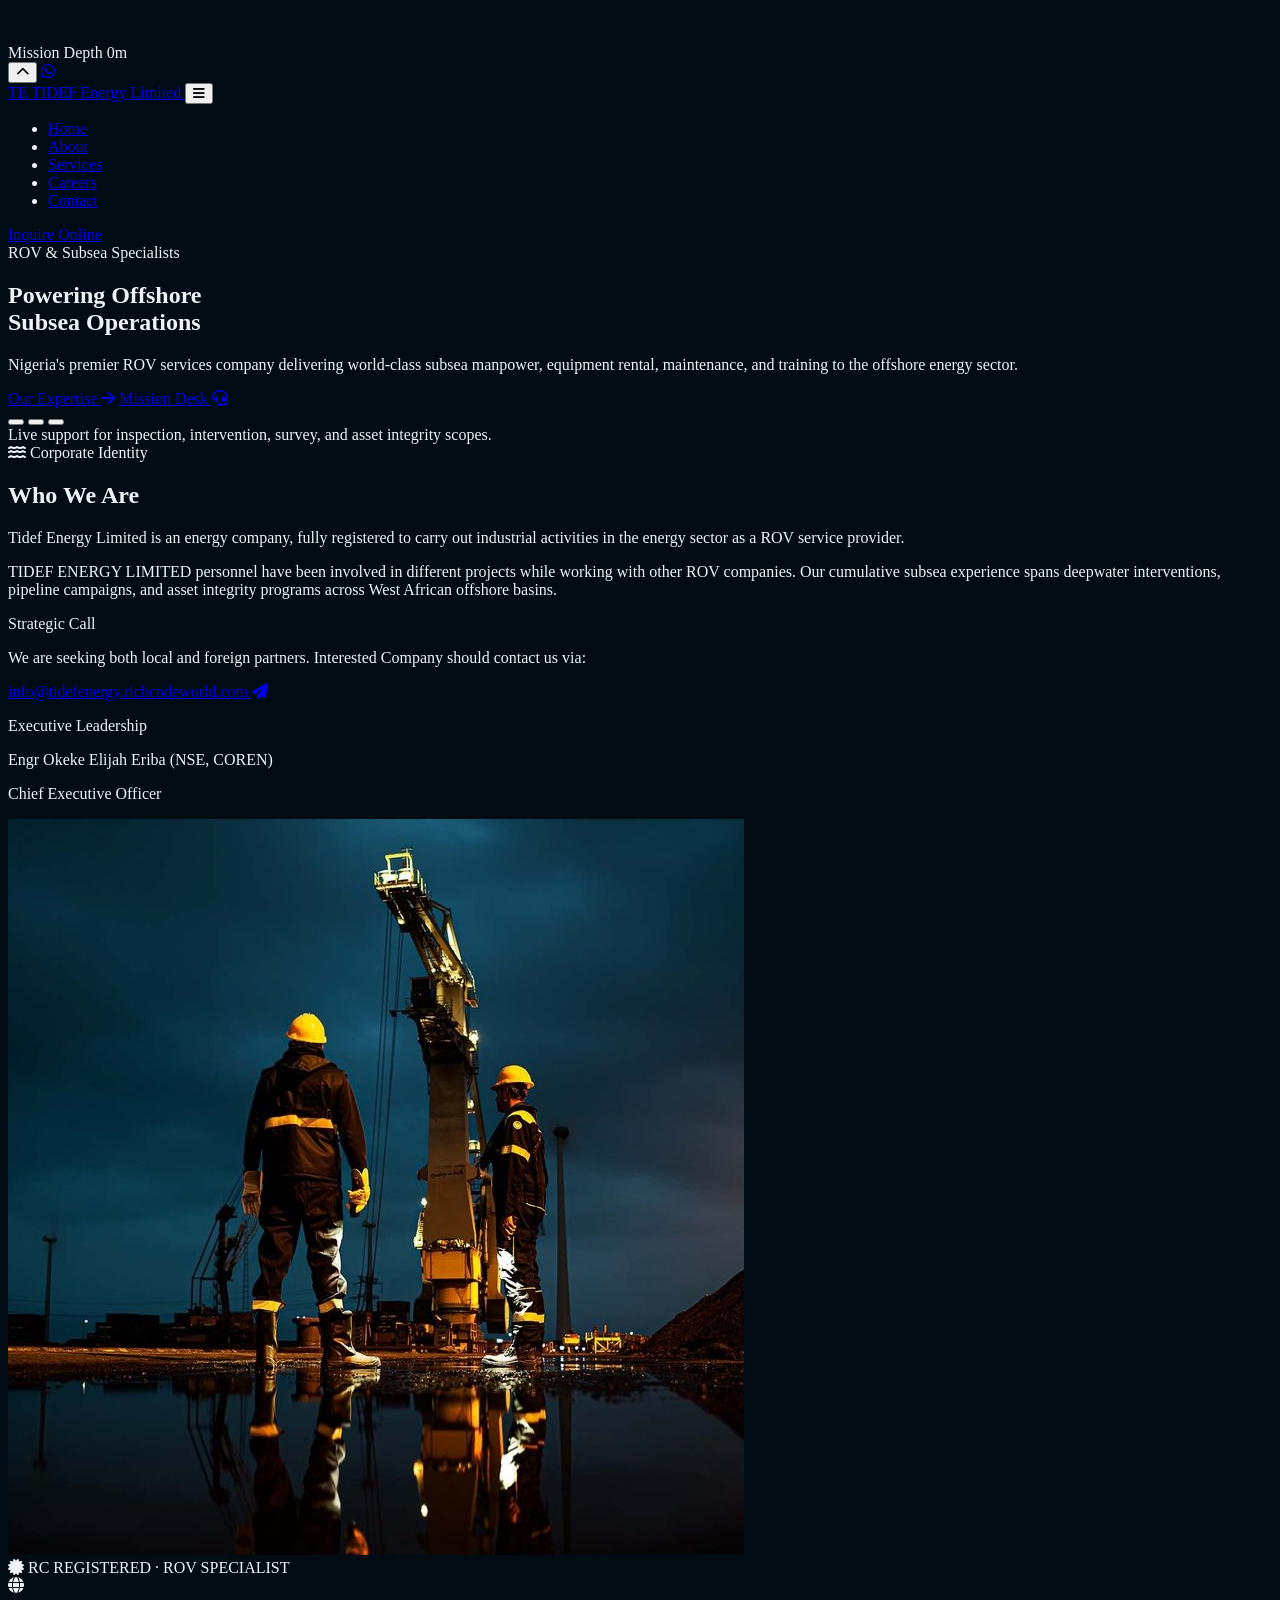
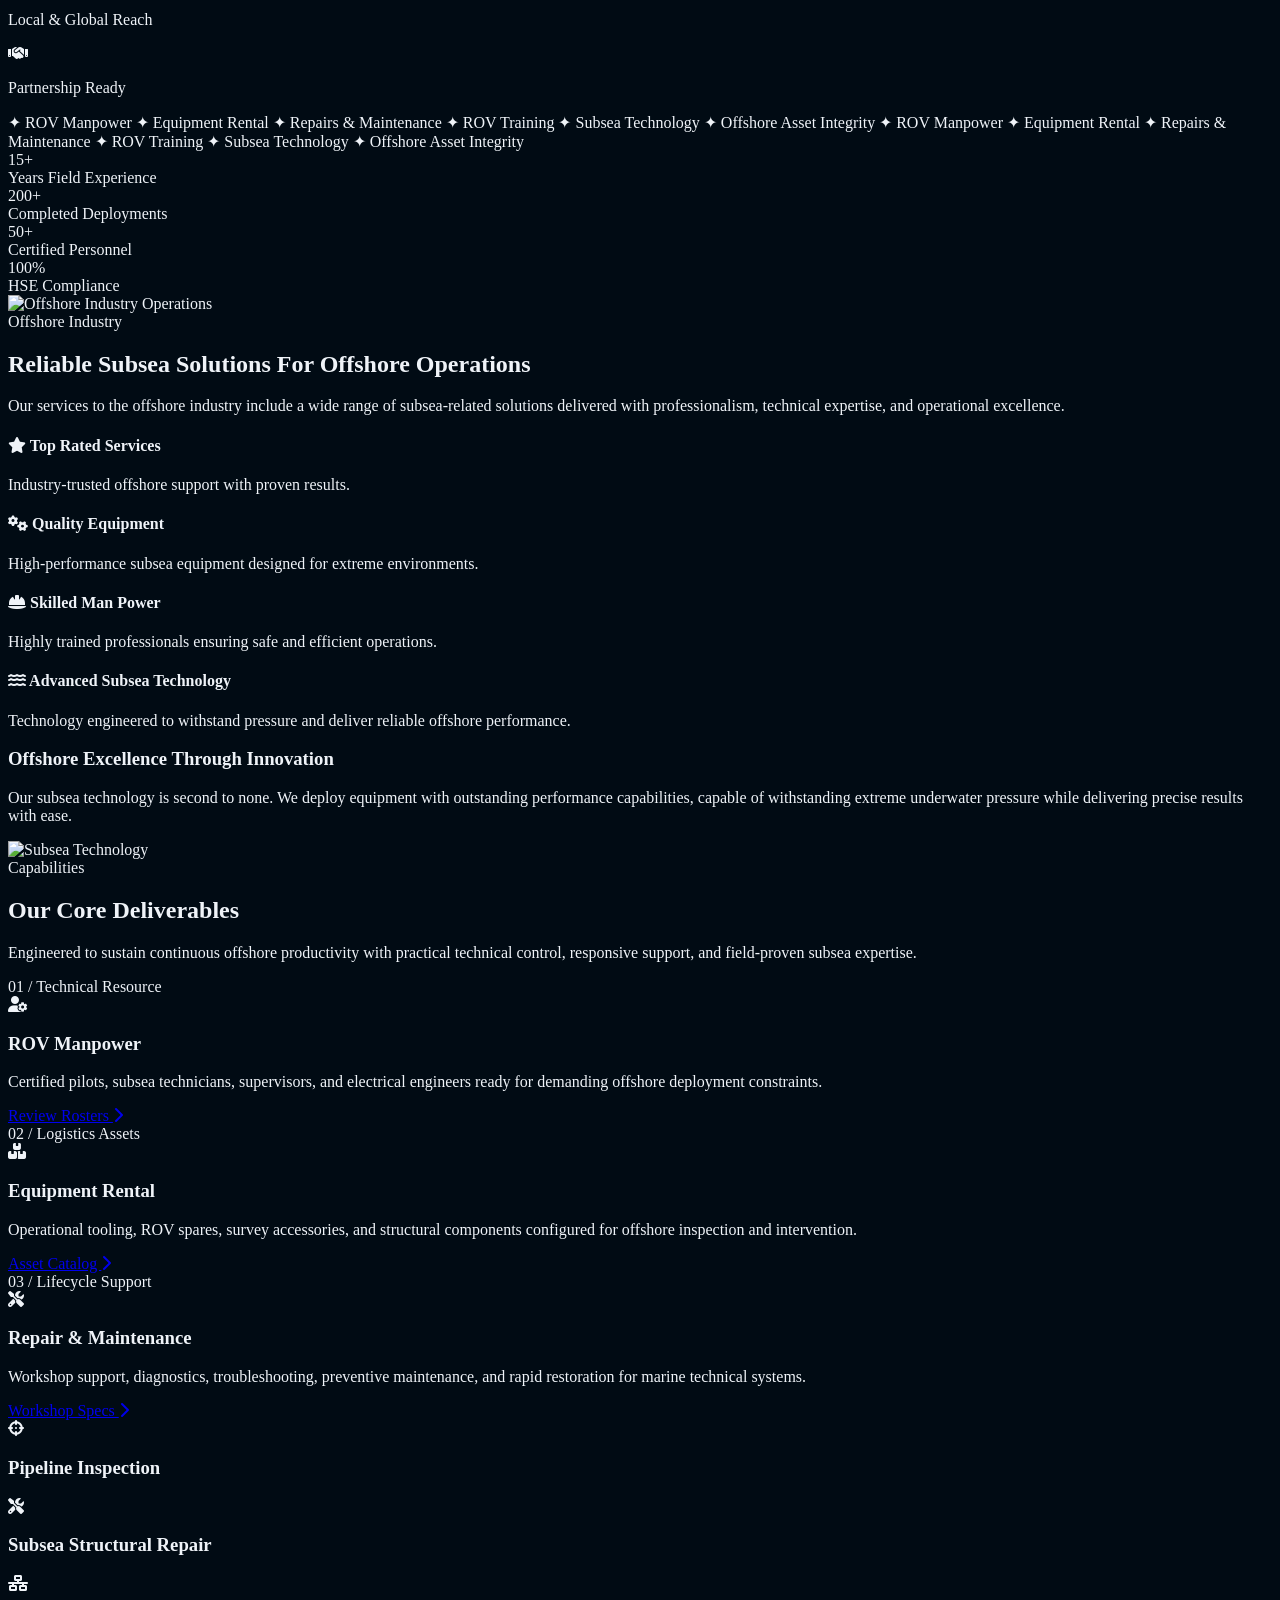
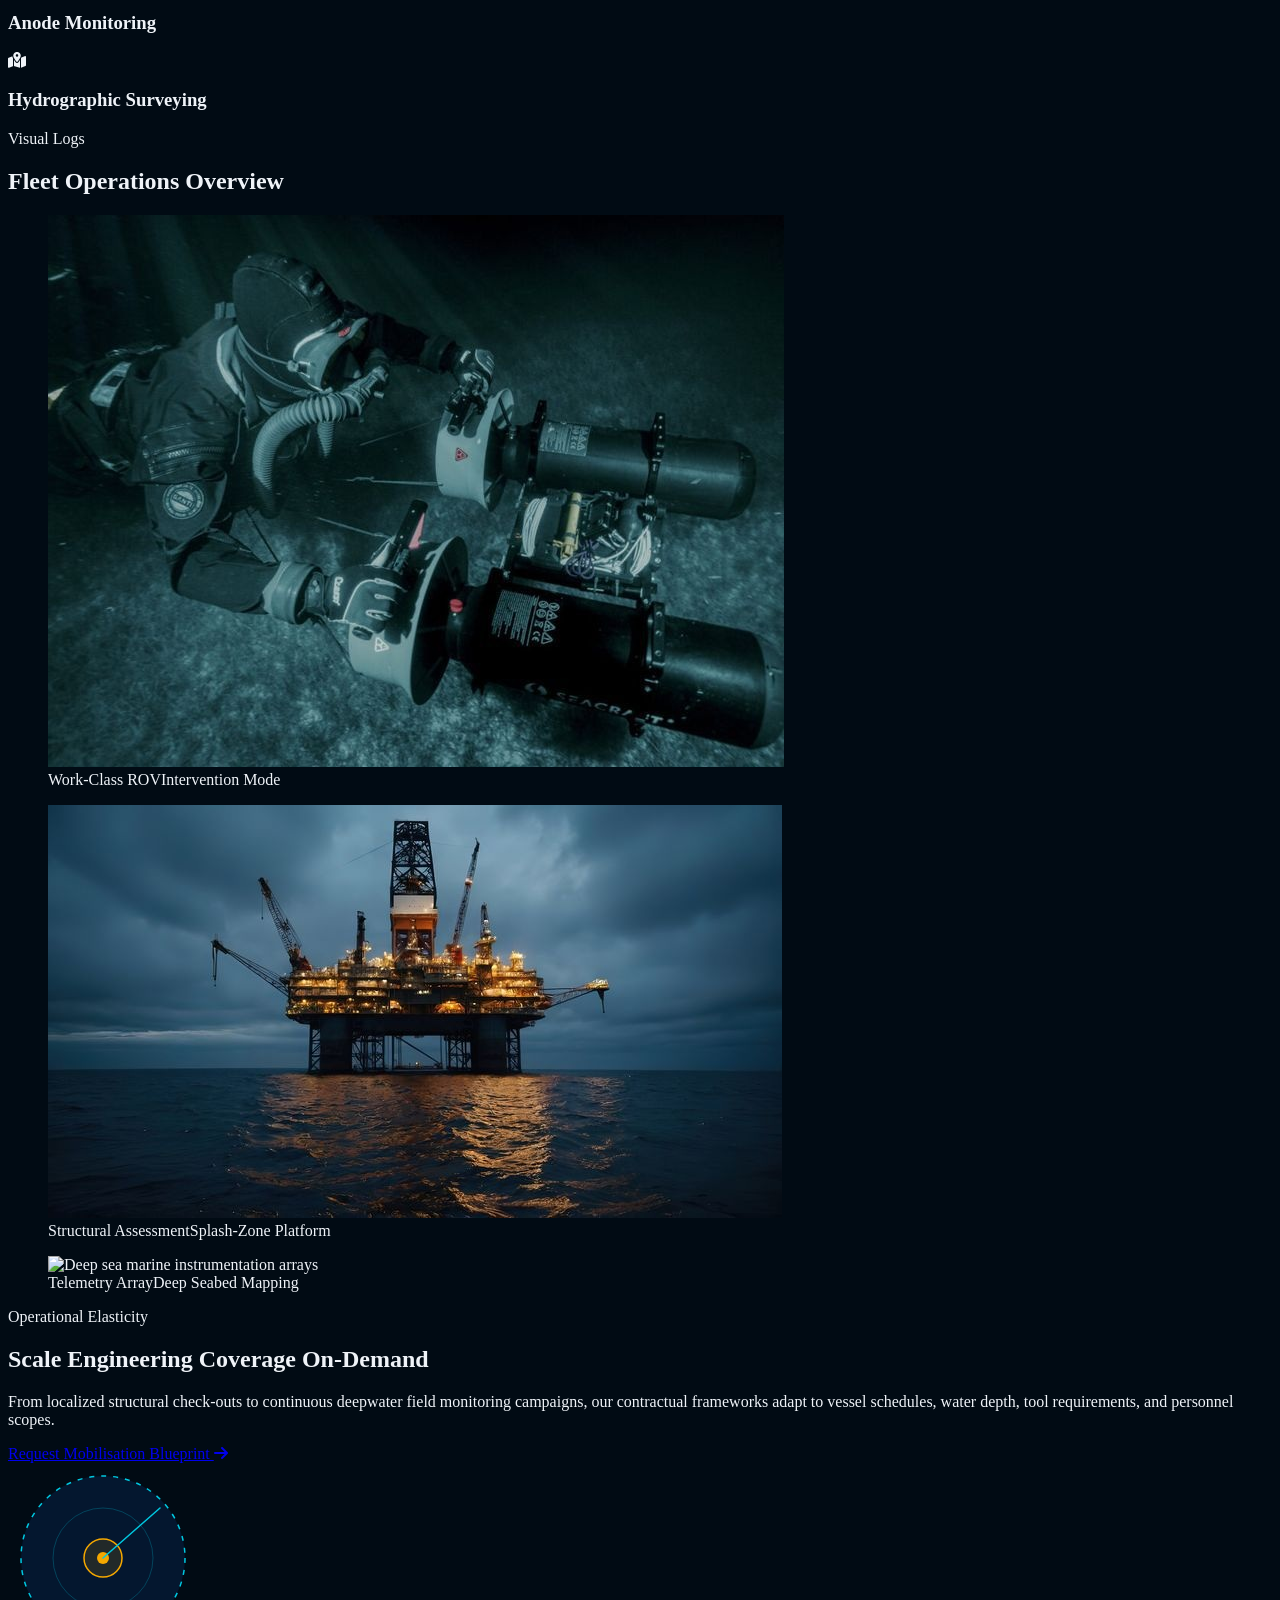
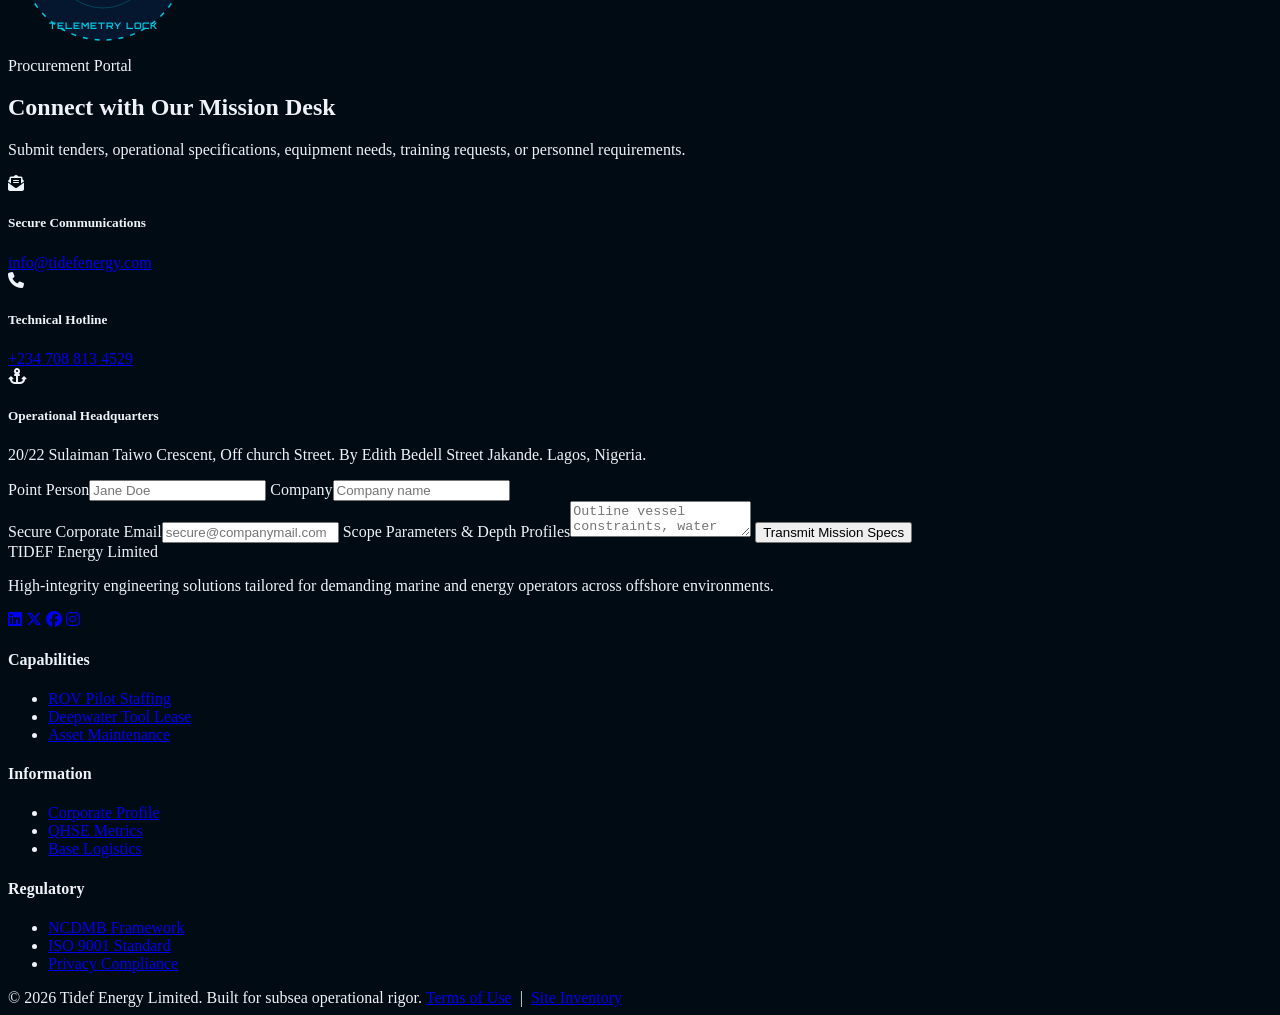
==== index.html @ 432eacff "Initial website upload" ====
﻿<!DOCTYPE html>
<html lang="en" class="scroll-smooth">
<head>
  <meta charset="UTF-8" />
  <meta name="viewport" content="width=device-width, initial-scale=1.0, user-scalable=no" />
  <title>TIDEF Energy Limited | ROV & Subsea Engineering Excellence</title>
  <meta name="description" content="Nigeria's premier ROV services company delivering world-class subsea manpower, equipment rental, maintenance, and ROV training to the offshore energy sector." />
  <link rel="preconnect" href="https://fonts.googleapis.com" />
  <link rel="preconnect" href="https://fonts.gstatic.com" crossorigin />
  <link href="https://fonts.googleapis.com/css2?family=Inter:opsz,wght@14..32,300;14..32,400;14..32,500;14..32,600;14..32,700;14..32,800&family=Orbitron:wght@400;500;600;700;800&display=swap" rel="stylesheet" />
  <link rel="stylesheet" href="https://cdnjs.cloudflare.com/ajax/libs/font-awesome/6.5.1/css/all.min.css" />
  <link rel="stylesheet" href="css/main.css">
  <script src="https://cdn.tailwindcss.com"></script>
  <script>
    tailwind.config = {
      theme: {
        extend: {
          colors: {
            navy: {
              950: '#010B14',
              900: '#020F1C',
              850: '#031424',
              800: '#061A2E',
              700: '#0A2A5E'
            },
            tidef: {
              cyan: '#00C8E0',
              gold: '#F5A800',
              ice: '#EFF3F8',
              muted: '#9FB3C8'
            }
          },
          fontFamily: {
            sans: ['Inter', 'sans-serif'],
            orbitron: ['Orbitron', 'sans-serif']
          },
          boxShadow: {
            cyan: '0 0 32px rgba(0, 200, 224, 0.25)',
            gold: '0 18px 40px rgba(245, 168, 0, 0.24)',
            panel: '0 32px 90px rgba(0, 0, 0, 0.45)'
          },
          backgroundImage: {
            grid: 'linear-gradient(rgba(0,200,224,.055) 1px, transparent 1px), linear-gradient(90deg, rgba(0,200,224,.055) 1px, transparent 1px)'
          }
        }
      }
    };
  </script>
</head>
<body class="font-sans antialiased selection:bg-tidef-cyan selection:text-navy-950">
  
  <div id="preloader" class="fixed inset-0 z-[9999] flex flex-col items-center justify-center bg-navy-950">
    <div class="relative flex h-24 w-24 items-center justify-center">
      <div class="loader-ring absolute inset-0 rounded-full border-2 border-transparent"></div>
      <div class="loader-ring absolute inset-1.5 rounded-full border-2 border-transparent" style="animation-direction: reverse; animation-duration: 2s;"></div>
      <span class="grid h-16 w-16 place-items-center rounded-full bg-gradient-to-br from-navy-800 to-navy-900 font-orbitron text-xl font-extrabold text-tidef-gold shadow-cyan">TE</span>
    </div>
    <div class="mt-6 font-orbitron text-[10px] font-bold uppercase tracking-[0.3em] text-tidef-cyan animate-pulse">Initializing System...</div>
  </div>
  <div class="pointer-events-none fixed inset-0 z-0 bg-grid bg-[length:42px_42px] opacity-35"></div>

  <div id="depthMeter" class="fixed bottom-5 right-4 z-50 hidden items-center gap-3 rounded-full border border-tidef-cyan/15 border-l-tidef-cyan/70 bg-navy-800/70 px-4 py-3 font-orbitron text-[10px] font-semibold uppercase tracking-[0.16em] text-tidef-muted shadow-panel backdrop-blur-xl sm:flex">
    <span>Mission Depth</span>
    <span class="h-1 w-20 overflow-hidden rounded-full bg-white/10"><span id="depthFill" class="block h-full w-0 rounded-full bg-gradient-to-r from-tidef-cyan to-tidef-gold"></span></span>
    <span id="depthVal" class="min-w-10 text-right text-tidef-gold">0m</span>
  </div>

  <button id="backTop" class="fixed bottom-5 left-4 z-50 grid h-11 w-11 translate-y-3 place-items-center rounded-full border border-tidef-cyan/20 bg-navy-800/70 text-tidef-cyan opacity-0 shadow-panel backdrop-blur-xl transition duration-300 hover:-translate-y-1 hover:bg-tidef-cyan hover:text-navy-950" aria-label="Back to top">
    <i class="fas fa-chevron-up"></i>
  </button>

  <a href="https://wa.me/2347088134529" target="_blank" aria-label="Direct WhatsApp Line" class="fixed bottom-5 right-4 z-40 grid h-12 w-12 place-items-center rounded-full bg-[#25D366] text-2xl text-white shadow-[0_16px_32px_rgba(37,211,102,.28)] transition hover:-translate-y-1 hover:scale-105 sm:right-48">
    <i class="fab fa-whatsapp"></i>
  </a>

  <nav id="navbar" class="fixed inset-x-0 top-0 z-40 flex items-center justify-between px-5 py-5 transition-all duration-300 lg:px-[6%]">
    <a href="#hero" class="flex items-center gap-3" aria-label="TIDEF Energy home">
      <span class="grid h-11 w-11 place-items-center rounded-xl border border-tidef-cyan/80 bg-gradient-to-br from-navy-700 to-navy-800 font-orbitron text-sm font-extrabold text-tidef-gold shadow-cyan">TE</span>
      <span class="leading-none">
        <span class="block font-orbitron text-lg font-bold uppercase tracking-[0.1em] sm:text-xl">TIDEF <span class="text-tidef-cyan">Energy</span></span>
        <span class="font-orbitron text-[10px] uppercase tracking-[0.28em] text-tidef-muted">Limited</span>
      </span>
    </a>

    <button id="navToggle" class="relative z-50 grid h-11 w-11 place-items-center rounded-full border border-white/10 bg-white/5 text-xl text-white lg:hidden" aria-label="Toggle navigation" aria-expanded="false">
      <i class="fas fa-bars"></i>
    </button>

    <ul id="navLinks" class="fixed left-[-110%] top-0 z-40 flex h-dvh w-72 flex-col gap-7 border-r border-tidef-cyan/15 bg-navy-950/95 px-8 pt-28 font-medium text-tidef-muted shadow-panel backdrop-blur-2xl transition-all duration-300 lg:static lg:h-auto lg:w-auto lg:flex-row lg:items-center lg:border-0 lg:bg-transparent lg:p-0 lg:shadow-none lg:backdrop-blur-0">
      <li><a class="nav-link active relative py-2 transition after:absolute after:bottom-0 after:left-0 after:h-0.5 after:w-0 after:bg-tidef-cyan after:transition-all hover:text-tidef-ice hover:after:w-full" href="#hero">Home</a></li>
      <li><a class="nav-link relative py-2 transition after:absolute after:bottom-0 after:left-0 after:h-0.5 after:w-0 after:bg-tidef-cyan after:transition-all hover:text-tidef-ice hover:after:w-full" href="about.html">About</a></li>
      <li><a class="nav-link relative py-2 transition after:absolute after:bottom-0 after:left-0 after:h-0.5 after:w-0 after:bg-tidef-cyan after:transition-all hover:text-tidef-ice hover:after:w-full" href="services.html">Services</a></li>
      <li><a class="nav-link relative py-2 transition after:absolute after:bottom-0 after:left-0 after:h-0.5 after:w-0 after:bg-tidef-cyan after:transition-all hover:text-tidef-ice hover:after:w-full" href="careers.html">Careers</a></li>
      <li><a class="nav-link relative py-2 transition after:absolute after:bottom-0 after:left-0 after:h-0.5 after:w-0 after:bg-tidef-cyan after:transition-all hover:text-tidef-ice hover:after:w-full" href="contact.html">Contact</a></li>
    </ul>

    <a href="#contact" class="hidden rounded-full border border-tidef-cyan px-5 py-3 font-orbitron text-xs font-bold uppercase tracking-[0.14em] text-tidef-cyan transition hover:bg-tidef-cyan hover:text-navy-950 hover:shadow-cyan lg:inline-flex">Inquire Online</a>
  </nav>

  <main class="relative z-10">
    <section id="hero" class="relative flex min-h-[100svh] items-center overflow-hidden px-5 pb-24 pt-28 lg:px-[6%]">
      <div class="absolute inset-0">
        <div class="slide active absolute inset-0 bg-cover bg-center" style="background-image: url('img/subsea.jpg');"></div>
        <div class="slide absolute inset-0 bg-cover bg-center" style="background-image: url('img/subsea\ III.jpg');"></div>
        <div class="slide absolute inset-0 bg-cover bg-center" style="background-image: url('img/deployment.jpg');"></div>
        <div class="absolute inset-0 bg-[linear-gradient(90deg,rgba(1,11,20,.95)_0%,rgba(1,11,20,.78)_42%,rgba(1,11,20,.2)_100%)]"></div>
        <div class="absolute inset-x-0 bottom-0 h-44 bg-gradient-to-t from-navy-950 to-transparent"></div>
      </div>
      <div id="particles" class="pointer-events-none absolute inset-0"></div>

      <div id="carouselTextContainer" class="hero-copy relative max-w-4xl">
        <div id="slideBadge" class="mb-6 inline-flex items-center gap-3 rounded-full border border-tidef-cyan/25 bg-tidef-cyan/10 px-4 py-2 font-orbitron text-[11px] font-bold uppercase tracking-[0.22em] text-tidef-cyan">
          <span class="h-1.5 w-1.5 rounded-full bg-tidef-cyan shadow-cyan"></span>ROV & Subsea Specialists
        </div>
        <h1 id="slideTitle" class="max-w-4xl text-5xl font-extrabold leading-[1.02] tracking-normal text-white shadow-black drop-shadow-2xl sm:text-6xl lg:text-7xl">Powering Offshore<br />Subsea Operations</h1>
        <p id="slideDesc" class="mt-6 max-w-2xl text-base leading-8 text-tidef-muted sm:text-lg">Nigeria's premier ROV services company delivering world-class subsea manpower, equipment rental, maintenance, and training to the offshore energy sector.</p>
        <div class="mt-9 flex flex-wrap gap-4">
          <a href="#services" class="inline-flex items-center gap-3 rounded-full bg-gradient-to-r from-tidef-gold to-[#d49100] px-6 py-4 text-sm font-extrabold text-navy-950 shadow-gold transition hover:-translate-y-1 hover:brightness-110">Our Expertise <i class="fas fa-arrow-right text-xs"></i></a>
          <a href="#contact" class="inline-flex items-center gap-3 rounded-full border border-tidef-cyan/20 bg-navy-800/60 px-6 py-4 text-sm font-bold text-tidef-ice backdrop-blur transition hover:-translate-y-1 hover:border-tidef-cyan hover:text-tidef-cyan">Mission Desk <i class="fas fa-headset text-xs"></i></a>
        </div>
      </div>

      <div id="slideDots" class="absolute bottom-10 left-5 z-20 flex gap-3 lg:left-[6%]">
        <button class="dot h-1 w-10 rounded-full bg-tidef-cyan shadow-cyan transition" data-slide="0" aria-label="Show slide 1"></button>
        <button class="dot h-1 w-10 rounded-full bg-white/20 transition" data-slide="1" aria-label="Show slide 2"></button>
        <button class="dot h-1 w-10 rounded-full bg-white/20 transition" data-slide="2" aria-label="Show slide 3"></button>
      </div>

      <div class="absolute bottom-8 right-[6%] hidden max-w-xs border-l border-tidef-cyan/30 pl-5 font-orbitron text-[10px] uppercase tracking-[0.2em] text-tidef-muted xl:block">
        Live support for inspection, intervention, survey, and asset integrity scopes.
      </div>
    </section>

    <section id="who-we-are" class="relative overflow-hidden border-y border-tidef-cyan/10 bg-gradient-to-br from-navy-950 via-navy-900 to-navy-850 px-5 py-20 lg:px-[6%] lg:py-28">
      <div class="absolute top-0 right-0 w-64 h-64 rounded-full bg-tidef-cyan/5 blur-[80px] pointer-events-none"></div>
      <div class="absolute bottom-0 left-0 w-80 h-80 rounded-full bg-tidef-gold/5 blur-[100px] pointer-events-none"></div>
      <div class="reveal grid gap-12 lg:grid-cols-[1fr_1.1fr] items-center">
        <div class="relative z-2">
          <div class="mb-5 inline-flex items-center gap-2 rounded-full border border-tidef-cyan/15 bg-tidef-cyan/5 px-4 py-2 font-orbitron text-[10px] font-bold uppercase tracking-[0.22em] text-tidef-cyan">
            <i class="fas fa-water text-xs"></i> Corporate Identity
          </div>
          <h2 class="text-4xl font-extrabold leading-tight tracking-normal sm:text-5xl lg:text-6xl">Who <span class="text-tidef-cyan">We Are</span></h2>
          <p class="mt-6 text-base leading-8 text-tidef-muted border-l-2 border-tidef-cyan/40 pl-5 italic">Tidef Energy Limited is an energy company, fully registered to carry out industrial activities in the energy sector as a ROV service provider.</p>
          <p class="mt-5 leading-7 text-tidef-ice/90">TIDEF ENERGY LIMITED personnel have been involved in different projects while working with other ROV companies. Our cumulative subsea experience spans deepwater interventions, pipeline campaigns, and asset integrity programs across West African offshore basins.</p>
          <div class="mt-8 flex flex-wrap gap-5 items-center">
            <div class="bg-navy-800/50 border border-tidef-cyan/15 rounded-2xl p-5 backdrop-blur-sm">
              <span class="block font-orbitron text-xs font-bold uppercase tracking-[0.16em] text-tidef-gold">Strategic Call</span>
              <p class="mt-2 text-lg font-semibold text-white">We are seeking both local and foreign partners. Interested Company should contact us via:</p>
              <a href="mailto:info@tidefenergy.richcodeworld.com" class="inline-flex items-center gap-2 mt-3 text-tidef-cyan font-mono text-sm break-all border-b border-tidef-cyan/30 hover:border-tidef-cyan transition">info@tidefenergy.richcodeworld.com <i class="fas fa-paper-plane text-xs"></i></a>
            </div>
          </div>
          <div class="mt-8 flex items-center gap-5 pt-4">
            <div class="h-12 w-0.5 bg-gradient-to-b from-tidef-cyan/60 to-transparent"></div>
            <div>
              <p class="font-orbitron text-[11px] uppercase tracking-[0.2em] text-tidef-muted">Executive Leadership</p>
              <p class="mt-1 text-xl font-bold text-tidef-ice">Engr Okeke Elijah Eriba <span class="text-tidef-gold text-base font-normal">(NSE, COREN)</span></p>
              <p class="text-tidef-cyan/70 text-sm">Chief Executive Officer</p>
            </div>
          </div>
        </div>
        <div class="reveal-right grid gap-5">
          <div class="relative rounded-2xl overflow-hidden border border-tidef-cyan/20 shadow-panel group">
            <img class="w-full h-[320px] object-cover transition duration-700 group-hover:scale-105" src="img/subsea engineering team.jpg" />
            <div class="absolute inset-0 bg-gradient-to-t from-navy-950 via-navy-950/40 to-transparent flex items-end p-6">
              <div class="flex gap-3 items-center">
                <i class="fas fa-certificate text-tidef-gold text-xl"></i>
                <span class="font-orbitron text-[10px] font-bold tracking-widest text-tidef-ice">RC REGISTERED · ROV SPECIALIST</span>
              </div>
            </div>
          </div>
          <div class="grid grid-cols-2 gap-4">
            <div class="bg-navy-800/30 border border-white/5 rounded-xl p-4 text-center">
              <i class="fas fa-globe text-tidef-cyan text-2xl"></i>
              <p class="mt-2 text-xs font-bold uppercase tracking-wider text-tidef-muted">Local & Global Reach</p>
            </div>
            <div class="bg-navy-800/30 border border-white/5 rounded-xl p-4 text-center">
              <i class="fas fa-handshake text-tidef-gold text-2xl"></i>
              <p class="mt-2 text-xs font-bold uppercase tracking-wider text-tidef-muted">Partnership Ready</p>
            </div>
          </div>
        </div>
      </div>
    </section>
    <div class="overflow-hidden border-y border-tidef-cyan/15 bg-gradient-to-r from-navy-900 via-navy-800 to-navy-900 py-4">
      <div class="marquee-track inline-flex min-w-[200%] whitespace-nowrap font-orbitron text-xs font-bold uppercase tracking-[0.18em] text-tidef-muted">
        <span class="mx-8"><span class="text-tidef-cyan">✦</span> ROV Manpower</span>
        <span class="mx-8"><span class="text-tidef-cyan">✦</span> Equipment Rental</span>
        <span class="mx-8"><span class="text-tidef-cyan">✦</span> Repairs & Maintenance</span>
        <span class="mx-8"><span class="text-tidef-cyan">✦</span> ROV Training</span>
        <span class="mx-8"><span class="text-tidef-cyan">✦</span> Subsea Technology</span>
        <span class="mx-8"><span class="text-tidef-cyan">✦</span> Offshore Asset Integrity</span>
        <span class="mx-8"><span class="text-tidef-cyan">✦</span> ROV Manpower</span>
        <span class="mx-8"><span class="text-tidef-cyan">✦</span> Equipment Rental</span>
        <span class="mx-8"><span class="text-tidef-cyan">✦</span> Repairs & Maintenance</span>
        <span class="mx-8"><span class="text-tidef-cyan">✦</span> ROV Training</span>
        <span class="mx-8"><span class="text-tidef-cyan">✦</span> Subsea Technology</span>
        <span class="mx-8"><span class="text-tidef-cyan">✦</span> Offshore Asset Integrity</span>
      </div>
    </div>

    <section class="grid gap-5 border-b border-tidef-cyan/15 bg-gradient-to-b from-navy-950 to-navy-850 px-5 py-14 sm:grid-cols-2 lg:grid-cols-4 lg:px-[6%]">
      <div class="rounded-lg border border-white/5 bg-white/[0.025] p-6">
        <div class="stat-num font-orbitron text-4xl font-extrabold leading-none text-white sm:text-5xl" data-target="15">0</div>
        <div class="mt-3 text-xs font-semibold uppercase tracking-[0.16em] text-tidef-muted">Years Field Experience</div>
      </div>
      <div class="rounded-lg border border-white/5 bg-white/[0.025] p-6">
        <div class="stat-num font-orbitron text-4xl font-extrabold leading-none text-white sm:text-5xl" data-target="200">0</div>
        <div class="mt-3 text-xs font-semibold uppercase tracking-[0.16em] text-tidef-muted">Completed Deployments</div>
      </div>
      <div class="rounded-lg border border-white/5 bg-white/[0.025] p-6">
        <div class="stat-num font-orbitron text-4xl font-extrabold leading-none text-white sm:text-5xl" data-target="50">0</div>
        <div class="mt-3 text-xs font-semibold uppercase tracking-[0.16em] text-tidef-muted">Certified Personnel</div>
      </div>
      <div class="rounded-lg border border-white/5 bg-white/[0.025] p-6">
        <div class="stat-num font-orbitron text-4xl font-extrabold leading-none text-white sm:text-5xl" data-target="100">0</div>
        <div class="mt-3 text-xs font-semibold uppercase tracking-[0.16em] text-tidef-muted">HSE Compliance</div>
      </div>
    </section>

    <section id="offshore-industry" class="relative overflow-hidden border-b border-tidef-cyan/15 bg-gradient-to-br from-navy-950 via-navy-900 to-navy-850 px-5 py-20 lg:px-[6%] lg:py-28">
      <div class="mx-auto max-w-7xl">
        <div class="grid items-center gap-12 lg:grid-cols-2">
          
          <div class="reveal-left relative">
            <div class="absolute -left-6 -top-6 h-48 w-48 rounded-3xl border border-tidef-cyan/20 bg-tidef-cyan/5"></div>
            <img src="img/deployment.jpg" 
                 alt="Offshore Industry Operations" 
                 class="relative z-10 h-[500px] w-full rounded-[80px_80px_20px_20px] border border-white/10 object-cover shadow-panel transition duration-500 hover:border-tidef-cyan/40" />
          </div>

          <div class="reveal-right">
            <div class="mb-5 inline-flex items-center gap-2 rounded-full border border-tidef-cyan/15 bg-tidef-cyan/5 px-4 py-2 font-orbitron text-[10px] font-bold uppercase tracking-[0.22em] text-tidef-cyan">
              Offshore Industry
            </div>
            <h2 class="text-4xl font-extrabold leading-tight tracking-normal sm:text-5xl">Reliable Subsea Solutions For <span class="text-tidef-cyan">Offshore Operations</span></h2>
            <p class="mt-6 text-base leading-8 text-tidef-muted">
              Our services to the offshore industry include a wide range of subsea-related solutions delivered with professionalism, technical expertise, and operational excellence.
            </p>

            <div class="mt-8 grid gap-4">
              <div class="group border-b border-tidef-cyan/15 pb-4 transition hover:border-tidef-cyan/40">
                <h4 class="font-orbitron text-sm font-bold text-white transition group-hover:text-tidef-cyan"><i class="fas fa-star mr-2 text-tidef-gold"></i> Top Rated Services</h4>
                <p class="mt-2 text-sm text-tidef-muted">Industry-trusted offshore support with proven results.</p>
              </div>
              <div class="group border-b border-tidef-cyan/15 pb-4 transition hover:border-tidef-cyan/40">
                <h4 class="font-orbitron text-sm font-bold text-white transition group-hover:text-tidef-cyan"><i class="fas fa-cogs mr-2 text-tidef-cyan"></i> Quality Equipment</h4>
                <p class="mt-2 text-sm text-tidef-muted">High-performance subsea equipment designed for extreme environments.</p>
              </div>
              <div class="group border-b border-tidef-cyan/15 pb-4 transition hover:border-tidef-cyan/40">
                <h4 class="font-orbitron text-sm font-bold text-white transition group-hover:text-tidef-cyan"><i class="fas fa-hard-hat mr-2 text-tidef-gold"></i> Skilled Man Power</h4>
                <p class="mt-2 text-sm text-tidef-muted">Highly trained professionals ensuring safe and efficient operations.</p>
              </div>
              <div class="group pb-4 transition hover:border-tidef-cyan/40">
                <h4 class="font-orbitron text-sm font-bold text-white transition group-hover:text-tidef-cyan"><i class="fas fa-water mr-2 text-tidef-cyan"></i> Advanced Subsea Technology</h4>
                <p class="mt-2 text-sm text-tidef-muted">Technology engineered to withstand pressure and deliver reliable offshore performance.</p>
              </div>
            </div>
          </div>

        </div>

        <div class="reveal mt-24 grid items-center gap-12 lg:grid-cols-2">
          <div class="order-2 lg:order-1">
            <h3 class="text-3xl font-extrabold leading-tight text-white sm:text-4xl">Offshore Excellence <span class="text-tidef-cyan">Through Innovation</span></h3>
            <p class="mt-6 text-base leading-8 text-tidef-muted">
              Our subsea technology is second to none. We deploy equipment with outstanding performance capabilities, capable of withstanding extreme underwater pressure while delivering precise results with ease.
            </p>
          </div>
          <div class="order-1 text-center lg:order-2">
            <img src="img/subsea-1st-5050_with-wash-1.jpg" 
                 alt="Subsea Technology" 
                 class="mx-auto h-[350px] w-full max-w-[450px] rounded-[120px_120px_20px_20px] border border-white/10 object-cover shadow-panel transition duration-500 hover:scale-105 hover:border-tidef-cyan/40" />
          </div>
        </div>
      </div>
    </section>

    <section id="services" class="bg-gradient-to-b from-navy-900 to-navy-950 px-5 py-20 lg:px-[6%] lg:py-28">
      <div class="reveal max-w-3xl">
        <div class="mb-5 inline-flex items-center gap-2 rounded-full border border-tidef-cyan/15 bg-tidef-cyan/5 px-4 py-2 font-orbitron text-[10px] font-bold uppercase tracking-[0.22em] text-tidef-cyan">Capabilities</div>
        <h2 class="text-4xl font-extrabold leading-tight tracking-normal sm:text-5xl">Our <span class="text-tidef-cyan">Core Deliverables</span></h2>
        <p class="mt-5 text-base leading-8 text-tidef-muted">Engineered to sustain continuous offshore productivity with practical technical control, responsive support, and field-proven subsea expertise.</p>
      </div>

      <div class="mt-12 grid gap-6 lg:grid-cols-3">
        <article class="group rounded-2xl border border-tidef-cyan/15 bg-gradient-to-br from-navy-800/65 to-navy-950/70 p-7 shadow-panel transition hover:-translate-y-2 hover:border-tidef-cyan/45">
          <div class="font-orbitron text-xs font-bold uppercase tracking-[0.16em] text-tidef-cyan/70">01 / Technical Resource</div>
          <div class="mt-8 grid h-14 w-14 place-items-center rounded-xl border border-tidef-cyan/20 bg-tidef-cyan/5 text-2xl text-tidef-cyan transition group-hover:bg-tidef-cyan group-hover:text-navy-950"><i class="fas fa-user-gear"></i></div>
          <h3 class="mt-7 text-2xl font-bold">ROV Manpower</h3>
          <p class="mt-4 leading-7 text-tidef-muted">Certified pilots, subsea technicians, supervisors, and electrical engineers ready for demanding offshore deployment constraints.</p>
          <a href="#contact" class="mt-8 inline-flex items-center gap-2 font-orbitron text-xs font-bold uppercase tracking-[0.14em] text-tidef-cyan transition group-hover:text-tidef-gold">Review Rosters <i class="fas fa-chevron-right text-[10px]"></i></a>
        </article>
        <article class="group rounded-2xl border border-tidef-cyan/15 bg-gradient-to-br from-navy-800/65 to-navy-950/70 p-7 shadow-panel transition hover:-translate-y-2 hover:border-tidef-cyan/45">
          <div class="font-orbitron text-xs font-bold uppercase tracking-[0.16em] text-tidef-cyan/70">02 / Logistics Assets</div>
          <div class="mt-8 grid h-14 w-14 place-items-center rounded-xl border border-tidef-cyan/20 bg-tidef-cyan/5 text-2xl text-tidef-cyan transition group-hover:bg-tidef-cyan group-hover:text-navy-950"><i class="fas fa-boxes-stacked"></i></div>
          <h3 class="mt-7 text-2xl font-bold">Equipment Rental</h3>
          <p class="mt-4 leading-7 text-tidef-muted">Operational tooling, ROV spares, survey accessories, and structural components configured for offshore inspection and intervention.</p>
          <a href="#contact" class="mt-8 inline-flex items-center gap-2 font-orbitron text-xs font-bold uppercase tracking-[0.14em] text-tidef-cyan transition group-hover:text-tidef-gold">Asset Catalog <i class="fas fa-chevron-right text-[10px]"></i></a>
        </article>
        <article class="group rounded-2xl border border-tidef-cyan/15 bg-gradient-to-br from-navy-800/65 to-navy-950/70 p-7 shadow-panel transition hover:-translate-y-2 hover:border-tidef-cyan/45">
          <div class="font-orbitron text-xs font-bold uppercase tracking-[0.16em] text-tidef-cyan/70">03 / Lifecycle Support</div>
          <div class="mt-8 grid h-14 w-14 place-items-center rounded-xl border border-tidef-cyan/20 bg-tidef-cyan/5 text-2xl text-tidef-cyan transition group-hover:bg-tidef-cyan group-hover:text-navy-950"><i class="fas fa-screwdriver-wrench"></i></div>
          <h3 class="mt-7 text-2xl font-bold">Repair & Maintenance</h3>
          <p class="mt-4 leading-7 text-tidef-muted">Workshop support, diagnostics, troubleshooting, preventive maintenance, and rapid restoration for marine technical systems.</p>
          <a href="#contact" class="mt-8 inline-flex items-center gap-2 font-orbitron text-xs font-bold uppercase tracking-[0.14em] text-tidef-cyan transition group-hover:text-tidef-gold">Workshop Specs <i class="fas fa-chevron-right text-[10px]"></i></a>
        </article>
      </div>

      <div class="mt-12 grid gap-4 sm:grid-cols-2 xl:grid-cols-4">
        <div class="group rounded-xl border border-white/5 bg-white/[0.025] p-6 transition hover:border-tidef-cyan/25 hover:bg-navy-800"><div class="grid h-12 w-12 place-items-center rounded-lg border border-tidef-cyan/15 bg-tidef-cyan/5 text-xl text-tidef-cyan transition group-hover:bg-tidef-cyan group-hover:text-navy-950"><i class="fas fa-crosshairs"></i></div><h3 class="mt-5 font-bold">Pipeline Inspection</h3></div>
        <div class="group rounded-xl border border-white/5 bg-white/[0.025] p-6 transition hover:border-tidef-cyan/25 hover:bg-navy-800"><div class="grid h-12 w-12 place-items-center rounded-lg border border-tidef-cyan/15 bg-tidef-cyan/5 text-xl text-tidef-cyan transition group-hover:bg-tidef-cyan group-hover:text-navy-950"><i class="fas fa-tools"></i></div><h3 class="mt-5 font-bold">Subsea Structural Repair</h3></div>
        <div class="group rounded-xl border border-white/5 bg-white/[0.025] p-6 transition hover:border-tidef-cyan/25 hover:bg-navy-800"><div class="grid h-12 w-12 place-items-center rounded-lg border border-tidef-cyan/15 bg-tidef-cyan/5 text-xl text-tidef-cyan transition group-hover:bg-tidef-cyan group-hover:text-navy-950"><i class="fas fa-network-wired"></i></div><h3 class="mt-5 font-bold">Anode Monitoring</h3></div>
        <div class="group rounded-xl border border-white/5 bg-white/[0.025] p-6 transition hover:border-tidef-cyan/25 hover:bg-navy-800"><div class="grid h-12 w-12 place-items-center rounded-lg border border-tidef-cyan/15 bg-tidef-cyan/5 text-xl text-tidef-cyan transition group-hover:bg-tidef-cyan group-hover:text-navy-950"><i class="fas fa-map-location-dot"></i></div><h3 class="mt-5 font-bold">Hydrographic Surveying</h3></div>
      </div>
    </section>

    <section id="fleet" class="px-5 py-20 lg:px-[6%] lg:py-28">
      <div class="reveal max-w-3xl">
        <div class="mb-5 inline-flex items-center gap-2 rounded-full border border-tidef-cyan/15 bg-tidef-cyan/5 px-4 py-2 font-orbitron text-[10px] font-bold uppercase tracking-[0.22em] text-tidef-cyan">Visual Logs</div>
        <h2 class="text-4xl font-extrabold leading-tight tracking-normal sm:text-5xl">Fleet Operations <span class="text-tidef-cyan">Overview</span></h2>
      </div>
      <div class="mt-12 grid gap-5 lg:grid-cols-3">
        <figure class="group relative aspect-[4/3] overflow-hidden rounded-2xl border border-white/10"><img class="h-full w-full object-cover transition duration-700 group-hover:scale-110" src="img/Deep-sea industrial aesthetic.jpg" alt="Subsea work class ROV profile" /><figcaption class="absolute inset-0 flex translate-y-4 flex-col justify-end bg-gradient-to-t from-navy-950 via-navy-950/45 to-transparent p-6 opacity-0 transition group-hover:translate-y-0 group-hover:opacity-100"><span class="text-xl font-bold">Work-Class ROV</span><span class="mt-1 font-orbitron text-xs uppercase tracking-[0.16em] text-tidef-cyan">Intervention Mode</span></figcaption></figure>
        <figure class="group relative aspect-[4/3] overflow-hidden rounded-2xl border border-white/10"><img class="h-full w-full object-cover transition duration-700 group-hover:scale-110" src="img/A massive offshore drilling rig sitting in the ocean.jpg" alt="Offshore production structure system" /><figcaption class="absolute inset-0 flex translate-y-4 flex-col justify-end bg-gradient-to-t from-navy-950 via-navy-950/45 to-transparent p-6 opacity-0 transition group-hover:translate-y-0 group-hover:opacity-100"><span class="text-xl font-bold">Structural Assessment</span><span class="mt-1 font-orbitron text-xs uppercase tracking-[0.16em] text-tidef-cyan">Splash-Zone Platform</span></figcaption></figure>
        <figure class="group relative aspect-[4/3] overflow-hidden rounded-2xl border border-white/10"><img class="h-full w-full object-cover transition duration-700 group-hover:scale-110" src="img/Expl1196_-_Flickr_-_NOAA_Photo_Library.jpg" alt="Deep sea marine instrumentation arrays" /><figcaption class="absolute inset-0 flex translate-y-4 flex-col justify-end bg-gradient-to-t from-navy-950 via-navy-950/45 to-transparent p-6 opacity-0 transition group-hover:translate-y-0 group-hover:opacity-100"><span class="text-xl font-bold">Telemetry Array</span><span class="mt-1 font-orbitron text-xs uppercase tracking-[0.16em] text-tidef-cyan">Deep Seabed Mapping</span></figcaption></figure>
      </div>
    </section>

    <section class="grid items-center gap-14 bg-gradient-to-b from-navy-950 to-navy-900 px-5 py-20 lg:grid-cols-2 lg:px-[6%] lg:py-28">
      <div class="reveal-left">
        <div class="mb-5 inline-flex items-center gap-2 rounded-full border border-tidef-cyan/15 bg-tidef-cyan/5 px-4 py-2 font-orbitron text-[10px] font-bold uppercase tracking-[0.22em] text-tidef-cyan">Operational Elasticity</div>
        <h2 class="text-4xl font-extrabold leading-tight tracking-normal sm:text-5xl">Scale Engineering Coverage <span class="text-tidef-cyan">On-Demand</span></h2>
        <p class="mt-6 max-w-2xl text-base leading-8 text-tidef-muted">From localized structural check-outs to continuous deepwater field monitoring campaigns, our contractual frameworks adapt to vessel schedules, water depth, tool requirements, and personnel scopes.</p>
        <a href="#contact" class="mt-9 inline-flex items-center gap-3 rounded-full bg-gradient-to-r from-tidef-gold to-[#d49100] px-6 py-4 text-sm font-extrabold text-navy-950 shadow-gold transition hover:-translate-y-1 hover:brightness-110">Request Mobilisation Blueprint <i class="fas fa-arrow-right text-xs"></i></a>
      </div>
      <div class="reveal-right relative grid min-h-[360px] place-items-center overflow-hidden rounded-2xl border border-tidef-cyan/10 bg-[radial-gradient(circle,rgba(10,42,94,.45),rgba(1,11,20,.2)_62%,transparent_72%)]">
        <div class="sonar-ring absolute h-64 w-64 rounded-full border border-tidef-cyan/20"></div>
        <div class="sonar-ring absolute h-64 w-64 rounded-full border border-tidef-cyan/20"></div>
        <svg width="190" height="190" viewBox="0 0 190 190" class="relative z-10">
          <circle cx="95" cy="95" r="82" fill="rgba(10,42,94,0.38)" stroke="#00C8E0" stroke-width="1.5" stroke-dasharray="5 7" />
          <circle cx="95" cy="95" r="50" fill="none" stroke="rgba(0,200,224,0.25)" stroke-width="1" />
          <circle cx="95" cy="95" r="19" fill="rgba(245,168,0,0.12)" stroke="#F5A800" stroke-width="1.5" />
          <circle cx="95" cy="95" r="6" fill="#F5A800" />
          <line x1="95" y1="95" x2="152" y2="45" stroke="#00C8E0" stroke-width="1.5" stroke-linecap="round" />
          <text x="95" y="166" fill="#00C8E0" font-size="9" text-anchor="middle" font-family="Orbitron" font-weight="700" letter-spacing="1">TELEMETRY LOCK</text>
        </svg>
      </div>
    </section>

    <section id="contact" class="border-t border-tidef-cyan/15 bg-gradient-to-b from-navy-950 to-navy-900 px-5 py-20 lg:px-[6%] lg:py-28">
      <div class="reveal max-w-3xl">
        <div class="mb-5 inline-flex items-center gap-2 rounded-full border border-tidef-cyan/15 bg-tidef-cyan/5 px-4 py-2 font-orbitron text-[10px] font-bold uppercase tracking-[0.22em] text-tidef-cyan">Procurement Portal</div>
        <h2 class="text-4xl font-extrabold leading-tight tracking-normal sm:text-5xl">Connect with Our <span class="text-tidef-cyan">Mission Desk</span></h2>
        <p class="mt-5 text-base leading-8 text-tidef-muted">Submit tenders, operational specifications, equipment needs, training requests, or personnel requirements.</p>
      </div>
      <div class="mt-12 grid gap-8 lg:grid-cols-[.9fr_1.1fr] xl:gap-16">
        <div class="reveal-left grid content-start gap-5">
          <div class="flex gap-5 rounded-2xl border border-tidef-cyan/15 bg-navy-800/45 p-6"><i class="fas fa-envelope-open-text grid h-12 w-12 shrink-0 place-items-center rounded-xl border border-tidef-gold/20 bg-tidef-gold/10 text-xl text-tidef-gold"></i><div><h5 class="font-orbitron text-[11px] font-bold uppercase tracking-[0.18em] text-tidef-muted">Secure Communications</h5><a href="mailto:info@tidefenergy.com" class="mt-2 block break-all text-lg font-bold text-white transition hover:text-tidef-cyan">info@tidefenergy.com</a></div></div>
          <div class="flex gap-5 rounded-2xl border border-tidef-cyan/15 bg-navy-800/45 p-6"><i class="fas fa-phone grid h-12 w-12 shrink-0 place-items-center rounded-xl border border-tidef-gold/20 bg-tidef-gold/10 text-xl text-tidef-gold"></i><div><h5 class="font-orbitron text-[11px] font-bold uppercase tracking-[0.18em] text-tidef-muted">Technical Hotline</h5><a href="tel:+2348000000000" class="mt-2 block text-lg font-bold text-white transition hover:text-tidef-cyan">+234 708 813 4529</a></div></div>
          <div class="flex gap-5 rounded-2xl border border-tidef-cyan/15 bg-navy-800/45 p-6"><i class="fas fa-anchor grid h-12 w-12 shrink-0 place-items-center rounded-xl border border-tidef-gold/20 bg-tidef-gold/10 text-xl text-tidef-gold"></i><div><h5 class="font-orbitron text-[11px] font-bold uppercase tracking-[0.18em] text-tidef-muted">Operational Headquarters</h5><p class="mt-2 text-lg font-bold text-white">
20/22 Sulaiman Taiwo Crescent, Off church Street.
By Edith Bedell Street Jakande. Lagos, Nigeria.</p></div></div>
        </div>
        <form class="reveal-right rounded-2xl border border-white/5 bg-gradient-to-br from-navy-800 to-navy-900 p-6 shadow-panel sm:p-9" id="contactForm">
          <div class="grid gap-5 sm:grid-cols-2">
            <label class="grid gap-2 text-xs font-bold uppercase tracking-[0.12em] text-tidef-muted">Point Person<input class="rounded-xl border border-tidef-cyan/15 bg-navy-950 px-4 py-3 text-base normal-case tracking-normal text-white outline-none transition placeholder:text-tidef-muted/50 focus:border-tidef-cyan focus:shadow-cyan" type="text" placeholder="Jane Doe" required /></label>
            <label class="grid gap-2 text-xs font-bold uppercase tracking-[0.12em] text-tidef-muted">Company<input class="rounded-xl border border-tidef-cyan/15 bg-navy-950 px-4 py-3 text-base normal-case tracking-normal text-white outline-none transition placeholder:text-tidef-muted/50 focus:border-tidef-cyan focus:shadow-cyan" type="text" placeholder="Company name" required /></label>
          </div>
          <label class="mt-5 grid gap-2 text-xs font-bold uppercase tracking-[0.12em] text-tidef-muted">Secure Corporate Email<input class="rounded-xl border border-tidef-cyan/15 bg-navy-950 px-4 py-3 text-base normal-case tracking-normal text-white outline-none transition placeholder:text-tidef-muted/50 focus:border-tidef-cyan focus:shadow-cyan" type="email" placeholder="secure@companymail.com" required /></label>
          <label class="mt-5 grid gap-2 text-xs font-bold uppercase tracking-[0.12em] text-tidef-muted">Scope Parameters & Depth Profiles<textarea class="min-h-36 resize-y rounded-xl border border-tidef-cyan/15 bg-navy-950 px-4 py-3 text-base normal-case tracking-normal text-white outline-none transition placeholder:text-tidef-muted/50 focus:border-tidef-cyan focus:shadow-cyan" placeholder="Outline vessel constraints, water depth, tools, personnel, or training requirements..." required></textarea></label>
          <button type="submit" class="mt-6 w-full rounded-xl bg-gradient-to-r from-tidef-cyan to-[#00a2b6] px-6 py-4 font-orbitron text-sm font-extrabold uppercase tracking-[0.16em] text-navy-950 transition hover:-translate-y-1 hover:brightness-110 hover:shadow-cyan">Transmit Mission Specs</button>
        </form>
      </div>
    </section>
  </main>

  <footer class="relative z-10 border-t border-white/5 bg-[#01080f] px-5 py-14 lg:px-[6%]">
    <div class="grid gap-10 lg:grid-cols-[1.45fr_.8fr_.8fr_.9fr]">
      <div>
        <div class="font-orbitron text-xl font-bold uppercase tracking-[0.1em]">TIDEF <span class="text-tidef-cyan">Energy</span> Limited</div>
        <p class="mt-5 max-w-sm leading-7 text-tidef-muted">High-integrity engineering solutions tailored for demanding marine and energy operators across offshore environments.</p>
        <div class="mt-7 flex gap-5 text-xl text-tidef-muted">
          <a class="transition hover:-translate-y-1 hover:text-tidef-cyan" href="#" aria-label="LinkedIn"><i class="fab fa-linkedin"></i></a>
          <a class="transition hover:-translate-y-1 hover:text-tidef-cyan" href="#" aria-label="X"><i class="fab fa-x-twitter"></i></a>
          <a class="transition hover:-translate-y-1 hover:text-tidef-cyan" href="#" aria-label="Facebook"><i class="fab fa-facebook"></i></a>
          <a class="transition hover:-translate-y-1 hover:text-tidef-cyan" href="#" aria-label="Instagram"><i class="fab fa-instagram"></i></a>
        </div>
      </div>
      <div><h4 class="font-orbitron text-xs font-bold uppercase tracking-[0.18em] text-tidef-gold">Capabilities</h4><ul class="mt-6 grid gap-3 text-sm text-tidef-muted"><li><a class="transition hover:text-tidef-cyan" href="#services">ROV Pilot Staffing</a></li><li><a class="transition hover:text-tidef-cyan" href="#services">Deepwater Tool Lease</a></li><li><a class="transition hover:text-tidef-cyan" href="#services">Asset Maintenance</a></li></ul></div>
      <div><h4 class="font-orbitron text-xs font-bold uppercase tracking-[0.18em] text-tidef-gold">Information</h4><ul class="mt-6 grid gap-3 text-sm text-tidef-muted"><li><a class="transition hover:text-tidef-cyan" href="#about">Corporate Profile</a></li><li><a class="transition hover:text-tidef-cyan" href="#about">QHSE Metrics</a></li><li><a class="transition hover:text-tidef-cyan" href="#contact">Base Logistics</a></li></ul></div>
      <div><h4 class="font-orbitron text-xs font-bold uppercase tracking-[0.18em] text-tidef-gold">Regulatory</h4><ul class="mt-6 grid gap-3 text-sm text-tidef-muted"><li><a class="transition hover:text-tidef-cyan" href="#">NCDMB Framework</a></li><li><a class="transition hover:text-tidef-cyan" href="#">ISO 9001 Standard</a></li><li><a class="transition hover:text-tidef-cyan" href="#">Privacy Compliance</a></li></ul></div>
    </div>
    <div class="mt-12 flex flex-wrap justify-between gap-4 border-t border-white/5 pt-7 text-sm text-tidef-muted">
      <span>&copy; 2026 Tidef Energy Limited. Built for subsea operational rigor.</span>
      <span><a class="transition hover:text-tidef-cyan" href="#">Terms of Use</a> &nbsp;|&nbsp; <a class="transition hover:text-tidef-cyan" href="#">Site Inventory</a></span>
    </div>
  </footer>
<script src="js/main.js"></script>
</body>
</html>
---- css/main.css ----
body { background: #010B14; color: #EFF3F8; overflow-x: hidden; }
    ::-webkit-scrollbar { width: 8px; }
    ::-webkit-scrollbar-track { background: #010B14; }
    ::-webkit-scrollbar-thumb { background: #061A2E; border: 2px solid #010B14; border-radius: 999px; }
    ::-webkit-scrollbar-thumb:hover { background: #00C8E0; }
    .slide { opacity: 0; transform: scale(1.045); transition: opacity 1.25s ease, transform 1.25s ease; }
    .slide.active { opacity: 1; transform: scale(1); }
    .hero-copy { opacity: 0; transform: translateY(28px); transition: opacity .75s cubic-bezier(.16, 1, .3, 1), transform .75s cubic-bezier(.16, 1, .3, 1); }
    .hero-copy.active-text { opacity: 1; transform: translateY(0); }
    .reveal, .reveal-left, .reveal-right { opacity: 0; transform: translateY(26px); transition: opacity .75s cubic-bezier(.16, 1, .3, 1), transform .75s cubic-bezier(.16, 1, .3, 1); }
    .reveal-left { transform: translateX(-26px); }
    .reveal-right { transform: translateX(26px); }
    .reveal.active, .reveal-left.active, .reveal-right.active { opacity: 1; transform: translate(0); }
    @keyframes marquee { to { transform: translateX(-50%); } }
    @keyframes sonarPulse { 0% { transform: scale(.62); opacity: 0; } 45% { opacity: .42; } 100% { transform: scale(1.45); opacity: 0; } }
    @keyframes floatParticles { 0% { transform: translateY(0) translateX(0); opacity: 0; } 12%, 86% { opacity: .58; } 100% { transform: translateY(-84vh) translateX(18px); opacity: 0; } }
    .marquee-track { animation: marquee 32s linear infinite; }
    .sonar-ring { animation: sonarPulse 4s linear infinite; }
    .sonar-ring:nth-child(2) { animation-delay: 1.5s; }
    .nav-link.active { color: #EFF3F8; }
    .nav-link.active::after { width: 100%; }
    
    /* Preloader Styles */
    #preloader { transition: opacity 0.6s ease-in-out, visibility 0.6s ease-in-out; }
    .loader-ring { border-top-color: #00C8E0; border-bottom-color: #F5A800; animation: spin 1.5s linear infinite; }
    
    @media (prefers-reduced-motion: reduce) {
      *, *::before, *::after { animation-duration: .01ms !important; animation-iteration-count: 1 !important; scroll-behavior: auto !important; transition-duration: .01ms !important; }
    }
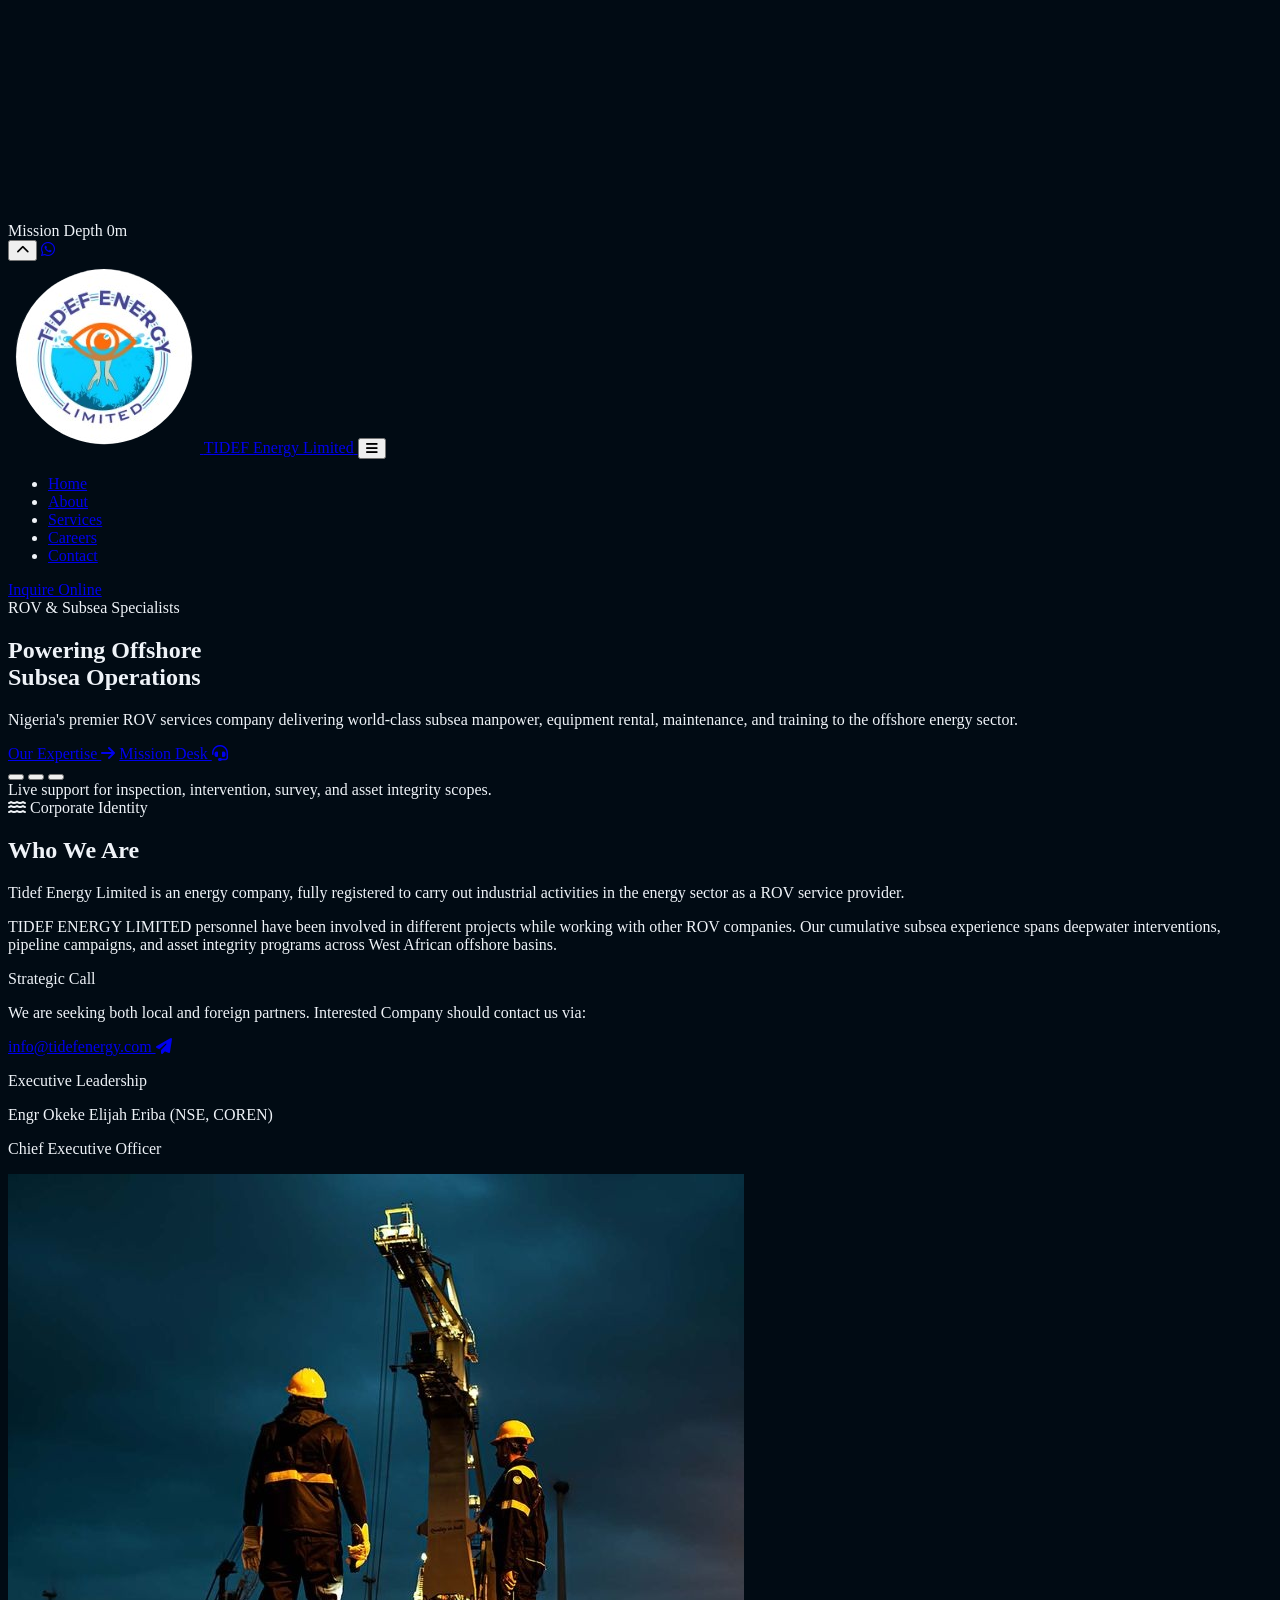
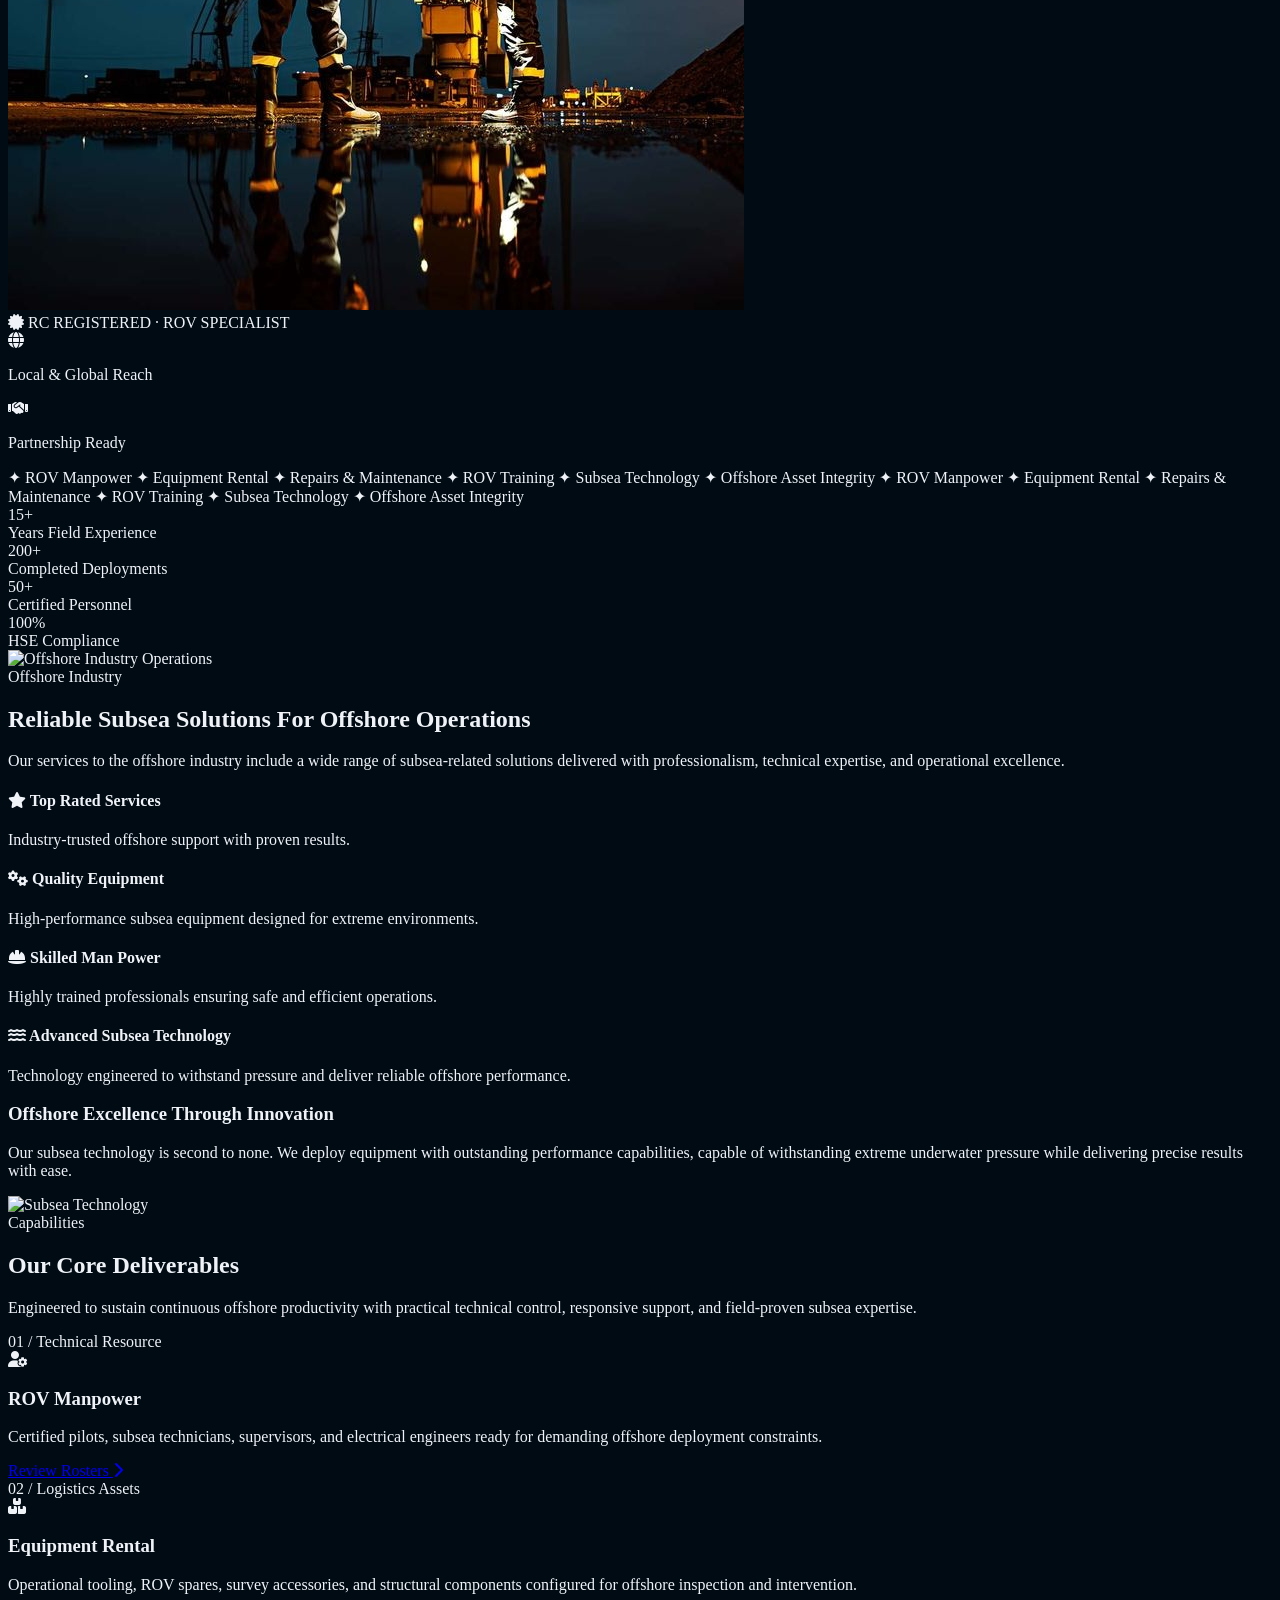
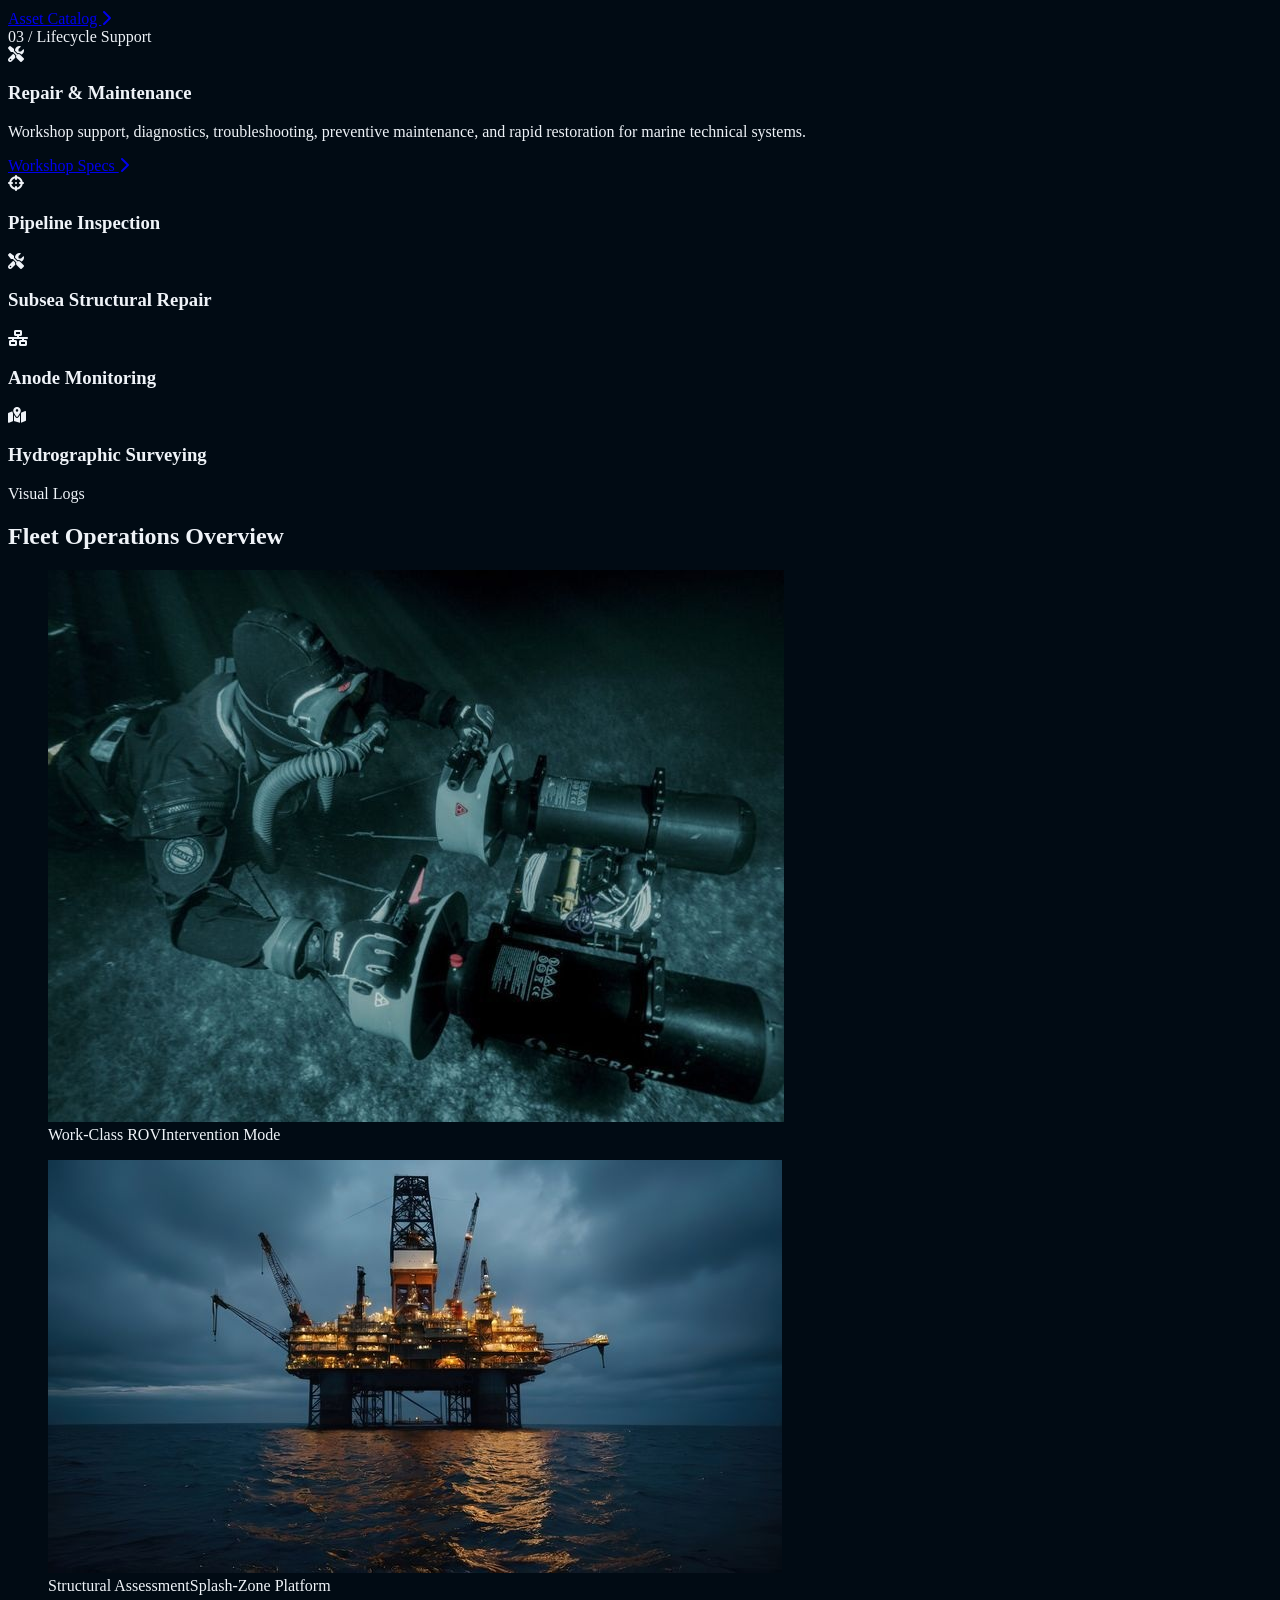
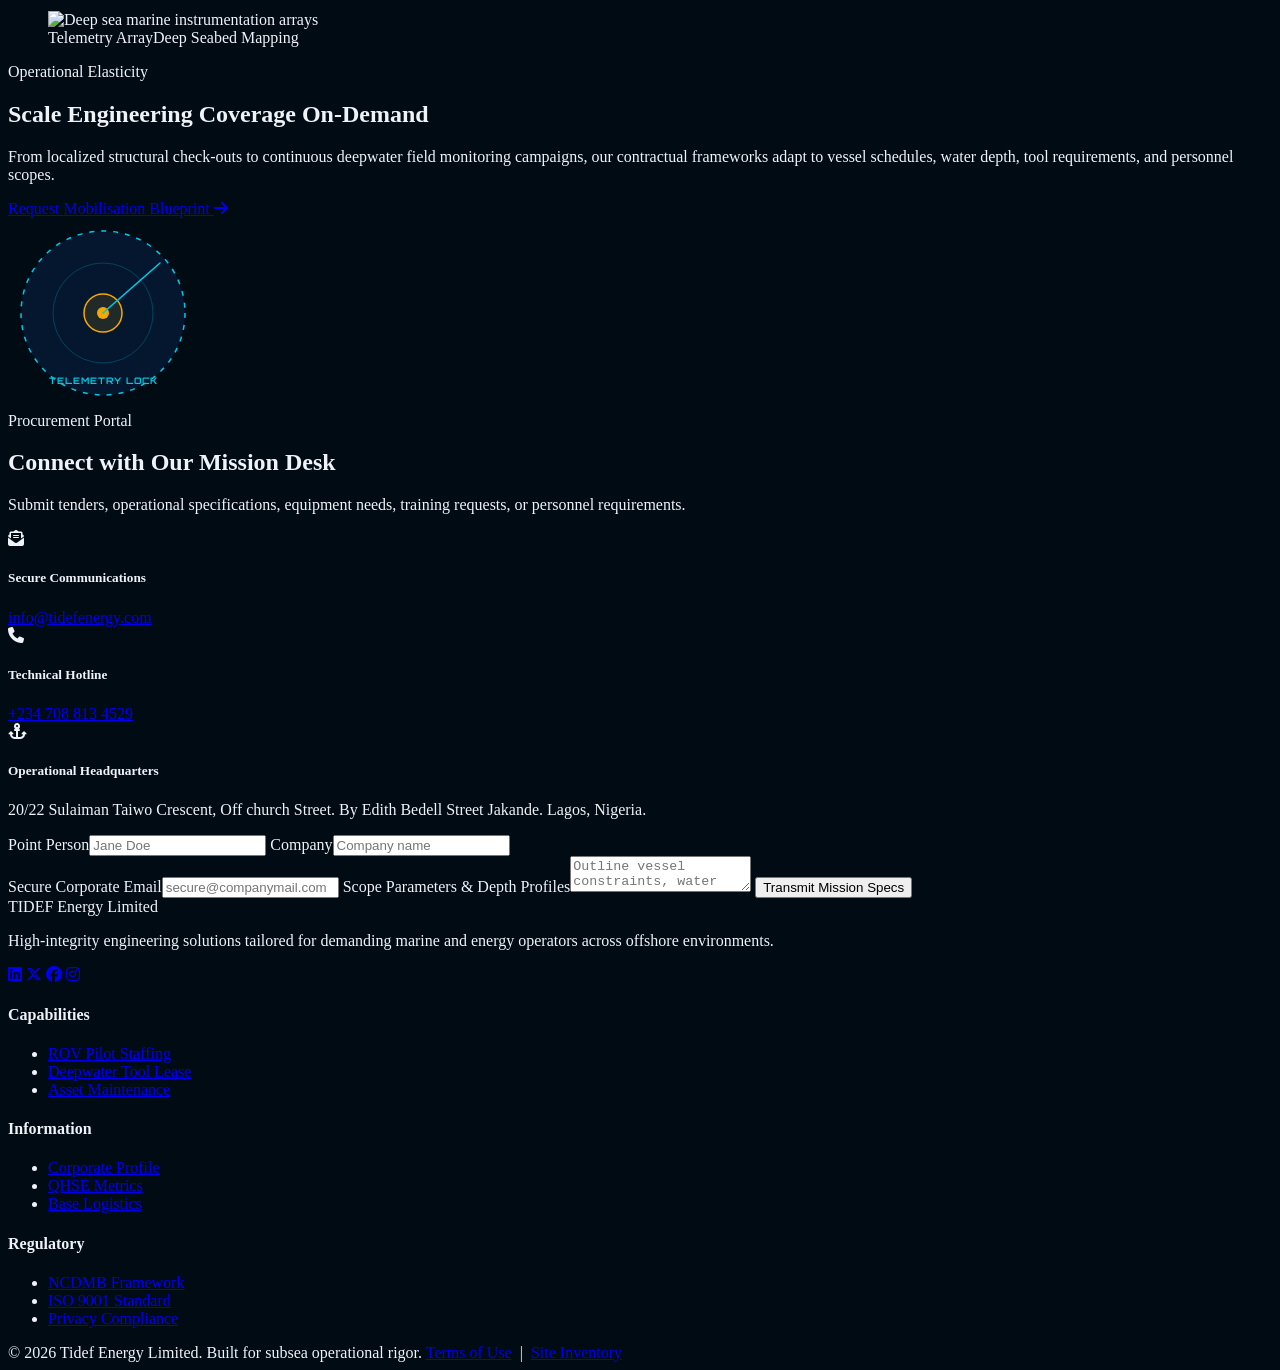
==== commit fc14f108: "Initial website upload" ====
--- a/index.html
+++ b/index.html
@@ -1,15 +1,43 @@
-﻿<!DOCTYPE html>
+<!DOCTYPE html>
 <html lang="en" class="scroll-smooth">
 <head>
   <meta charset="UTF-8" />
   <meta name="viewport" content="width=device-width, initial-scale=1.0, user-scalable=no" />
   <title>TIDEF Energy Limited | ROV & Subsea Engineering Excellence</title>
   <meta name="description" content="Nigeria's premier ROV services company delivering world-class subsea manpower, equipment rental, maintenance, and ROV training to the offshore energy sector." />
+  <link rel="canonical" href="https://tidefenergy.com/">
+  <meta name="keywords" content="ROV services, subsea engineering, offshore, ROV training, equipment rental, asset integrity, Nigeria">
+  <meta name="robots" content="index, follow">
+  <meta property="og:title" content="TIDEF Energy Limited | ROV & Subsea Engineering Excellence">
+  <meta property="og:description" content="Nigeria's premier ROV services company delivering world-class subsea manpower, equipment rental, maintenance, and ROV training to the offshore energy sector.">
+  <meta property="og:image" content="https://tidefenergy.com/img/logo.png">
+  <meta property="og:url" content="https://tidefenergy.com/">
+  <meta property="og:type" content="website">
+  <meta name="twitter:card" content="summary_large_image">
+  <meta name="twitter:title" content="TIDEF Energy Limited | ROV & Subsea Engineering Excellence">
+  <meta name="twitter:description" content="Nigeria's premier ROV services company delivering world-class subsea manpower, equipment rental, maintenance, and ROV training.">
+  <meta name="twitter:image" content="https://tidefenergy.com/img/logo.png">
+  <script type="application/ld+json">
+  {
+    "@context": "https://schema.org",
+    "@type": "Organization",
+    "name": "TIDEF Energy Limited",
+    "url": "https://tidefenergy.com/",
+    "logo": "https://tidefenergy.com/img/logo.png",
+    "contactPoint": [{
+      "@type": "ContactPoint",
+      "telephone": "+2347088134529",
+      "contactType": "customer service",
+      "email": "info@tidefenergy.com"
+    }]
+  }
+  </script>
   <link rel="preconnect" href="https://fonts.googleapis.com" />
   <link rel="preconnect" href="https://fonts.gstatic.com" crossorigin />
   <link href="https://fonts.googleapis.com/css2?family=Inter:opsz,wght@14..32,300;14..32,400;14..32,500;14..32,600;14..32,700;14..32,800&family=Orbitron:wght@400;500;600;700;800&display=swap" rel="stylesheet" />
   <link rel="stylesheet" href="https://cdnjs.cloudflare.com/ajax/libs/font-awesome/6.5.1/css/all.min.css" />
   <link rel="stylesheet" href="css/main.css">
+  <link rel="icon" type="image/png" sizes="48x48" href="img/logo.png">
   <script src="https://cdn.tailwindcss.com"></script>
   <script>
     tailwind.config = {
@@ -53,7 +81,7 @@
     <div class="relative flex h-24 w-24 items-center justify-center">
       <div class="loader-ring absolute inset-0 rounded-full border-2 border-transparent"></div>
       <div class="loader-ring absolute inset-1.5 rounded-full border-2 border-transparent" style="animation-direction: reverse; animation-duration: 2s;"></div>
-      <span class="grid h-16 w-16 place-items-center rounded-full bg-gradient-to-br from-navy-800 to-navy-900 font-orbitron text-xl font-extrabold text-tidef-gold shadow-cyan">TE</span>
+      <img src="img/logo.png" alt="TIDEF Energy logo" class="relative h-16 w-16 rounded-full object-contain bg-gradient-to-br from-navy-800 to-navy-900 shadow-cyan" />
     </div>
     <div class="mt-6 font-orbitron text-[10px] font-bold uppercase tracking-[0.3em] text-tidef-cyan animate-pulse">Initializing System...</div>
   </div>
@@ -75,7 +103,7 @@
 
   <nav id="navbar" class="fixed inset-x-0 top-0 z-40 flex items-center justify-between px-5 py-5 transition-all duration-300 lg:px-[6%]">
     <a href="#hero" class="flex items-center gap-3" aria-label="TIDEF Energy home">
-      <span class="grid h-11 w-11 place-items-center rounded-xl border border-tidef-cyan/80 bg-gradient-to-br from-navy-700 to-navy-800 font-orbitron text-sm font-extrabold text-tidef-gold shadow-cyan">TE</span>
+      <img src="img/logo.png" alt="TIDEF Energy logo" class="h-11 w-11 rounded-xl border border-tidef-cyan/80 bg-gradient-to-br from-navy-700 to-navy-800 object-contain shadow-cyan" />
       <span class="leading-none">
         <span class="block font-orbitron text-lg font-bold uppercase tracking-[0.1em] sm:text-xl">TIDEF <span class="text-tidef-cyan">Energy</span></span>
         <span class="font-orbitron text-[10px] uppercase tracking-[0.28em] text-tidef-muted">Limited</span>
@@ -101,7 +129,7 @@
     <section id="hero" class="relative flex min-h-[100svh] items-center overflow-hidden px-5 pb-24 pt-28 lg:px-[6%]">
       <div class="absolute inset-0">
         <div class="slide active absolute inset-0 bg-cover bg-center" style="background-image: url('img/subsea.jpg');"></div>
-        <div class="slide absolute inset-0 bg-cover bg-center" style="background-image: url('img/subsea\ III.jpg');"></div>
+        <div class="slide absolute inset-0 bg-cover bg-center" style="background-image: url('img/O\ mega.jpg');"></div>
         <div class="slide absolute inset-0 bg-cover bg-center" style="background-image: url('img/deployment.jpg');"></div>
         <div class="absolute inset-0 bg-[linear-gradient(90deg,rgba(1,11,20,.95)_0%,rgba(1,11,20,.78)_42%,rgba(1,11,20,.2)_100%)]"></div>
         <div class="absolute inset-x-0 bottom-0 h-44 bg-gradient-to-t from-navy-950 to-transparent"></div>
@@ -146,7 +174,7 @@
             <div class="bg-navy-800/50 border border-tidef-cyan/15 rounded-2xl p-5 backdrop-blur-sm">
               <span class="block font-orbitron text-xs font-bold uppercase tracking-[0.16em] text-tidef-gold">Strategic Call</span>
               <p class="mt-2 text-lg font-semibold text-white">We are seeking both local and foreign partners. Interested Company should contact us via:</p>
-              <a href="mailto:info@tidefenergy.richcodeworld.com" class="inline-flex items-center gap-2 mt-3 text-tidef-cyan font-mono text-sm break-all border-b border-tidef-cyan/30 hover:border-tidef-cyan transition">info@tidefenergy.richcodeworld.com <i class="fas fa-paper-plane text-xs"></i></a>
+              <a href="mailto:info@tidefenergy.com" class="inline-flex items-center gap-2 mt-3 text-tidef-cyan font-mono text-sm break-all border-b border-tidef-cyan/30 hover:border-tidef-cyan transition">info@tidefenergy.com <i class="fas fa-paper-plane text-xs"></i></a>
             </div>
           </div>
           <div class="mt-8 flex items-center gap-5 pt-4">
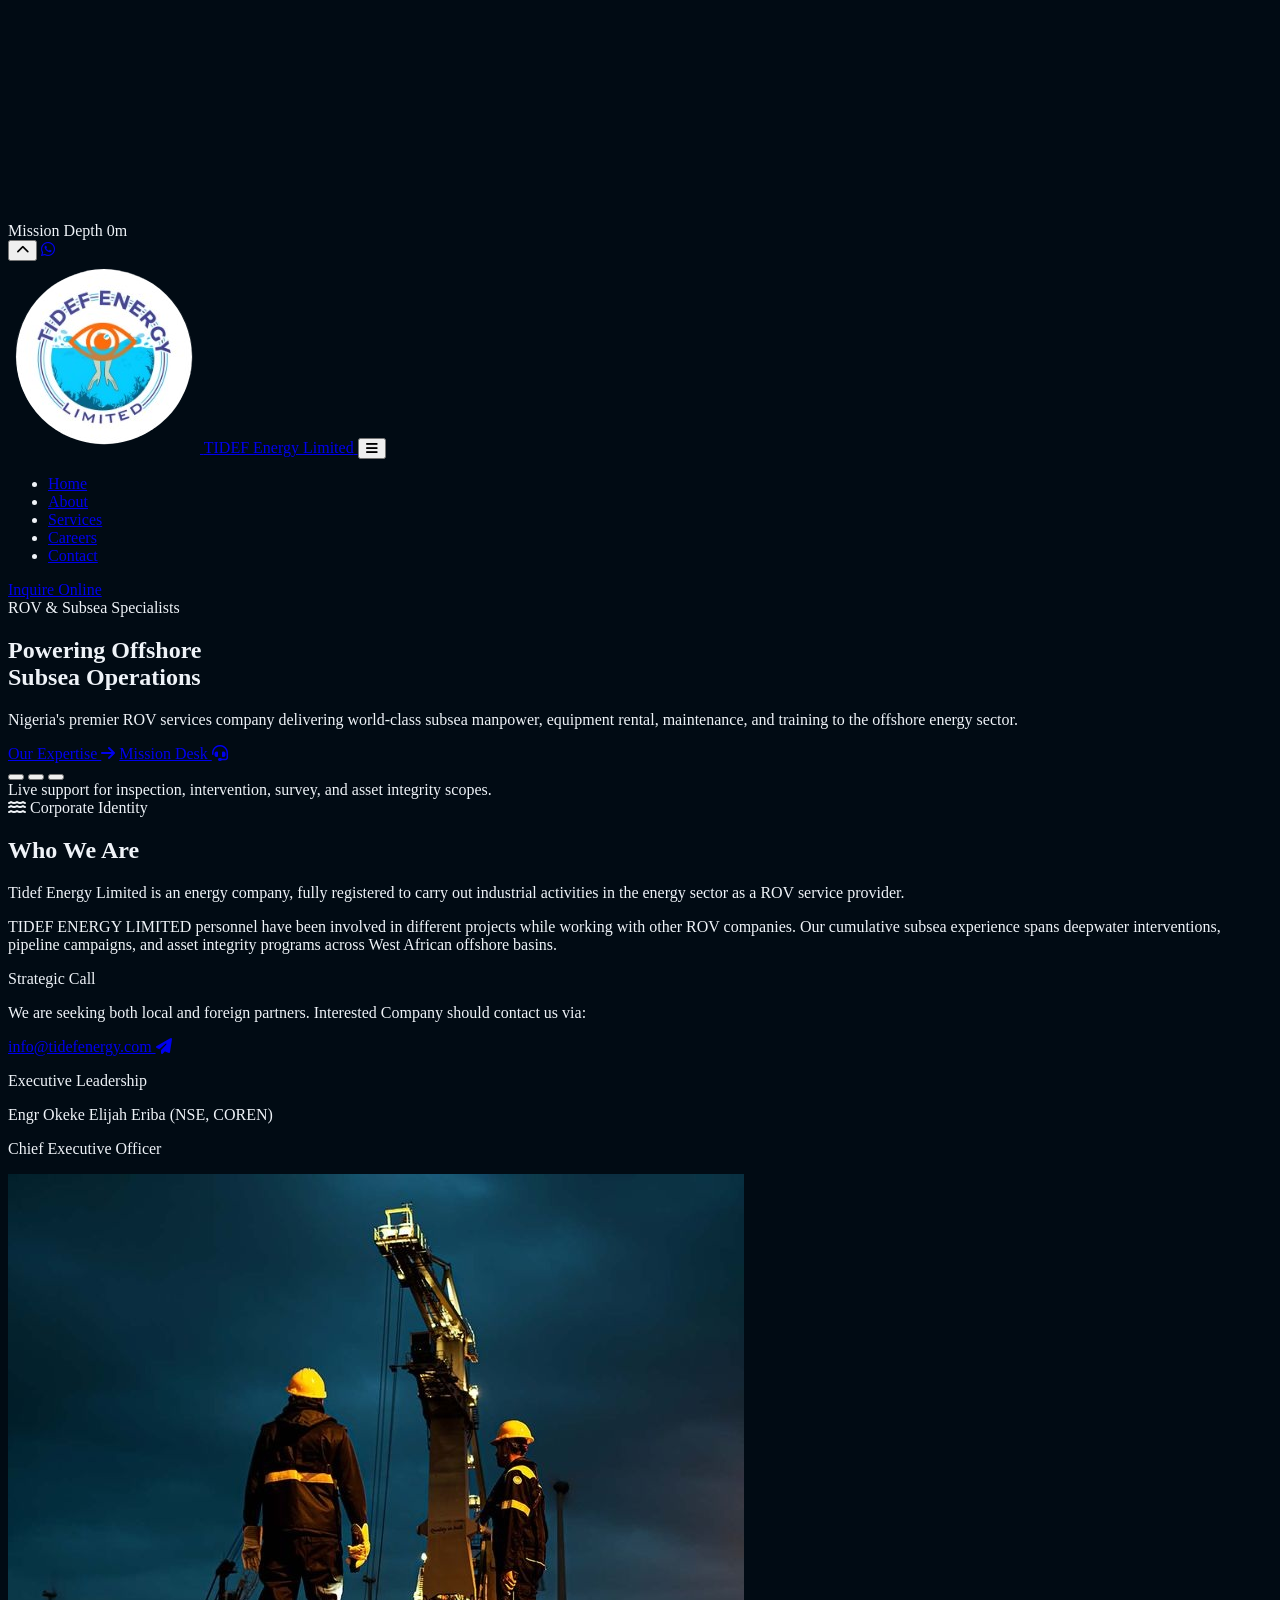
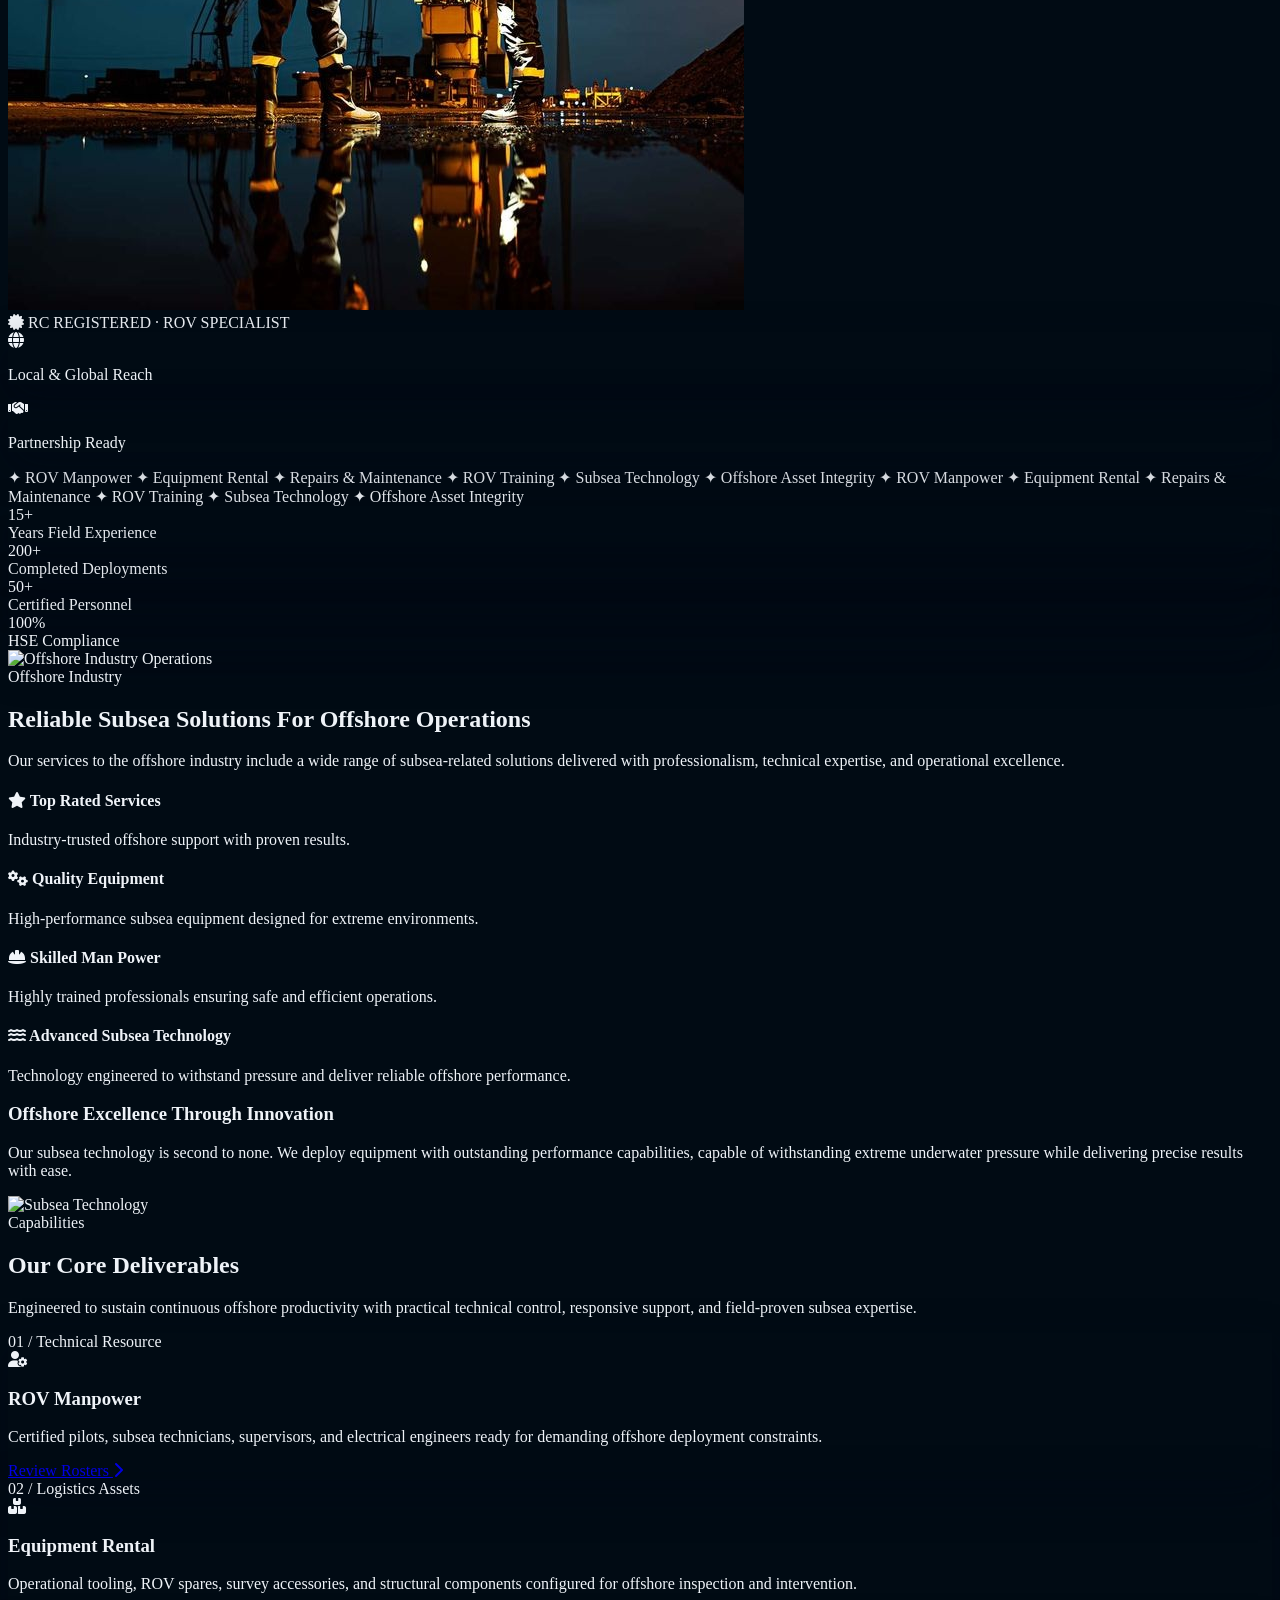
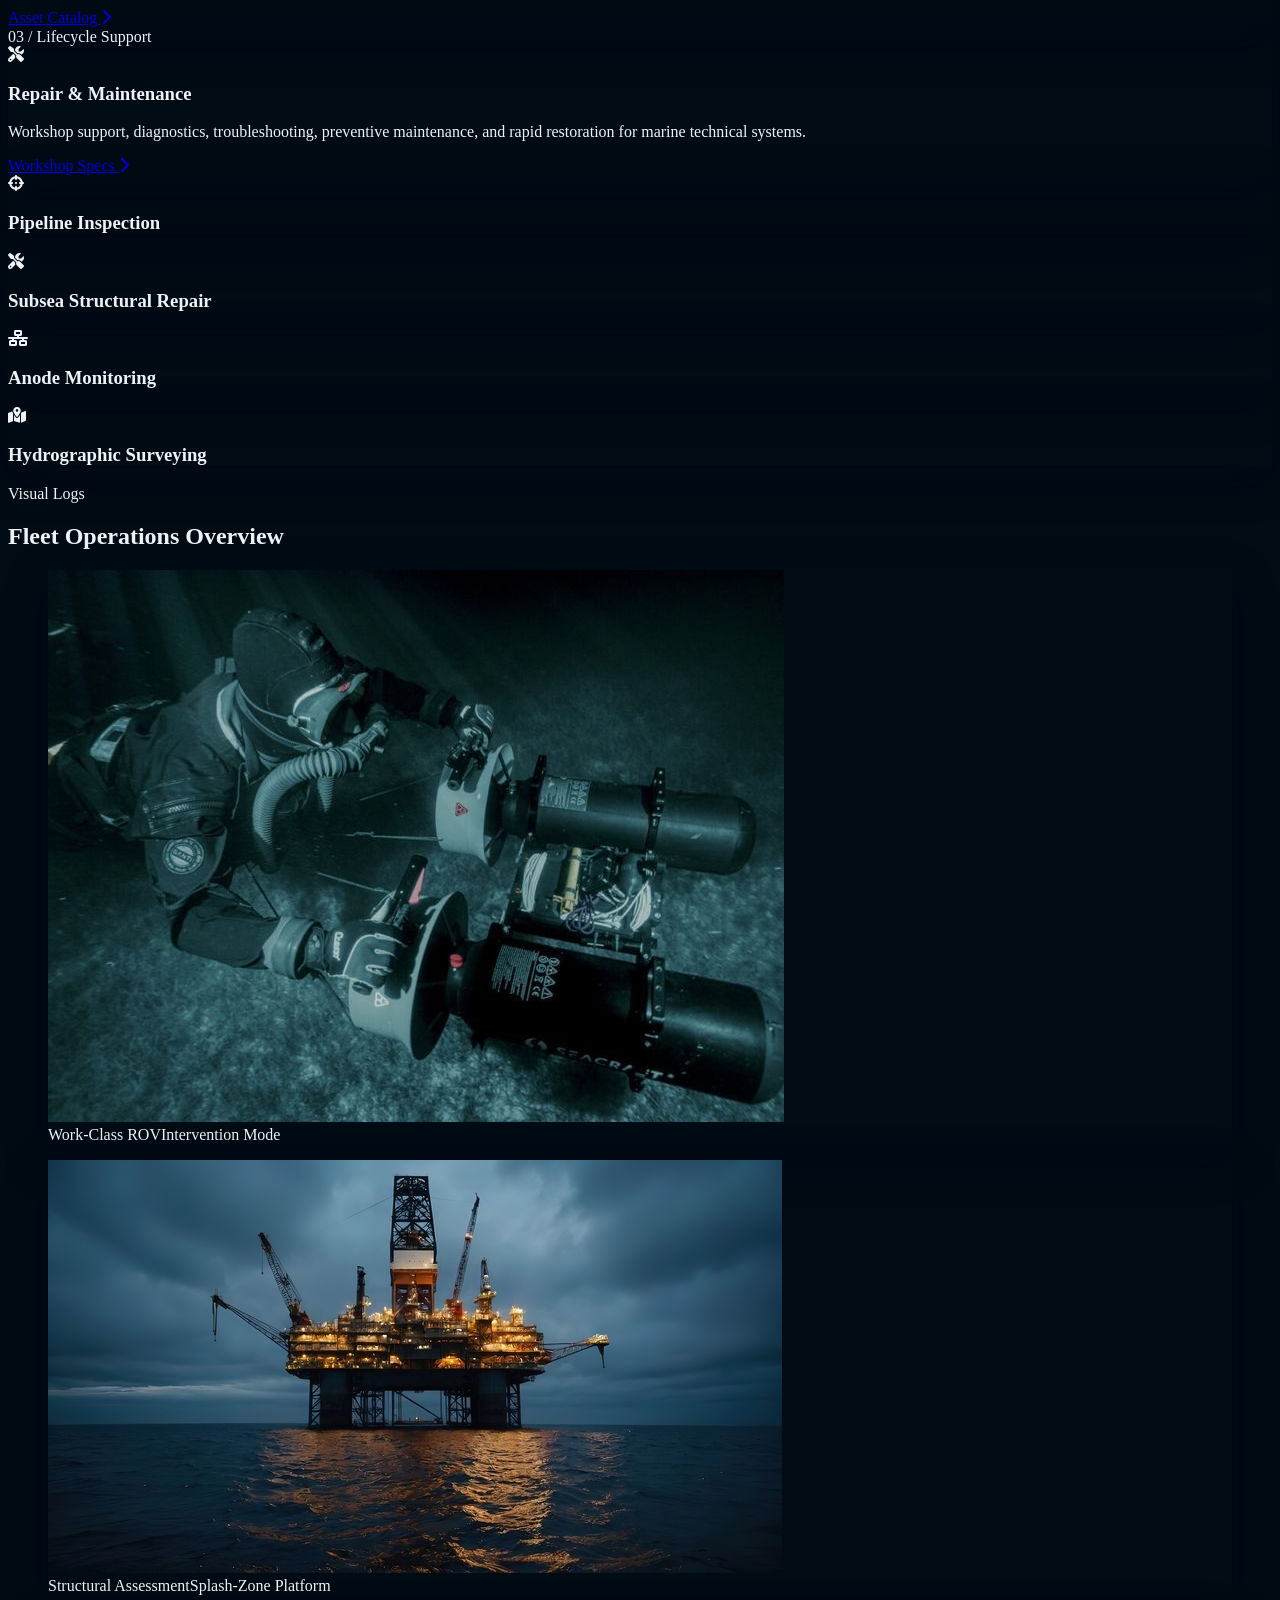
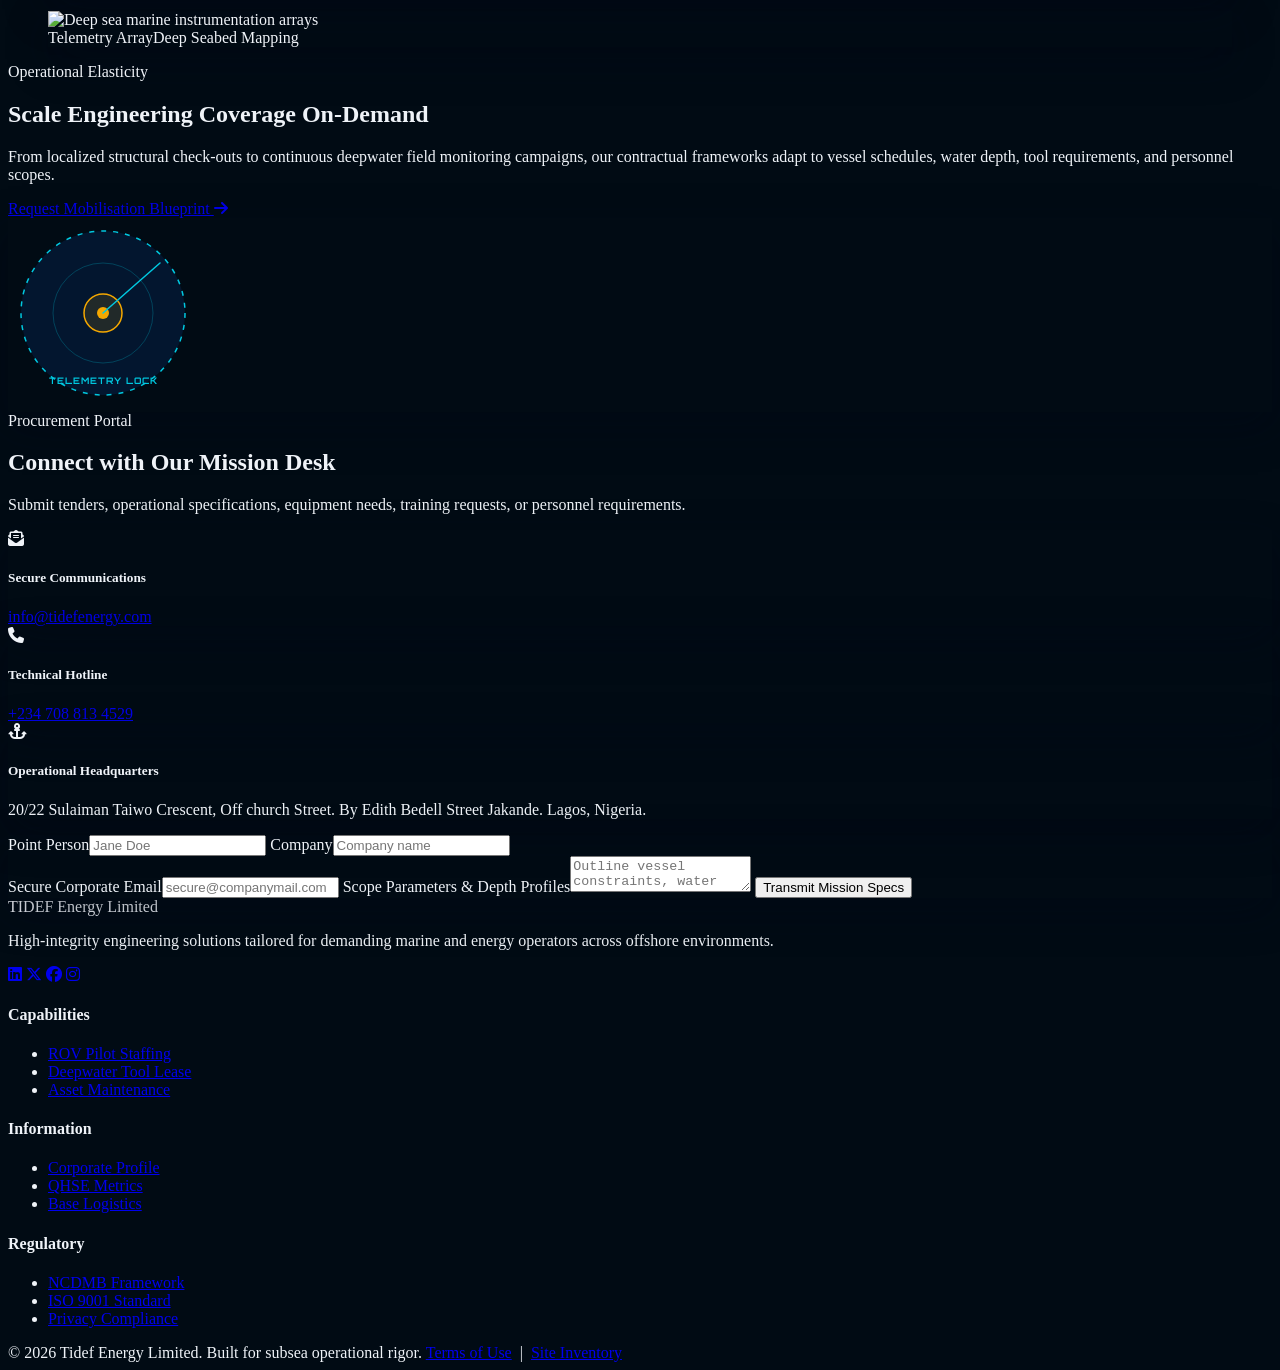
==== commit e478224c: "updated white backgroun" ====
--- a/index.html
+++ b/index.html
@@ -78,16 +78,16 @@
 <body class="font-sans antialiased selection:bg-tidef-cyan selection:text-navy-950">
   
   <div id="preloader" class="fixed inset-0 z-[9999] flex flex-col items-center justify-center bg-navy-950">
-    <div class="relative flex h-24 w-24 items-center justify-center">
+    <div class="relative flex h-32 w-32 items-center justify-center">
       <div class="loader-ring absolute inset-0 rounded-full border-2 border-transparent"></div>
       <div class="loader-ring absolute inset-1.5 rounded-full border-2 border-transparent" style="animation-direction: reverse; animation-duration: 2s;"></div>
-      <img src="img/logo.png" alt="TIDEF Energy logo" class="relative h-16 w-16 rounded-full object-contain bg-gradient-to-br from-navy-800 to-navy-900 shadow-cyan" />
+      <img src="img/logo.png" alt="TIDEF Energy logo" class="relative h-24 w-24 rounded-full object-contain bg-gradient-to-br from-navy-800 to-navy-900 shadow-cyan" />
     </div>
     <div class="mt-6 font-orbitron text-[10px] font-bold uppercase tracking-[0.3em] text-tidef-cyan animate-pulse">Initializing System...</div>
   </div>
   <div class="pointer-events-none fixed inset-0 z-0 bg-grid bg-[length:42px_42px] opacity-35"></div>
 
-  <div id="depthMeter" class="fixed bottom-5 right-4 z-50 hidden items-center gap-3 rounded-full border border-tidef-cyan/15 border-l-tidef-cyan/70 bg-navy-800/70 px-4 py-3 font-orbitron text-[10px] font-semibold uppercase tracking-[0.16em] text-tidef-muted shadow-panel backdrop-blur-xl sm:flex">
+  <div id="depthMeter" class="fixed bottom-5 right-4 z-50 hidden items-center gap-3 rounded-full border border-tidef-cyan/15 border-l-tidef-cyan/70 bg-navy-800/70 px-4 py-3 font-orbitron text-[10px] font-semibold uppercase tracking-[0.16em] text-slate-300 shadow-panel backdrop-blur-xl sm:flex">
     <span>Mission Depth</span>
     <span class="h-1 w-20 overflow-hidden rounded-full bg-white/10"><span id="depthFill" class="block h-full w-0 rounded-full bg-gradient-to-r from-tidef-cyan to-tidef-gold"></span></span>
     <span id="depthVal" class="min-w-10 text-right text-tidef-gold">0m</span>
@@ -106,7 +106,7 @@
       <img src="img/logo.png" alt="TIDEF Energy logo" class="h-11 w-11 rounded-xl border border-tidef-cyan/80 bg-gradient-to-br from-navy-700 to-navy-800 object-contain shadow-cyan" />
       <span class="leading-none">
         <span class="block font-orbitron text-lg font-bold uppercase tracking-[0.1em] sm:text-xl">TIDEF <span class="text-tidef-cyan">Energy</span></span>
-        <span class="font-orbitron text-[10px] uppercase tracking-[0.28em] text-tidef-muted">Limited</span>
+        <span class="font-orbitron text-[10px] uppercase tracking-[0.28em] text-slate-300">Limited</span>
       </span>
     </a>
 
@@ -114,7 +114,7 @@
       <i class="fas fa-bars"></i>
     </button>
 
-    <ul id="navLinks" class="fixed left-[-110%] top-0 z-40 flex h-dvh w-72 flex-col gap-7 border-r border-tidef-cyan/15 bg-navy-950/95 px-8 pt-28 font-medium text-tidef-muted shadow-panel backdrop-blur-2xl transition-all duration-300 lg:static lg:h-auto lg:w-auto lg:flex-row lg:items-center lg:border-0 lg:bg-transparent lg:p-0 lg:shadow-none lg:backdrop-blur-0">
+    <ul id="navLinks" class="fixed left-[-110%] top-0 z-40 flex h-dvh w-72 flex-col gap-7 border-r border-tidef-cyan/15 bg-navy-950/95 px-8 pt-28 font-medium text-slate-300 shadow-panel backdrop-blur-2xl transition-all duration-300 lg:static lg:h-auto lg:w-auto lg:flex-row lg:items-center lg:border-0 lg:bg-transparent lg:p-0 lg:shadow-none lg:backdrop-blur-0">
       <li><a class="nav-link active relative py-2 transition after:absolute after:bottom-0 after:left-0 after:h-0.5 after:w-0 after:bg-tidef-cyan after:transition-all hover:text-tidef-ice hover:after:w-full" href="#hero">Home</a></li>
       <li><a class="nav-link relative py-2 transition after:absolute after:bottom-0 after:left-0 after:h-0.5 after:w-0 after:bg-tidef-cyan after:transition-all hover:text-tidef-ice hover:after:w-full" href="about.html">About</a></li>
       <li><a class="nav-link relative py-2 transition after:absolute after:bottom-0 after:left-0 after:h-0.5 after:w-0 after:bg-tidef-cyan after:transition-all hover:text-tidef-ice hover:after:w-full" href="services.html">Services</a></li>
@@ -141,7 +141,7 @@
           <span class="h-1.5 w-1.5 rounded-full bg-tidef-cyan shadow-cyan"></span>ROV & Subsea Specialists
         </div>
         <h1 id="slideTitle" class="max-w-4xl text-5xl font-extrabold leading-[1.02] tracking-normal text-white shadow-black drop-shadow-2xl sm:text-6xl lg:text-7xl">Powering Offshore<br />Subsea Operations</h1>
-        <p id="slideDesc" class="mt-6 max-w-2xl text-base leading-8 text-tidef-muted sm:text-lg">Nigeria's premier ROV services company delivering world-class subsea manpower, equipment rental, maintenance, and training to the offshore energy sector.</p>
+        <p id="slideDesc" class="mt-6 max-w-2xl text-base leading-8 text-slate-300 sm:text-lg">Nigeria's premier ROV services company delivering world-class subsea manpower, equipment rental, maintenance, and training to the offshore energy sector.</p>
         <div class="mt-9 flex flex-wrap gap-4">
           <a href="#services" class="inline-flex items-center gap-3 rounded-full bg-gradient-to-r from-tidef-gold to-[#d49100] px-6 py-4 text-sm font-extrabold text-navy-950 shadow-gold transition hover:-translate-y-1 hover:brightness-110">Our Expertise <i class="fas fa-arrow-right text-xs"></i></a>
           <a href="#contact" class="inline-flex items-center gap-3 rounded-full border border-tidef-cyan/20 bg-navy-800/60 px-6 py-4 text-sm font-bold text-tidef-ice backdrop-blur transition hover:-translate-y-1 hover:border-tidef-cyan hover:text-tidef-cyan">Mission Desk <i class="fas fa-headset text-xs"></i></a>
@@ -154,12 +154,12 @@
         <button class="dot h-1 w-10 rounded-full bg-white/20 transition" data-slide="2" aria-label="Show slide 3"></button>
       </div>
 
-      <div class="absolute bottom-8 right-[6%] hidden max-w-xs border-l border-tidef-cyan/30 pl-5 font-orbitron text-[10px] uppercase tracking-[0.2em] text-tidef-muted xl:block">
+      <div class="absolute bottom-8 right-[6%] hidden max-w-xs border-l border-tidef-cyan/30 pl-5 font-orbitron text-[10px] uppercase tracking-[0.2em] text-slate-300 xl:block">
         Live support for inspection, intervention, survey, and asset integrity scopes.
       </div>
     </section>
 
-    <section id="who-we-are" class="relative overflow-hidden border-y border-tidef-cyan/10 bg-gradient-to-br from-navy-950 via-navy-900 to-navy-850 px-5 py-20 lg:px-[6%] lg:py-28">
+    <section id="who-we-are" class="relative overflow-hidden border-y border-slate-200 bg-white text-navy-950 px-5 py-20 lg:px-[6%] lg:py-28">
       <div class="absolute top-0 right-0 w-64 h-64 rounded-full bg-tidef-cyan/5 blur-[80px] pointer-events-none"></div>
       <div class="absolute bottom-0 left-0 w-80 h-80 rounded-full bg-tidef-gold/5 blur-[100px] pointer-events-none"></div>
       <div class="reveal grid gap-12 lg:grid-cols-[1fr_1.1fr] items-center">
@@ -167,9 +167,9 @@
           <div class="mb-5 inline-flex items-center gap-2 rounded-full border border-tidef-cyan/15 bg-tidef-cyan/5 px-4 py-2 font-orbitron text-[10px] font-bold uppercase tracking-[0.22em] text-tidef-cyan">
             <i class="fas fa-water text-xs"></i> Corporate Identity
           </div>
-          <h2 class="text-4xl font-extrabold leading-tight tracking-normal sm:text-5xl lg:text-6xl">Who <span class="text-tidef-cyan">We Are</span></h2>
-          <p class="mt-6 text-base leading-8 text-tidef-muted border-l-2 border-tidef-cyan/40 pl-5 italic">Tidef Energy Limited is an energy company, fully registered to carry out industrial activities in the energy sector as a ROV service provider.</p>
-          <p class="mt-5 leading-7 text-tidef-ice/90">TIDEF ENERGY LIMITED personnel have been involved in different projects while working with other ROV companies. Our cumulative subsea experience spans deepwater interventions, pipeline campaigns, and asset integrity programs across West African offshore basins.</p>
+          <h2 class="text-4xl text-center font-extrabold leading-tight tracking-normal sm:text-5xl lg:text-6xl">Who <span class="text-tidef-cyan">We Are</span></h2>
+          <p class="mt-6 text-base leading-8 text-slate-600 border-l-2 border-tidef-cyan/40 pl-5 italic">Tidef Energy Limited is an energy company, fully registered to carry out industrial activities in the energy sector as a ROV service provider.</p>
+          <p class="mt-5 leading-7 text-slate-600">TIDEF ENERGY LIMITED personnel have been involved in different projects while working with other ROV companies. Our cumulative subsea experience spans deepwater interventions, pipeline campaigns, and asset integrity programs across West African offshore basins.</p>
           <div class="mt-8 flex flex-wrap gap-5 items-center">
             <div class="bg-navy-800/50 border border-tidef-cyan/15 rounded-2xl p-5 backdrop-blur-sm">
               <span class="block font-orbitron text-xs font-bold uppercase tracking-[0.16em] text-tidef-gold">Strategic Call</span>
@@ -180,8 +180,8 @@
           <div class="mt-8 flex items-center gap-5 pt-4">
             <div class="h-12 w-0.5 bg-gradient-to-b from-tidef-cyan/60 to-transparent"></div>
             <div>
-              <p class="font-orbitron text-[11px] uppercase tracking-[0.2em] text-tidef-muted">Executive Leadership</p>
-              <p class="mt-1 text-xl font-bold text-tidef-ice">Engr Okeke Elijah Eriba <span class="text-tidef-gold text-base font-normal">(NSE, COREN)</span></p>
+              <p class="font-orbitron text-[11px] uppercase tracking-[0.2em] text-slate-300">Executive Leadership</p>
+              <p class="mt-1 text-xl font-bold text-navy-950">Engr Okeke Elijah Eriba <span class="text-tidef-gold text-base font-normal">(NSE, COREN)</span></p>
               <p class="text-tidef-cyan/70 text-sm">Chief Executive Officer</p>
             </div>
           </div>
@@ -197,20 +197,20 @@
             </div>
           </div>
           <div class="grid grid-cols-2 gap-4">
-            <div class="bg-navy-800/30 border border-white/5 rounded-xl p-4 text-center">
+            <div class="card-gold reveal-on-scroll shadow-elevated border border-tidef-gold/20 rounded-xl p-4 text-center bg-white text-navy-950">
               <i class="fas fa-globe text-tidef-cyan text-2xl"></i>
-              <p class="mt-2 text-xs font-bold uppercase tracking-wider text-tidef-muted">Local & Global Reach</p>
-            </div>
-            <div class="bg-navy-800/30 border border-white/5 rounded-xl p-4 text-center">
+              <p class="mt-2 text-xs font-bold uppercase tracking-wider text-slate-600">Local & Global Reach</p>
+            </div>
+            <div class="card-gold reveal-on-scroll shadow-elevated border border-tidef-gold/20 rounded-xl p-4 text-center bg-white text-navy-950">
               <i class="fas fa-handshake text-tidef-gold text-2xl"></i>
-              <p class="mt-2 text-xs font-bold uppercase tracking-wider text-tidef-muted">Partnership Ready</p>
+              <p class="mt-2 text-xs font-bold uppercase tracking-wider text-slate-600">Partnership Ready</p>
             </div>
           </div>
         </div>
       </div>
     </section>
     <div class="overflow-hidden border-y border-tidef-cyan/15 bg-gradient-to-r from-navy-900 via-navy-800 to-navy-900 py-4">
-      <div class="marquee-track inline-flex min-w-[200%] whitespace-nowrap font-orbitron text-xs font-bold uppercase tracking-[0.18em] text-tidef-muted">
+      <div class="marquee-track inline-flex min-w-[200%] whitespace-nowrap font-orbitron text-xs font-bold uppercase tracking-[0.18em] text-slate-300">
         <span class="mx-8"><span class="text-tidef-cyan">✦</span> ROV Manpower</span>
         <span class="mx-8"><span class="text-tidef-cyan">✦</span> Equipment Rental</span>
         <span class="mx-8"><span class="text-tidef-cyan">✦</span> Repairs & Maintenance</span>
@@ -226,22 +226,22 @@
       </div>
     </div>
 
-    <section class="grid gap-5 border-b border-tidef-cyan/15 bg-gradient-to-b from-navy-950 to-navy-850 px-5 py-14 sm:grid-cols-2 lg:grid-cols-4 lg:px-[6%]">
-      <div class="rounded-lg border border-white/5 bg-white/[0.025] p-6">
-        <div class="stat-num font-orbitron text-4xl font-extrabold leading-none text-white sm:text-5xl" data-target="15">0</div>
-        <div class="mt-3 text-xs font-semibold uppercase tracking-[0.16em] text-tidef-muted">Years Field Experience</div>
-      </div>
-      <div class="rounded-lg border border-white/5 bg-white/[0.025] p-6">
-        <div class="stat-num font-orbitron text-4xl font-extrabold leading-none text-white sm:text-5xl" data-target="200">0</div>
-        <div class="mt-3 text-xs font-semibold uppercase tracking-[0.16em] text-tidef-muted">Completed Deployments</div>
-      </div>
-      <div class="rounded-lg border border-white/5 bg-white/[0.025] p-6">
-        <div class="stat-num font-orbitron text-4xl font-extrabold leading-none text-white sm:text-5xl" data-target="50">0</div>
-        <div class="mt-3 text-xs font-semibold uppercase tracking-[0.16em] text-tidef-muted">Certified Personnel</div>
-      </div>
-      <div class="rounded-lg border border-white/5 bg-white/[0.025] p-6">
-        <div class="stat-num font-orbitron text-4xl font-extrabold leading-none text-white sm:text-5xl" data-target="100">0</div>
-        <div class="mt-3 text-xs font-semibold uppercase tracking-[0.16em] text-tidef-muted">HSE Compliance</div>
+    <section class="grid gap-5 border-b border-slate-200 bg-white text-navy-950 px-5 py-14 sm:grid-cols-2 lg:grid-cols-4 lg:px-[6%]">
+      <div class="rounded-lg card-gold reveal-on-scroll shadow-elevated border border-tidef-gold/20 bg-white p-6 text-center">
+        <div class="stat-num font-orbitron text-4xl font-extrabold leading-none text-navy-950 sm:text-5xl" data-target="15">0</div>
+        <div class="mt-3 text-xs font-semibold uppercase tracking-[0.16em] text-slate-600">Years Field Experience</div>
+      </div>
+      <div class="rounded-lg card-gold reveal-on-scroll shadow-elevated border border-tidef-gold/20 bg-white p-6 text-center">
+        <div class="stat-num font-orbitron text-4xl font-extrabold leading-none text-navy-950 sm:text-5xl" data-target="200">0</div>
+        <div class="mt-3 text-xs font-semibold uppercase tracking-[0.16em] text-slate-600">Completed Deployments</div>
+      </div>
+      <div class="rounded-lg card-gold reveal-on-scroll shadow-elevated border border-tidef-gold/20 bg-white p-6 text-center">
+        <div class="stat-num font-orbitron text-4xl font-extrabold leading-none text-navy-950 sm:text-5xl" data-target="50">0</div>
+        <div class="mt-3 text-xs font-semibold uppercase tracking-[0.16em] text-slate-600">Certified Personnel</div>
+      </div>
+      <div class="rounded-lg card-gold reveal-on-scroll shadow-elevated border border-tidef-gold/20 bg-white p-6 text-center">
+        <div class="stat-num font-orbitron text-4xl font-extrabold leading-none text-navy-950 sm:text-5xl" data-target="100">0</div>
+        <div class="mt-3 text-xs font-semibold uppercase tracking-[0.16em] text-slate-600">HSE Compliance</div>
       </div>
     </section>
 
@@ -261,26 +261,26 @@
               Offshore Industry
             </div>
             <h2 class="text-4xl font-extrabold leading-tight tracking-normal sm:text-5xl">Reliable Subsea Solutions For <span class="text-tidef-cyan">Offshore Operations</span></h2>
-            <p class="mt-6 text-base leading-8 text-tidef-muted">
+            <p class="mt-6 text-base leading-8 text-slate-300">
               Our services to the offshore industry include a wide range of subsea-related solutions delivered with professionalism, technical expertise, and operational excellence.
             </p>
 
             <div class="mt-8 grid gap-4">
               <div class="group border-b border-tidef-cyan/15 pb-4 transition hover:border-tidef-cyan/40">
                 <h4 class="font-orbitron text-sm font-bold text-white transition group-hover:text-tidef-cyan"><i class="fas fa-star mr-2 text-tidef-gold"></i> Top Rated Services</h4>
-                <p class="mt-2 text-sm text-tidef-muted">Industry-trusted offshore support with proven results.</p>
+                <p class="mt-2 text-sm text-slate-300">Industry-trusted offshore support with proven results.</p>
               </div>
               <div class="group border-b border-tidef-cyan/15 pb-4 transition hover:border-tidef-cyan/40">
                 <h4 class="font-orbitron text-sm font-bold text-white transition group-hover:text-tidef-cyan"><i class="fas fa-cogs mr-2 text-tidef-cyan"></i> Quality Equipment</h4>
-                <p class="mt-2 text-sm text-tidef-muted">High-performance subsea equipment designed for extreme environments.</p>
+                <p class="mt-2 text-sm text-slate-300">High-performance subsea equipment designed for extreme environments.</p>
               </div>
               <div class="group border-b border-tidef-cyan/15 pb-4 transition hover:border-tidef-cyan/40">
                 <h4 class="font-orbitron text-sm font-bold text-white transition group-hover:text-tidef-cyan"><i class="fas fa-hard-hat mr-2 text-tidef-gold"></i> Skilled Man Power</h4>
-                <p class="mt-2 text-sm text-tidef-muted">Highly trained professionals ensuring safe and efficient operations.</p>
+                <p class="mt-2 text-sm text-slate-300">Highly trained professionals ensuring safe and efficient operations.</p>
               </div>
               <div class="group pb-4 transition hover:border-tidef-cyan/40">
                 <h4 class="font-orbitron text-sm font-bold text-white transition group-hover:text-tidef-cyan"><i class="fas fa-water mr-2 text-tidef-cyan"></i> Advanced Subsea Technology</h4>
-                <p class="mt-2 text-sm text-tidef-muted">Technology engineered to withstand pressure and deliver reliable offshore performance.</p>
+                <p class="mt-2 text-sm text-slate-300">Technology engineered to withstand pressure and deliver reliable offshore performance.</p>
               </div>
             </div>
           </div>
@@ -290,7 +290,7 @@
         <div class="reveal mt-24 grid items-center gap-12 lg:grid-cols-2">
           <div class="order-2 lg:order-1">
             <h3 class="text-3xl font-extrabold leading-tight text-white sm:text-4xl">Offshore Excellence <span class="text-tidef-cyan">Through Innovation</span></h3>
-            <p class="mt-6 text-base leading-8 text-tidef-muted">
+            <p class="mt-6 text-base leading-8 text-slate-300">
               Our subsea technology is second to none. We deploy equipment with outstanding performance capabilities, capable of withstanding extreme underwater pressure while delivering precise results with ease.
             </p>
           </div>
@@ -303,42 +303,42 @@
       </div>
     </section>
 
-    <section id="services" class="bg-gradient-to-b from-navy-900 to-navy-950 px-5 py-20 lg:px-[6%] lg:py-28">
+    <section id="services" class="bg-white text-navy-950 px-5 py-20 lg:px-[6%] lg:py-28">
       <div class="reveal max-w-3xl">
         <div class="mb-5 inline-flex items-center gap-2 rounded-full border border-tidef-cyan/15 bg-tidef-cyan/5 px-4 py-2 font-orbitron text-[10px] font-bold uppercase tracking-[0.22em] text-tidef-cyan">Capabilities</div>
-        <h2 class="text-4xl font-extrabold leading-tight tracking-normal sm:text-5xl">Our <span class="text-tidef-cyan">Core Deliverables</span></h2>
-        <p class="mt-5 text-base leading-8 text-tidef-muted">Engineered to sustain continuous offshore productivity with practical technical control, responsive support, and field-proven subsea expertise.</p>
+        <h2 class="text-4xl text-center font-extrabold leading-tight tracking-normal sm:text-5xl">Our <span class="text-tidef-cyan">Core Deliverables</span></h2>
+        <p class="mt-5 text-base leading-8 text-slate-600">Engineered to sustain continuous offshore productivity with practical technical control, responsive support, and field-proven subsea expertise.</p>
       </div>
 
       <div class="mt-12 grid gap-6 lg:grid-cols-3">
-        <article class="group rounded-2xl border border-tidef-cyan/15 bg-gradient-to-br from-navy-800/65 to-navy-950/70 p-7 shadow-panel transition hover:-translate-y-2 hover:border-tidef-cyan/45">
+        <article class="group card-gold reveal-on-scroll shadow-elevated rounded-2xl border border-tidef-gold/20 bg-white text-navy-950 p-7 shadow-panel transition hover:-translate-y-2 hover:border-tidef-gold/40">
           <div class="font-orbitron text-xs font-bold uppercase tracking-[0.16em] text-tidef-cyan/70">01 / Technical Resource</div>
           <div class="mt-8 grid h-14 w-14 place-items-center rounded-xl border border-tidef-cyan/20 bg-tidef-cyan/5 text-2xl text-tidef-cyan transition group-hover:bg-tidef-cyan group-hover:text-navy-950"><i class="fas fa-user-gear"></i></div>
-          <h3 class="mt-7 text-2xl font-bold">ROV Manpower</h3>
-          <p class="mt-4 leading-7 text-tidef-muted">Certified pilots, subsea technicians, supervisors, and electrical engineers ready for demanding offshore deployment constraints.</p>
+          <h3 class="mt-7 text-2xl font-bold text-navy-950">ROV Manpower</h3>
+          <p class="mt-4 leading-7 text-slate-600">Certified pilots, subsea technicians, supervisors, and electrical engineers ready for demanding offshore deployment constraints.</p>
           <a href="#contact" class="mt-8 inline-flex items-center gap-2 font-orbitron text-xs font-bold uppercase tracking-[0.14em] text-tidef-cyan transition group-hover:text-tidef-gold">Review Rosters <i class="fas fa-chevron-right text-[10px]"></i></a>
         </article>
-        <article class="group rounded-2xl border border-tidef-cyan/15 bg-gradient-to-br from-navy-800/65 to-navy-950/70 p-7 shadow-panel transition hover:-translate-y-2 hover:border-tidef-cyan/45">
+        <article class="group card-gold reveal-on-scroll shadow-elevated rounded-2xl border border-tidef-gold/20 bg-white text-navy-950 p-7 shadow-panel transition hover:-translate-y-2 hover:border-tidef-gold/40">
           <div class="font-orbitron text-xs font-bold uppercase tracking-[0.16em] text-tidef-cyan/70">02 / Logistics Assets</div>
           <div class="mt-8 grid h-14 w-14 place-items-center rounded-xl border border-tidef-cyan/20 bg-tidef-cyan/5 text-2xl text-tidef-cyan transition group-hover:bg-tidef-cyan group-hover:text-navy-950"><i class="fas fa-boxes-stacked"></i></div>
-          <h3 class="mt-7 text-2xl font-bold">Equipment Rental</h3>
-          <p class="mt-4 leading-7 text-tidef-muted">Operational tooling, ROV spares, survey accessories, and structural components configured for offshore inspection and intervention.</p>
+          <h3 class="mt-7 text-2xl font-bold text-navy-950">Equipment Rental</h3>
+          <p class="mt-4 leading-7 text-slate-600">Operational tooling, ROV spares, survey accessories, and structural components configured for offshore inspection and intervention.</p>
           <a href="#contact" class="mt-8 inline-flex items-center gap-2 font-orbitron text-xs font-bold uppercase tracking-[0.14em] text-tidef-cyan transition group-hover:text-tidef-gold">Asset Catalog <i class="fas fa-chevron-right text-[10px]"></i></a>
         </article>
-        <article class="group rounded-2xl border border-tidef-cyan/15 bg-gradient-to-br from-navy-800/65 to-navy-950/70 p-7 shadow-panel transition hover:-translate-y-2 hover:border-tidef-cyan/45">
+        <article class="group card-gold reveal-on-scroll shadow-elevated rounded-2xl border border-tidef-gold/20 bg-white text-navy-950 p-7 shadow-panel transition hover:-translate-y-2 hover:border-tidef-gold/40">
           <div class="font-orbitron text-xs font-bold uppercase tracking-[0.16em] text-tidef-cyan/70">03 / Lifecycle Support</div>
           <div class="mt-8 grid h-14 w-14 place-items-center rounded-xl border border-tidef-cyan/20 bg-tidef-cyan/5 text-2xl text-tidef-cyan transition group-hover:bg-tidef-cyan group-hover:text-navy-950"><i class="fas fa-screwdriver-wrench"></i></div>
-          <h3 class="mt-7 text-2xl font-bold">Repair & Maintenance</h3>
-          <p class="mt-4 leading-7 text-tidef-muted">Workshop support, diagnostics, troubleshooting, preventive maintenance, and rapid restoration for marine technical systems.</p>
+          <h3 class="mt-7 text-2xl font-bold text-navy-950">Repair & Maintenance</h3>
+          <p class="mt-4 leading-7 text-slate-600">Workshop support, diagnostics, troubleshooting, preventive maintenance, and rapid restoration for marine technical systems.</p>
           <a href="#contact" class="mt-8 inline-flex items-center gap-2 font-orbitron text-xs font-bold uppercase tracking-[0.14em] text-tidef-cyan transition group-hover:text-tidef-gold">Workshop Specs <i class="fas fa-chevron-right text-[10px]"></i></a>
         </article>
       </div>
 
       <div class="mt-12 grid gap-4 sm:grid-cols-2 xl:grid-cols-4">
-        <div class="group rounded-xl border border-white/5 bg-white/[0.025] p-6 transition hover:border-tidef-cyan/25 hover:bg-navy-800"><div class="grid h-12 w-12 place-items-center rounded-lg border border-tidef-cyan/15 bg-tidef-cyan/5 text-xl text-tidef-cyan transition group-hover:bg-tidef-cyan group-hover:text-navy-950"><i class="fas fa-crosshairs"></i></div><h3 class="mt-5 font-bold">Pipeline Inspection</h3></div>
-        <div class="group rounded-xl border border-white/5 bg-white/[0.025] p-6 transition hover:border-tidef-cyan/25 hover:bg-navy-800"><div class="grid h-12 w-12 place-items-center rounded-lg border border-tidef-cyan/15 bg-tidef-cyan/5 text-xl text-tidef-cyan transition group-hover:bg-tidef-cyan group-hover:text-navy-950"><i class="fas fa-tools"></i></div><h3 class="mt-5 font-bold">Subsea Structural Repair</h3></div>
-        <div class="group rounded-xl border border-white/5 bg-white/[0.025] p-6 transition hover:border-tidef-cyan/25 hover:bg-navy-800"><div class="grid h-12 w-12 place-items-center rounded-lg border border-tidef-cyan/15 bg-tidef-cyan/5 text-xl text-tidef-cyan transition group-hover:bg-tidef-cyan group-hover:text-navy-950"><i class="fas fa-network-wired"></i></div><h3 class="mt-5 font-bold">Anode Monitoring</h3></div>
-        <div class="group rounded-xl border border-white/5 bg-white/[0.025] p-6 transition hover:border-tidef-cyan/25 hover:bg-navy-800"><div class="grid h-12 w-12 place-items-center rounded-lg border border-tidef-cyan/15 bg-tidef-cyan/5 text-xl text-tidef-cyan transition group-hover:bg-tidef-cyan group-hover:text-navy-950"><i class="fas fa-map-location-dot"></i></div><h3 class="mt-5 font-bold">Hydrographic Surveying</h3></div>
+        <div class="group rounded-xl card-gold reveal-on-scroll shadow-elevated border border-tidef-gold/20 bg-white p-6 transition hover:border-tidef-gold/40 hover:shadow-cyan/10"><div class="grid h-12 w-12 place-items-center rounded-lg border-2 border-tidef-gold/30 bg-tidef-cyan/5 text-xl text-tidef-cyan transition group-hover:bg-tidef-gold/20 group-hover:text-navy-950"><i class="fas fa-crosshairs"></i></div><h3 class="mt-5 font-bold">Pipeline Inspection</h3></div>
+        <div class="group rounded-xl card-gold reveal-on-scroll shadow-elevated border border-tidef-gold/20 bg-white p-6 transition hover:border-tidef-gold/40 hover:shadow-cyan/10"><div class="grid h-12 w-12 place-items-center rounded-lg border-2 border-tidef-gold/30 bg-tidef-cyan/5 text-xl text-tidef-cyan transition group-hover:bg-tidef-gold/20 group-hover:text-navy-950"><i class="fas fa-tools"></i></div><h3 class="mt-5 font-bold">Subsea Structural Repair</h3></div>
+        <div class="group rounded-xl card-gold reveal-on-scroll shadow-elevated border border-tidef-gold/20 bg-white p-6 transition hover:border-tidef-gold/40 hover:shadow-cyan/10"><div class="grid h-12 w-12 place-items-center rounded-lg border-2 border-tidef-gold/30 bg-tidef-cyan/5 text-xl text-tidef-cyan transition group-hover:bg-tidef-gold/20 group-hover:text-navy-950"><i class="fas fa-network-wired"></i></div><h3 class="mt-5 font-bold">Anode Monitoring</h3></div>
+        <div class="group rounded-xl card-gold reveal-on-scroll shadow-elevated border border-tidef-gold/20 bg-white p-6 transition hover:border-tidef-gold/40 hover:shadow-cyan/10"><div class="grid h-12 w-12 place-items-center rounded-lg border-2 border-tidef-gold/30 bg-tidef-cyan/5 text-xl text-tidef-cyan transition group-hover:bg-tidef-gold/20 group-hover:text-navy-950"><i class="fas fa-map-location-dot"></i></div><h3 class="mt-5 font-bold">Hydrographic Surveying</h3></div>
       </div>
     </section>
 
@@ -348,9 +348,9 @@
         <h2 class="text-4xl font-extrabold leading-tight tracking-normal sm:text-5xl">Fleet Operations <span class="text-tidef-cyan">Overview</span></h2>
       </div>
       <div class="mt-12 grid gap-5 lg:grid-cols-3">
-        <figure class="group relative aspect-[4/3] overflow-hidden rounded-2xl border border-white/10"><img class="h-full w-full object-cover transition duration-700 group-hover:scale-110" src="img/Deep-sea industrial aesthetic.jpg" alt="Subsea work class ROV profile" /><figcaption class="absolute inset-0 flex translate-y-4 flex-col justify-end bg-gradient-to-t from-navy-950 via-navy-950/45 to-transparent p-6 opacity-0 transition group-hover:translate-y-0 group-hover:opacity-100"><span class="text-xl font-bold">Work-Class ROV</span><span class="mt-1 font-orbitron text-xs uppercase tracking-[0.16em] text-tidef-cyan">Intervention Mode</span></figcaption></figure>
-        <figure class="group relative aspect-[4/3] overflow-hidden rounded-2xl border border-white/10"><img class="h-full w-full object-cover transition duration-700 group-hover:scale-110" src="img/A massive offshore drilling rig sitting in the ocean.jpg" alt="Offshore production structure system" /><figcaption class="absolute inset-0 flex translate-y-4 flex-col justify-end bg-gradient-to-t from-navy-950 via-navy-950/45 to-transparent p-6 opacity-0 transition group-hover:translate-y-0 group-hover:opacity-100"><span class="text-xl font-bold">Structural Assessment</span><span class="mt-1 font-orbitron text-xs uppercase tracking-[0.16em] text-tidef-cyan">Splash-Zone Platform</span></figcaption></figure>
-        <figure class="group relative aspect-[4/3] overflow-hidden rounded-2xl border border-white/10"><img class="h-full w-full object-cover transition duration-700 group-hover:scale-110" src="img/Expl1196_-_Flickr_-_NOAA_Photo_Library.jpg" alt="Deep sea marine instrumentation arrays" /><figcaption class="absolute inset-0 flex translate-y-4 flex-col justify-end bg-gradient-to-t from-navy-950 via-navy-950/45 to-transparent p-6 opacity-0 transition group-hover:translate-y-0 group-hover:opacity-100"><span class="text-xl font-bold">Telemetry Array</span><span class="mt-1 font-orbitron text-xs uppercase tracking-[0.16em] text-tidef-cyan">Deep Seabed Mapping</span></figcaption></figure>
+        <figure class="group card-gold reveal-on-scroll shadow-elevated relative aspect-[4/3] overflow-hidden rounded-2xl border border-white/10"><img class="h-full w-full object-cover transition duration-700 group-hover:scale-110" src="img/Deep-sea industrial aesthetic.jpg" alt="Subsea work class ROV profile" /><figcaption class="absolute inset-0 flex translate-y-4 flex-col justify-end bg-gradient-to-t from-navy-950 via-navy-950/45 to-transparent p-6 opacity-0 transition group-hover:translate-y-0 group-hover:opacity-100"><span class="text-xl font-bold">Work-Class ROV</span><span class="mt-1 font-orbitron text-xs uppercase tracking-[0.16em] text-tidef-cyan">Intervention Mode</span></figcaption></figure>
+        <figure class="group card-gold reveal-on-scroll shadow-elevated relative aspect-[4/3] overflow-hidden rounded-2xl border border-white/10"><img class="h-full w-full object-cover transition duration-700 group-hover:scale-110" src="img/A massive offshore drilling rig sitting in the ocean.jpg" alt="Offshore production structure system" /><figcaption class="absolute inset-0 flex translate-y-4 flex-col justify-end bg-gradient-to-t from-navy-950 via-navy-950/45 to-transparent p-6 opacity-0 transition group-hover:translate-y-0 group-hover:opacity-100"><span class="text-xl font-bold">Structural Assessment</span><span class="mt-1 font-orbitron text-xs uppercase tracking-[0.16em] text-tidef-cyan">Splash-Zone Platform</span></figcaption></figure>
+        <figure class="group card-gold reveal-on-scroll shadow-elevated relative aspect-[4/3] overflow-hidden rounded-2xl border border-white/10"><img class="h-full w-full object-cover transition duration-700 group-hover:scale-110" src="img/Expl1196_-_Flickr_-_NOAA_Photo_Library.jpg" alt="Deep sea marine instrumentation arrays" /><figcaption class="absolute inset-0 flex translate-y-4 flex-col justify-end bg-gradient-to-t from-navy-950 via-navy-950/45 to-transparent p-6 opacity-0 transition group-hover:translate-y-0 group-hover:opacity-100"><span class="text-xl font-bold">Telemetry Array</span><span class="mt-1 font-orbitron text-xs uppercase tracking-[0.16em] text-tidef-cyan">Deep Seabed Mapping</span></figcaption></figure>
       </div>
     </section>
 
@@ -358,10 +358,10 @@
       <div class="reveal-left">
         <div class="mb-5 inline-flex items-center gap-2 rounded-full border border-tidef-cyan/15 bg-tidef-cyan/5 px-4 py-2 font-orbitron text-[10px] font-bold uppercase tracking-[0.22em] text-tidef-cyan">Operational Elasticity</div>
         <h2 class="text-4xl font-extrabold leading-tight tracking-normal sm:text-5xl">Scale Engineering Coverage <span class="text-tidef-cyan">On-Demand</span></h2>
-        <p class="mt-6 max-w-2xl text-base leading-8 text-tidef-muted">From localized structural check-outs to continuous deepwater field monitoring campaigns, our contractual frameworks adapt to vessel schedules, water depth, tool requirements, and personnel scopes.</p>
+        <p class="mt-6 max-w-2xl text-base leading-8 text-slate-300">From localized structural check-outs to continuous deepwater field monitoring campaigns, our contractual frameworks adapt to vessel schedules, water depth, tool requirements, and personnel scopes.</p>
         <a href="#contact" class="mt-9 inline-flex items-center gap-3 rounded-full bg-gradient-to-r from-tidef-gold to-[#d49100] px-6 py-4 text-sm font-extrabold text-navy-950 shadow-gold transition hover:-translate-y-1 hover:brightness-110">Request Mobilisation Blueprint <i class="fas fa-arrow-right text-xs"></i></a>
       </div>
-      <div class="reveal-right relative grid min-h-[360px] place-items-center overflow-hidden rounded-2xl border border-tidef-cyan/10 bg-[radial-gradient(circle,rgba(10,42,94,.45),rgba(1,11,20,.2)_62%,transparent_72%)]">
+      <div class="reveal-right relative grid min-h-[360px] place-items-center overflow-hidden rounded-2xl card-gold reveal-on-scroll shadow-elevated border border-tidef-cyan/10 bg-[radial-gradient(circle,rgba(10,42,94,.45),rgba(1,11,20,.2)_62%,transparent_72%)]">
         <div class="sonar-ring absolute h-64 w-64 rounded-full border border-tidef-cyan/20"></div>
         <div class="sonar-ring absolute h-64 w-64 rounded-full border border-tidef-cyan/20"></div>
         <svg width="190" height="190" viewBox="0 0 190 190" class="relative z-10">
@@ -369,33 +369,33 @@
           <circle cx="95" cy="95" r="50" fill="none" stroke="rgba(0,200,224,0.25)" stroke-width="1" />
           <circle cx="95" cy="95" r="19" fill="rgba(245,168,0,0.12)" stroke="#F5A800" stroke-width="1.5" />
           <circle cx="95" cy="95" r="6" fill="#F5A800" />
-          <line x1="95" y1="95" x2="152" y2="45" stroke="#00C8E0" stroke-width="1.5" stroke-linecap="round" />
+          <line x1="95" y1="95" x2="152" y2="45" stroke="#00C8E0" stroke-width="1.5" stroke-linecap="round" style="transform-origin: 95px 95px; animation: rotateLine 8s linear infinite;" />
           <text x="95" y="166" fill="#00C8E0" font-size="9" text-anchor="middle" font-family="Orbitron" font-weight="700" letter-spacing="1">TELEMETRY LOCK</text>
         </svg>
       </div>
     </section>
 
-    <section id="contact" class="border-t border-tidef-cyan/15 bg-gradient-to-b from-navy-950 to-navy-900 px-5 py-20 lg:px-[6%] lg:py-28">
+    <section id="contact" class="border-t border-slate-200 bg-white text-navy-950 px-5 py-20 lg:px-[6%] lg:py-28">
       <div class="reveal max-w-3xl">
         <div class="mb-5 inline-flex items-center gap-2 rounded-full border border-tidef-cyan/15 bg-tidef-cyan/5 px-4 py-2 font-orbitron text-[10px] font-bold uppercase tracking-[0.22em] text-tidef-cyan">Procurement Portal</div>
         <h2 class="text-4xl font-extrabold leading-tight tracking-normal sm:text-5xl">Connect with Our <span class="text-tidef-cyan">Mission Desk</span></h2>
-        <p class="mt-5 text-base leading-8 text-tidef-muted">Submit tenders, operational specifications, equipment needs, training requests, or personnel requirements.</p>
+        <p class="mt-5 text-base leading-8 text-slate-600">Submit tenders, operational specifications, equipment needs, training requests, or personnel requirements.</p>
       </div>
       <div class="mt-12 grid gap-8 lg:grid-cols-[.9fr_1.1fr] xl:gap-16">
         <div class="reveal-left grid content-start gap-5">
-          <div class="flex gap-5 rounded-2xl border border-tidef-cyan/15 bg-navy-800/45 p-6"><i class="fas fa-envelope-open-text grid h-12 w-12 shrink-0 place-items-center rounded-xl border border-tidef-gold/20 bg-tidef-gold/10 text-xl text-tidef-gold"></i><div><h5 class="font-orbitron text-[11px] font-bold uppercase tracking-[0.18em] text-tidef-muted">Secure Communications</h5><a href="mailto:info@tidefenergy.com" class="mt-2 block break-all text-lg font-bold text-white transition hover:text-tidef-cyan">info@tidefenergy.com</a></div></div>
-          <div class="flex gap-5 rounded-2xl border border-tidef-cyan/15 bg-navy-800/45 p-6"><i class="fas fa-phone grid h-12 w-12 shrink-0 place-items-center rounded-xl border border-tidef-gold/20 bg-tidef-gold/10 text-xl text-tidef-gold"></i><div><h5 class="font-orbitron text-[11px] font-bold uppercase tracking-[0.18em] text-tidef-muted">Technical Hotline</h5><a href="tel:+2348000000000" class="mt-2 block text-lg font-bold text-white transition hover:text-tidef-cyan">+234 708 813 4529</a></div></div>
-          <div class="flex gap-5 rounded-2xl border border-tidef-cyan/15 bg-navy-800/45 p-6"><i class="fas fa-anchor grid h-12 w-12 shrink-0 place-items-center rounded-xl border border-tidef-gold/20 bg-tidef-gold/10 text-xl text-tidef-gold"></i><div><h5 class="font-orbitron text-[11px] font-bold uppercase tracking-[0.18em] text-tidef-muted">Operational Headquarters</h5><p class="mt-2 text-lg font-bold text-white">
+          <div class="flex gap-5 rounded-2xl card-gold reveal-on-scroll shadow-elevated border border-tidef-cyan/15 bg-navy-800/45 p-6"><i class="fas fa-envelope-open-text grid h-12 w-12 shrink-0 place-items-center rounded-xl border border-tidef-gold/20 bg-tidef-gold/10 text-xl text-tidef-gold"></i><div><h5 class="font-orbitron text-[11px] font-bold uppercase tracking-[0.18em] text-slate-300">Secure Communications</h5><a href="mailto:info@tidefenergy.com" class="mt-2 block break-all text-lg font-bold text-white transition hover:text-tidef-cyan">info@tidefenergy.com</a></div></div>
+          <div class="flex gap-5 rounded-2xl card-gold reveal-on-scroll shadow-elevated border border-tidef-cyan/15 bg-navy-800/45 p-6"><i class="fas fa-phone grid h-12 w-12 shrink-0 place-items-center rounded-xl border border-tidef-gold/20 bg-tidef-gold/10 text-xl text-tidef-gold"></i><div><h5 class="font-orbitron text-[11px] font-bold uppercase tracking-[0.18em] text-slate-300">Technical Hotline</h5><a href="tel:+2348000000000" class="mt-2 block text-lg font-bold text-white transition hover:text-tidef-cyan">+234 708 813 4529</a></div></div>
+          <div class="flex gap-5 rounded-2xl card-gold reveal-on-scroll shadow-elevated border border-tidef-cyan/15 bg-navy-800/45 p-6"><i class="fas fa-anchor grid h-12 w-12 shrink-0 place-items-center rounded-xl border border-tidef-gold/20 bg-tidef-gold/10 text-xl text-tidef-gold"></i><div><h5 class="font-orbitron text-[11px] font-bold uppercase tracking-[0.18em] text-slate-300">Operational Headquarters</h5><p class="mt-2 text-lg font-bold text-white">
 20/22 Sulaiman Taiwo Crescent, Off church Street.
 By Edith Bedell Street Jakande. Lagos, Nigeria.</p></div></div>
         </div>
-        <form class="reveal-right rounded-2xl border border-white/5 bg-gradient-to-br from-navy-800 to-navy-900 p-6 shadow-panel sm:p-9" id="contactForm">
+        <form class="reveal-right rounded-2xl card-gold reveal-on-scroll shadow-elevated border border-white/5 bg-gradient-to-br from-navy-800 to-navy-900 p-6 shadow-panel sm:p-9" id="contactForm">
           <div class="grid gap-5 sm:grid-cols-2">
-            <label class="grid gap-2 text-xs font-bold uppercase tracking-[0.12em] text-tidef-muted">Point Person<input class="rounded-xl border border-tidef-cyan/15 bg-navy-950 px-4 py-3 text-base normal-case tracking-normal text-white outline-none transition placeholder:text-tidef-muted/50 focus:border-tidef-cyan focus:shadow-cyan" type="text" placeholder="Jane Doe" required /></label>
-            <label class="grid gap-2 text-xs font-bold uppercase tracking-[0.12em] text-tidef-muted">Company<input class="rounded-xl border border-tidef-cyan/15 bg-navy-950 px-4 py-3 text-base normal-case tracking-normal text-white outline-none transition placeholder:text-tidef-muted/50 focus:border-tidef-cyan focus:shadow-cyan" type="text" placeholder="Company name" required /></label>
-          </div>
-          <label class="mt-5 grid gap-2 text-xs font-bold uppercase tracking-[0.12em] text-tidef-muted">Secure Corporate Email<input class="rounded-xl border border-tidef-cyan/15 bg-navy-950 px-4 py-3 text-base normal-case tracking-normal text-white outline-none transition placeholder:text-tidef-muted/50 focus:border-tidef-cyan focus:shadow-cyan" type="email" placeholder="secure@companymail.com" required /></label>
-          <label class="mt-5 grid gap-2 text-xs font-bold uppercase tracking-[0.12em] text-tidef-muted">Scope Parameters & Depth Profiles<textarea class="min-h-36 resize-y rounded-xl border border-tidef-cyan/15 bg-navy-950 px-4 py-3 text-base normal-case tracking-normal text-white outline-none transition placeholder:text-tidef-muted/50 focus:border-tidef-cyan focus:shadow-cyan" placeholder="Outline vessel constraints, water depth, tools, personnel, or training requirements..." required></textarea></label>
+            <label class="grid gap-2 text-xs font-bold uppercase tracking-[0.12em] text-slate-300">Point Person<input class="rounded-xl border border-tidef-cyan/15 bg-navy-950 px-4 py-3 text-base normal-case tracking-normal text-white outline-none transition placeholder:text-slate-300/50 focus:border-tidef-cyan focus:shadow-cyan" type="text" placeholder="Jane Doe" required /></label>
+            <label class="grid gap-2 text-xs font-bold uppercase tracking-[0.12em] text-slate-300">Company<input class="rounded-xl border border-tidef-cyan/15 bg-navy-950 px-4 py-3 text-base normal-case tracking-normal text-white outline-none transition placeholder:text-slate-300/50 focus:border-tidef-cyan focus:shadow-cyan" type="text" placeholder="Company name" required /></label>
+          </div>
+          <label class="mt-5 grid gap-2 text-xs font-bold uppercase tracking-[0.12em] text-slate-300">Secure Corporate Email<input class="rounded-xl border border-tidef-cyan/15 bg-navy-950 px-4 py-3 text-base normal-case tracking-normal text-white outline-none transition placeholder:text-slate-300/50 focus:border-tidef-cyan focus:shadow-cyan" type="email" placeholder="secure@companymail.com" required /></label>
+          <label class="mt-5 grid gap-2 text-xs font-bold uppercase tracking-[0.12em] text-slate-300">Scope Parameters & Depth Profiles<textarea class="min-h-36 resize-y rounded-xl border border-tidef-cyan/15 bg-navy-950 px-4 py-3 text-base normal-case tracking-normal text-white outline-none transition placeholder:text-slate-300/50 focus:border-tidef-cyan focus:shadow-cyan" placeholder="Outline vessel constraints, water depth, tools, personnel, or training requirements..." required></textarea></label>
           <button type="submit" class="mt-6 w-full rounded-xl bg-gradient-to-r from-tidef-cyan to-[#00a2b6] px-6 py-4 font-orbitron text-sm font-extrabold uppercase tracking-[0.16em] text-navy-950 transition hover:-translate-y-1 hover:brightness-110 hover:shadow-cyan">Transmit Mission Specs</button>
         </form>
       </div>
@@ -406,23 +406,23 @@
     <div class="grid gap-10 lg:grid-cols-[1.45fr_.8fr_.8fr_.9fr]">
       <div>
         <div class="font-orbitron text-xl font-bold uppercase tracking-[0.1em]">TIDEF <span class="text-tidef-cyan">Energy</span> Limited</div>
-        <p class="mt-5 max-w-sm leading-7 text-tidef-muted">High-integrity engineering solutions tailored for demanding marine and energy operators across offshore environments.</p>
-        <div class="mt-7 flex gap-5 text-xl text-tidef-muted">
+        <p class="mt-5 max-w-sm leading-7 text-slate-300">High-integrity engineering solutions tailored for demanding marine and energy operators across offshore environments.</p>
+        <div class="mt-7 flex gap-5 text-xl text-slate-300">
           <a class="transition hover:-translate-y-1 hover:text-tidef-cyan" href="#" aria-label="LinkedIn"><i class="fab fa-linkedin"></i></a>
           <a class="transition hover:-translate-y-1 hover:text-tidef-cyan" href="#" aria-label="X"><i class="fab fa-x-twitter"></i></a>
           <a class="transition hover:-translate-y-1 hover:text-tidef-cyan" href="#" aria-label="Facebook"><i class="fab fa-facebook"></i></a>
           <a class="transition hover:-translate-y-1 hover:text-tidef-cyan" href="#" aria-label="Instagram"><i class="fab fa-instagram"></i></a>
         </div>
       </div>
-      <div><h4 class="font-orbitron text-xs font-bold uppercase tracking-[0.18em] text-tidef-gold">Capabilities</h4><ul class="mt-6 grid gap-3 text-sm text-tidef-muted"><li><a class="transition hover:text-tidef-cyan" href="#services">ROV Pilot Staffing</a></li><li><a class="transition hover:text-tidef-cyan" href="#services">Deepwater Tool Lease</a></li><li><a class="transition hover:text-tidef-cyan" href="#services">Asset Maintenance</a></li></ul></div>
-      <div><h4 class="font-orbitron text-xs font-bold uppercase tracking-[0.18em] text-tidef-gold">Information</h4><ul class="mt-6 grid gap-3 text-sm text-tidef-muted"><li><a class="transition hover:text-tidef-cyan" href="#about">Corporate Profile</a></li><li><a class="transition hover:text-tidef-cyan" href="#about">QHSE Metrics</a></li><li><a class="transition hover:text-tidef-cyan" href="#contact">Base Logistics</a></li></ul></div>
-      <div><h4 class="font-orbitron text-xs font-bold uppercase tracking-[0.18em] text-tidef-gold">Regulatory</h4><ul class="mt-6 grid gap-3 text-sm text-tidef-muted"><li><a class="transition hover:text-tidef-cyan" href="#">NCDMB Framework</a></li><li><a class="transition hover:text-tidef-cyan" href="#">ISO 9001 Standard</a></li><li><a class="transition hover:text-tidef-cyan" href="#">Privacy Compliance</a></li></ul></div>
+      <div><h4 class="font-orbitron text-xs font-bold uppercase tracking-[0.18em] text-tidef-gold">Capabilities</h4><ul class="mt-6 grid gap-3 text-sm text-slate-300"><li><a class="transition hover:text-tidef-cyan" href="#services">ROV Pilot Staffing</a></li><li><a class="transition hover:text-tidef-cyan" href="#services">Deepwater Tool Lease</a></li><li><a class="transition hover:text-tidef-cyan" href="#services">Asset Maintenance</a></li></ul></div>
+      <div><h4 class="font-orbitron text-xs font-bold uppercase tracking-[0.18em] text-tidef-gold">Information</h4><ul class="mt-6 grid gap-3 text-sm text-slate-300"><li><a class="transition hover:text-tidef-cyan" href="#about">Corporate Profile</a></li><li><a class="transition hover:text-tidef-cyan" href="#about">QHSE Metrics</a></li><li><a class="transition hover:text-tidef-cyan" href="#contact">Base Logistics</a></li></ul></div>
+      <div><h4 class="font-orbitron text-xs font-bold uppercase tracking-[0.18em] text-tidef-gold">Regulatory</h4><ul class="mt-6 grid gap-3 text-sm text-slate-300"><li><a class="transition hover:text-tidef-cyan" href="#">NCDMB Framework</a></li><li><a class="transition hover:text-tidef-cyan" href="#">ISO 9001 Standard</a></li><li><a class="transition hover:text-tidef-cyan" href="#">Privacy Compliance</a></li></ul></div>
     </div>
-    <div class="mt-12 flex flex-wrap justify-between gap-4 border-t border-white/5 pt-7 text-sm text-tidef-muted">
+    <div class="mt-12 flex flex-wrap justify-between gap-4 border-t border-white/5 pt-7 text-sm text-slate-300">
       <span>&copy; 2026 Tidef Energy Limited. Built for subsea operational rigor.</span>
       <span><a class="transition hover:text-tidef-cyan" href="#">Terms of Use</a> &nbsp;|&nbsp; <a class="transition hover:text-tidef-cyan" href="#">Site Inventory</a></span>
     </div>
   </footer>
-<script src="js/main.js"></script>
+  <script src="js/main.js"></script>
 </body>
-</html>+</html>
--- a/css/main.css
+++ b/css/main.css
@@ -14,6 +14,7 @@
     @keyframes marquee { to { transform: translateX(-50%); } }
     @keyframes sonarPulse { 0% { transform: scale(.62); opacity: 0; } 45% { opacity: .42; } 100% { transform: scale(1.45); opacity: 0; } }
     @keyframes floatParticles { 0% { transform: translateY(0) translateX(0); opacity: 0; } 12%, 86% { opacity: .58; } 100% { transform: translateY(-84vh) translateX(18px); opacity: 0; } }
+    @keyframes rotateLine { 0% { transform: rotate(0deg); } 100% { transform: rotate(360deg); } }
     .marquee-track { animation: marquee 32s linear infinite; }
     .sonar-ring { animation: sonarPulse 4s linear infinite; }
     .sonar-ring:nth-child(2) { animation-delay: 1.5s; }
@@ -26,4 +27,27 @@
     
     @media (prefers-reduced-motion: reduce) {
       *, *::before, *::after { animation-duration: .01ms !important; animation-iteration-count: 1 !important; scroll-behavior: auto !important; transition-duration: .01ms !important; }
-    }+    }
+
+/* Gold outline + elevated shadow for cards */
+.card-gold {
+  border-color: rgba(213,175,0,0.22) !important;
+  box-shadow: 0 8px 30px rgba(2,6,23,0.45), 0 0 0 4px rgba(213,175,0,0.06);
+}
+
+/* Reveal on scroll animation */
+.reveal-on-scroll {
+  opacity: 0;
+  transform: translateY(18px);
+  transition: opacity 560ms cubic-bezier(.2,.9,.3,1), transform 560ms cubic-bezier(.2,.9,.3,1);
+  will-change: opacity, transform;
+}
+.reveal-on-scroll.is-visible {
+  opacity: 1;
+  transform: none;
+}
+
+/* Slightly stronger elevated shadow utility */
+.shadow-elevated {
+  box-shadow: 0 14px 40px rgba(2,6,23,0.35);
+}
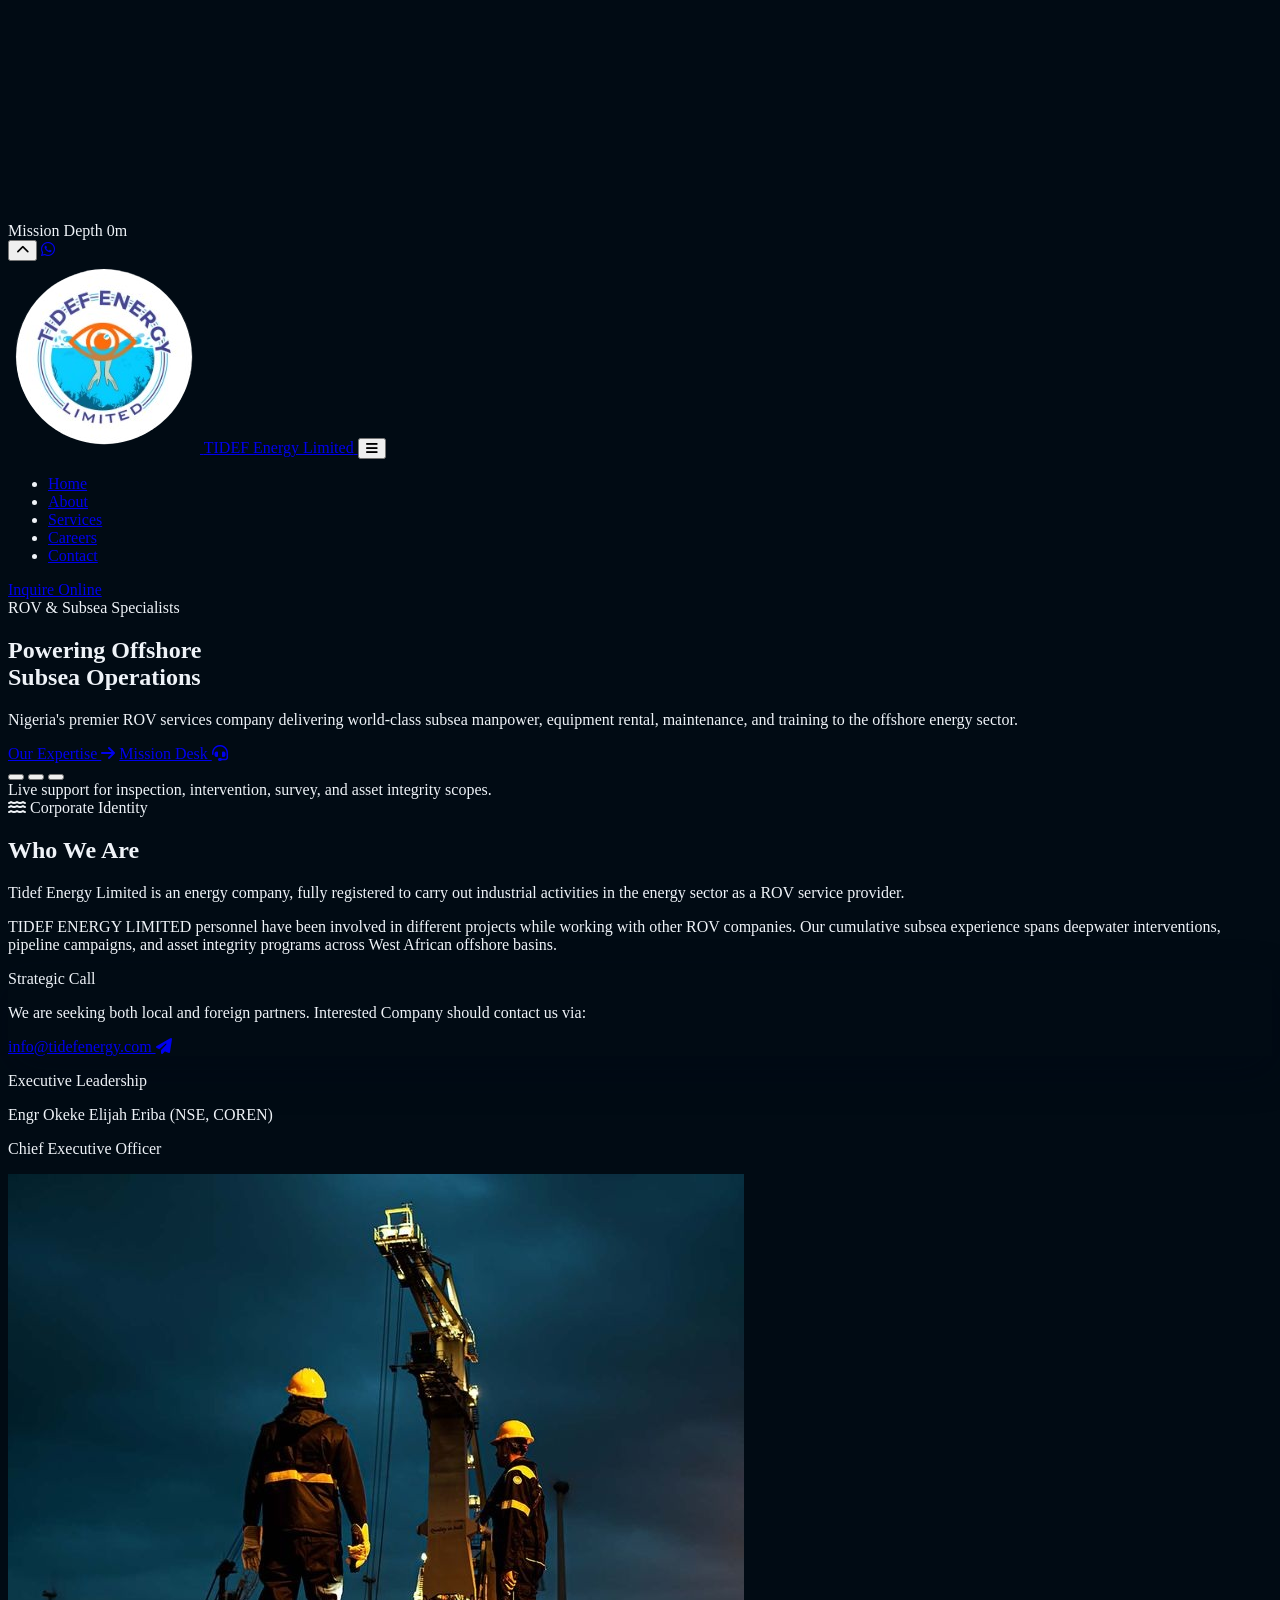
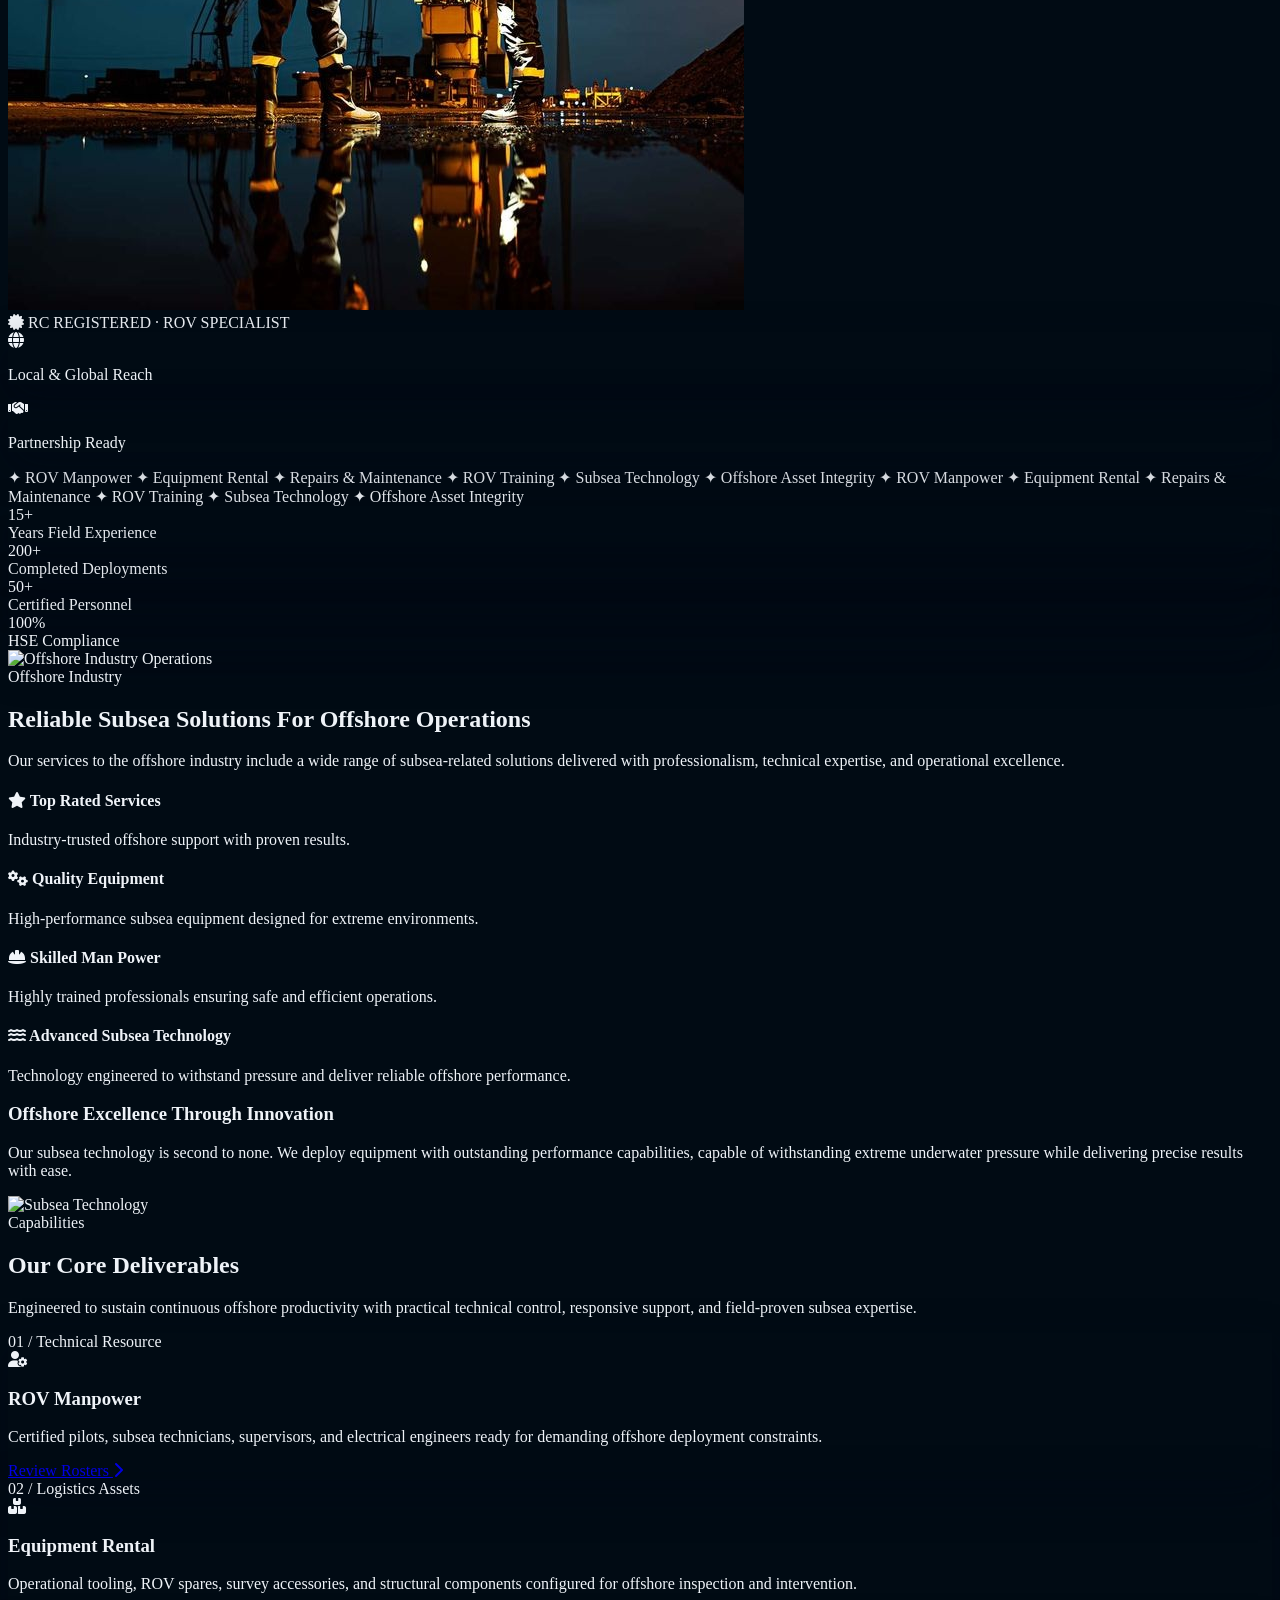
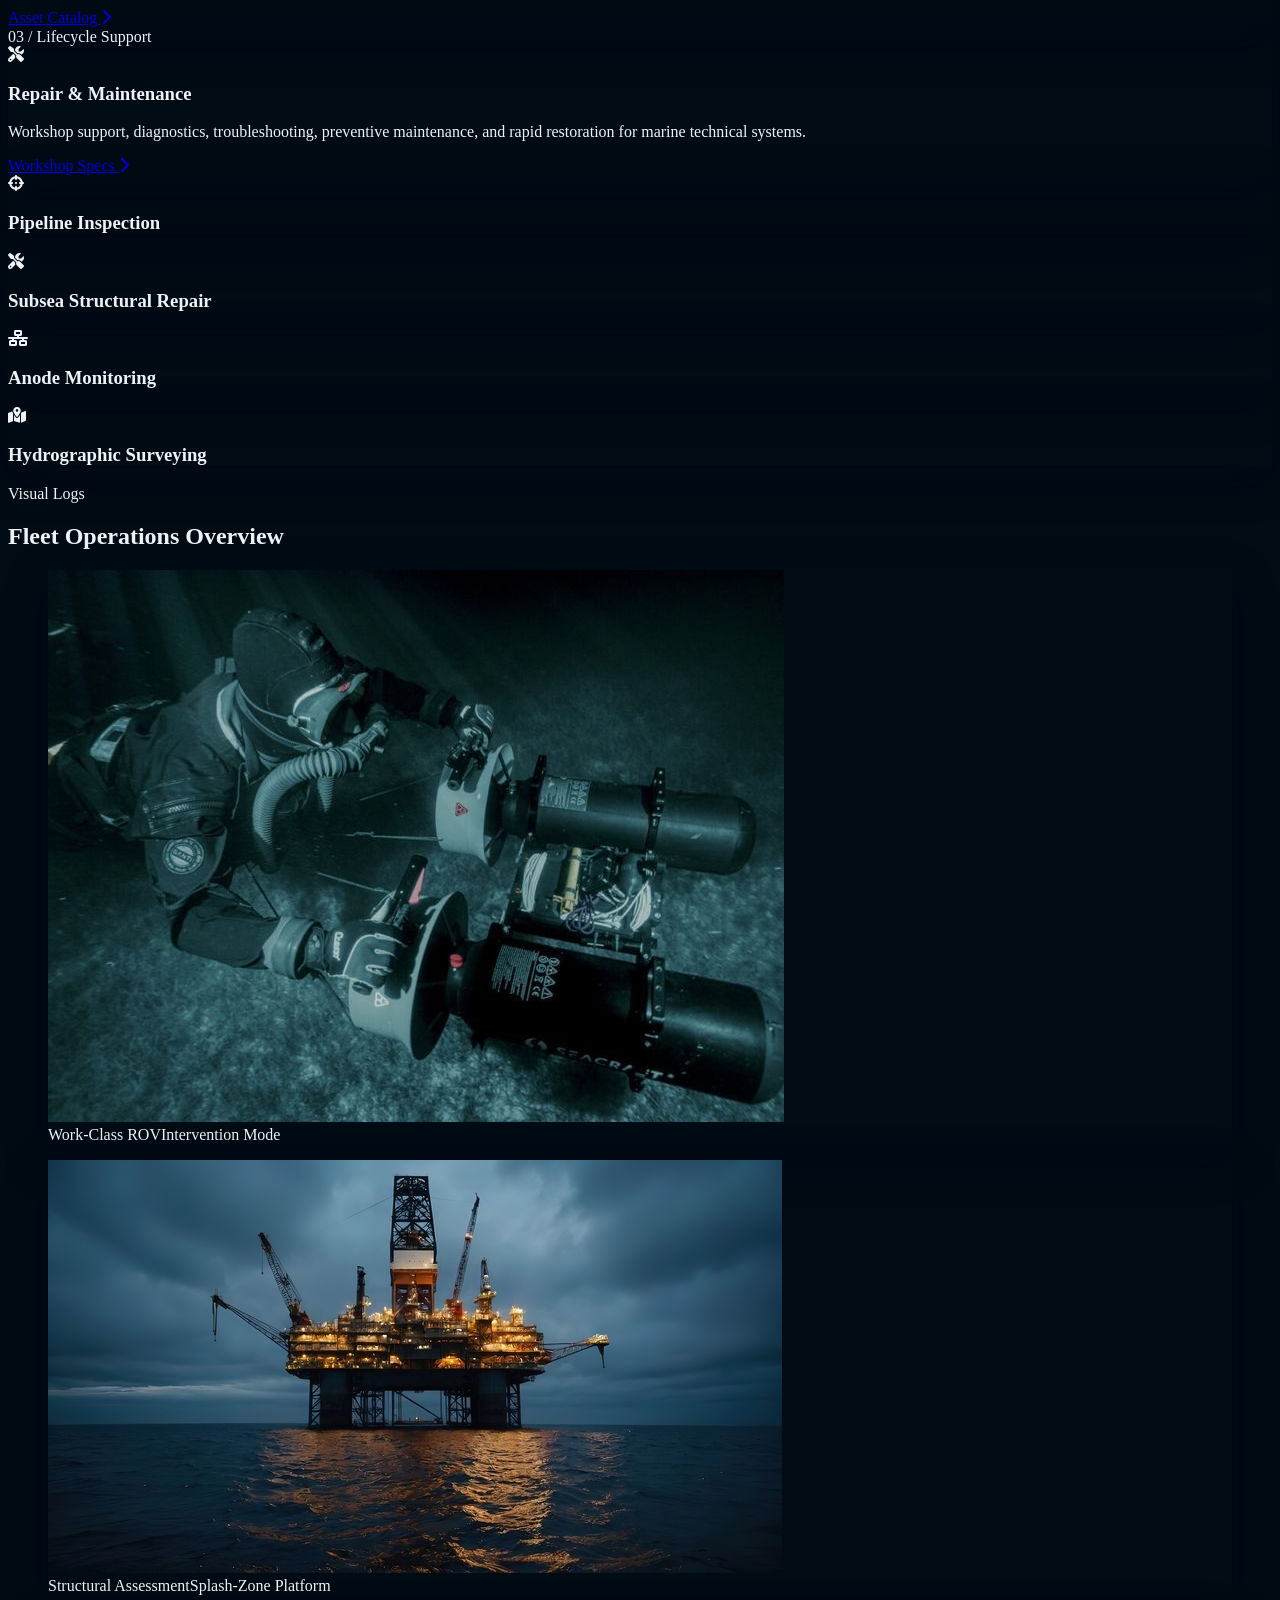
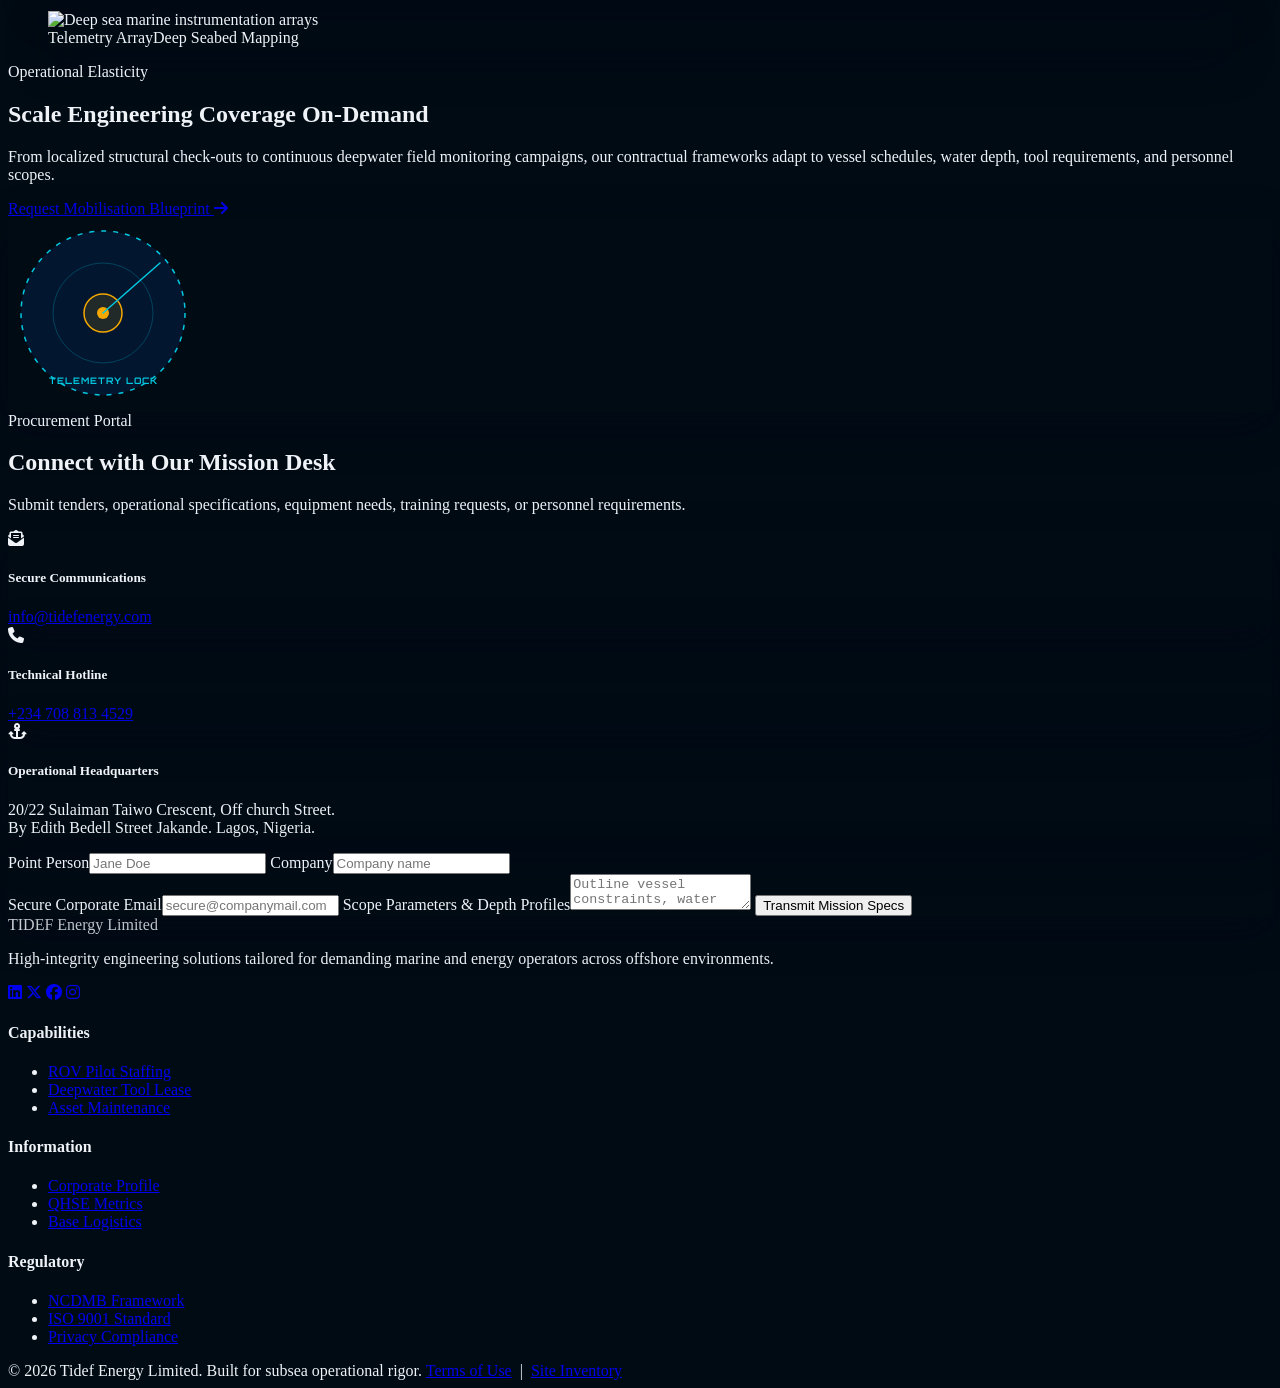
==== commit 750ed3d1: "updated web pages" ====
--- a/index.html
+++ b/index.html
@@ -170,10 +170,10 @@
           <h2 class="text-4xl text-center font-extrabold leading-tight tracking-normal sm:text-5xl lg:text-6xl">Who <span class="text-tidef-cyan">We Are</span></h2>
           <p class="mt-6 text-base leading-8 text-slate-600 border-l-2 border-tidef-cyan/40 pl-5 italic">Tidef Energy Limited is an energy company, fully registered to carry out industrial activities in the energy sector as a ROV service provider.</p>
           <p class="mt-5 leading-7 text-slate-600">TIDEF ENERGY LIMITED personnel have been involved in different projects while working with other ROV companies. Our cumulative subsea experience spans deepwater interventions, pipeline campaigns, and asset integrity programs across West African offshore basins.</p>
-          <div class="mt-8 flex flex-wrap gap-5 items-center">
-            <div class="bg-navy-800/50 border border-tidef-cyan/15 rounded-2xl p-5 backdrop-blur-sm">
+          <div class="mt-8 flex flex-wrap gap-5 items-center justify-center">
+            <div class="max-w-xl rounded-2xl border border-tidef-gold/20 bg-white p-6 shadow-elevated text-navy-950">
               <span class="block font-orbitron text-xs font-bold uppercase tracking-[0.16em] text-tidef-gold">Strategic Call</span>
-              <p class="mt-2 text-lg font-semibold text-white">We are seeking both local and foreign partners. Interested Company should contact us via:</p>
+              <p class="mt-2 text-lg font-semibold text-navy-950">We are seeking both local and foreign partners. Interested Company should contact us via:</p>
               <a href="mailto:info@tidefenergy.com" class="inline-flex items-center gap-2 mt-3 text-tidef-cyan font-mono text-sm break-all border-b border-tidef-cyan/30 hover:border-tidef-cyan transition">info@tidefenergy.com <i class="fas fa-paper-plane text-xs"></i></a>
             </div>
           </div>
@@ -304,10 +304,10 @@
     </section>
 
     <section id="services" class="bg-white text-navy-950 px-5 py-20 lg:px-[6%] lg:py-28">
-      <div class="reveal max-w-3xl">
-        <div class="mb-5 inline-flex items-center gap-2 rounded-full border border-tidef-cyan/15 bg-tidef-cyan/5 px-4 py-2 font-orbitron text-[10px] font-bold uppercase tracking-[0.22em] text-tidef-cyan">Capabilities</div>
+      <div class="reveal max-w-3xl text-center mx-auto">
+        <div class="mb-5 inline-flex items-center gap-2 justify-center rounded-full border border-tidef-cyan/15 bg-tidef-cyan/5 px-4 py-2 font-orbitron text-[10px] font-bold uppercase tracking-[0.22em] text-tidef-cyan">Capabilities</div>
         <h2 class="text-4xl text-center font-extrabold leading-tight tracking-normal sm:text-5xl">Our <span class="text-tidef-cyan">Core Deliverables</span></h2>
-        <p class="mt-5 text-base leading-8 text-slate-600">Engineered to sustain continuous offshore productivity with practical technical control, responsive support, and field-proven subsea expertise.</p>
+        <p class="mx-auto mt-5 max-w-2xl text-base leading-8 text-slate-600">Engineered to sustain continuous offshore productivity with practical technical control, responsive support, and field-proven subsea expertise.</p>
       </div>
 
       <div class="mt-12 grid gap-6 lg:grid-cols-3">
@@ -376,26 +376,42 @@
     </section>
 
     <section id="contact" class="border-t border-slate-200 bg-white text-navy-950 px-5 py-20 lg:px-[6%] lg:py-28">
-      <div class="reveal max-w-3xl">
-        <div class="mb-5 inline-flex items-center gap-2 rounded-full border border-tidef-cyan/15 bg-tidef-cyan/5 px-4 py-2 font-orbitron text-[10px] font-bold uppercase tracking-[0.22em] text-tidef-cyan">Procurement Portal</div>
-        <h2 class="text-4xl font-extrabold leading-tight tracking-normal sm:text-5xl">Connect with Our <span class="text-tidef-cyan">Mission Desk</span></h2>
-        <p class="mt-5 text-base leading-8 text-slate-600">Submit tenders, operational specifications, equipment needs, training requests, or personnel requirements.</p>
-      </div>
-      <div class="mt-12 grid gap-8 lg:grid-cols-[.9fr_1.1fr] xl:gap-16">
-        <div class="reveal-left grid content-start gap-5">
-          <div class="flex gap-5 rounded-2xl card-gold reveal-on-scroll shadow-elevated border border-tidef-cyan/15 bg-navy-800/45 p-6"><i class="fas fa-envelope-open-text grid h-12 w-12 shrink-0 place-items-center rounded-xl border border-tidef-gold/20 bg-tidef-gold/10 text-xl text-tidef-gold"></i><div><h5 class="font-orbitron text-[11px] font-bold uppercase tracking-[0.18em] text-slate-300">Secure Communications</h5><a href="mailto:info@tidefenergy.com" class="mt-2 block break-all text-lg font-bold text-white transition hover:text-tidef-cyan">info@tidefenergy.com</a></div></div>
-          <div class="flex gap-5 rounded-2xl card-gold reveal-on-scroll shadow-elevated border border-tidef-cyan/15 bg-navy-800/45 p-6"><i class="fas fa-phone grid h-12 w-12 shrink-0 place-items-center rounded-xl border border-tidef-gold/20 bg-tidef-gold/10 text-xl text-tidef-gold"></i><div><h5 class="font-orbitron text-[11px] font-bold uppercase tracking-[0.18em] text-slate-300">Technical Hotline</h5><a href="tel:+2348000000000" class="mt-2 block text-lg font-bold text-white transition hover:text-tidef-cyan">+234 708 813 4529</a></div></div>
-          <div class="flex gap-5 rounded-2xl card-gold reveal-on-scroll shadow-elevated border border-tidef-cyan/15 bg-navy-800/45 p-6"><i class="fas fa-anchor grid h-12 w-12 shrink-0 place-items-center rounded-xl border border-tidef-gold/20 bg-tidef-gold/10 text-xl text-tidef-gold"></i><div><h5 class="font-orbitron text-[11px] font-bold uppercase tracking-[0.18em] text-slate-300">Operational Headquarters</h5><p class="mt-2 text-lg font-bold text-white">
-20/22 Sulaiman Taiwo Crescent, Off church Street.
-By Edith Bedell Street Jakande. Lagos, Nigeria.</p></div></div>
-        </div>
-        <form class="reveal-right rounded-2xl card-gold reveal-on-scroll shadow-elevated border border-white/5 bg-gradient-to-br from-navy-800 to-navy-900 p-6 shadow-panel sm:p-9" id="contactForm">
+      <div class="reveal max-w-3xl mx-auto text-center">
+        <div class="mb-5 inline-flex items-center gap-2 justify-center rounded-full border border-tidef-cyan/15 bg-tidef-cyan/5 px-4 py-2 font-orbitron text-[10px] font-bold uppercase tracking-[0.22em] text-tidef-cyan">Procurement Portal</div>
+        <h2 class="text-4xl text-center font-extrabold leading-tight tracking-normal sm:text-5xl">Connect with Our <span class="text-tidef-cyan">Mission Desk</span></h2>
+        <p class="mx-auto mt-5 max-w-3xl text-base leading-8 text-slate-600">Submit tenders, operational specifications, equipment needs, training requests, or personnel requirements.</p>
+      </div>
+      <div class="mt-12 grid gap-8 lg:grid-cols-[.9fr_1.1fr] xl:gap-16 justify-items-center">
+        <div class="reveal-left grid content-start gap-5 w-full max-w-xl">
+          <div class="flex flex-col items-center gap-5 rounded-2xl card-gold reveal-on-scroll shadow-elevated border border-tidef-gold/20 bg-white p-6 text-center">
+            <i class="fas fa-envelope-open-text grid h-12 w-12 shrink-0 place-items-center rounded-xl border border-tidef-gold/20 bg-tidef-gold/10 text-xl text-tidef-gold"></i>
+            <div>
+              <h5 class="font-orbitron text-[11px] font-bold uppercase tracking-[0.18em] text-navy-950">Secure Communications</h5>
+              <a href="mailto:info@tidefenergy.com" class="mt-2 block break-all text-lg font-bold text-navy-950 transition hover:text-tidef-cyan">info@tidefenergy.com</a>
+            </div>
+          </div>
+          <div class="flex flex-col items-center gap-5 rounded-2xl card-gold reveal-on-scroll shadow-elevated border border-tidef-gold/20 bg-white p-6 text-center">
+            <i class="fas fa-phone grid h-12 w-12 shrink-0 place-items-center rounded-xl border border-tidef-gold/20 bg-tidef-gold/10 text-xl text-tidef-gold"></i>
+            <div>
+              <h5 class="font-orbitron text-[11px] font-bold uppercase tracking-[0.18em] text-navy-950">Technical Hotline</h5>
+              <a href="tel:+2348000000000" class="mt-2 block text-lg font-bold text-navy-950 transition hover:text-tidef-cyan">+234 708 813 4529</a>
+            </div>
+          </div>
+          <div class="flex flex-col items-center gap-5 rounded-2xl card-gold reveal-on-scroll shadow-elevated border border-tidef-gold/20 bg-white p-6 text-center">
+            <i class="fas fa-anchor grid h-12 w-12 shrink-0 place-items-center rounded-xl border border-tidef-gold/20 bg-tidef-gold/10 text-xl text-tidef-gold"></i>
+            <div>
+              <h5 class="font-orbitron text-[11px] font-bold uppercase tracking-[0.18em] text-navy-950">Operational Headquarters</h5>
+              <p class="mt-2 text-lg font-bold text-navy-950">20/22 Sulaiman Taiwo Crescent, Off church Street.<br>By Edith Bedell Street Jakande. Lagos, Nigeria.</p>
+            </div>
+          </div>
+        </div>
+        <form class="reveal-right w-full max-w-2xl rounded-2xl card-gold reveal-on-scroll shadow-elevated border border-tidef-gold/20 bg-white p-6 shadow-panel sm:p-9" id="contactForm">
           <div class="grid gap-5 sm:grid-cols-2">
-            <label class="grid gap-2 text-xs font-bold uppercase tracking-[0.12em] text-slate-300">Point Person<input class="rounded-xl border border-tidef-cyan/15 bg-navy-950 px-4 py-3 text-base normal-case tracking-normal text-white outline-none transition placeholder:text-slate-300/50 focus:border-tidef-cyan focus:shadow-cyan" type="text" placeholder="Jane Doe" required /></label>
-            <label class="grid gap-2 text-xs font-bold uppercase tracking-[0.12em] text-slate-300">Company<input class="rounded-xl border border-tidef-cyan/15 bg-navy-950 px-4 py-3 text-base normal-case tracking-normal text-white outline-none transition placeholder:text-slate-300/50 focus:border-tidef-cyan focus:shadow-cyan" type="text" placeholder="Company name" required /></label>
-          </div>
-          <label class="mt-5 grid gap-2 text-xs font-bold uppercase tracking-[0.12em] text-slate-300">Secure Corporate Email<input class="rounded-xl border border-tidef-cyan/15 bg-navy-950 px-4 py-3 text-base normal-case tracking-normal text-white outline-none transition placeholder:text-slate-300/50 focus:border-tidef-cyan focus:shadow-cyan" type="email" placeholder="secure@companymail.com" required /></label>
-          <label class="mt-5 grid gap-2 text-xs font-bold uppercase tracking-[0.12em] text-slate-300">Scope Parameters & Depth Profiles<textarea class="min-h-36 resize-y rounded-xl border border-tidef-cyan/15 bg-navy-950 px-4 py-3 text-base normal-case tracking-normal text-white outline-none transition placeholder:text-slate-300/50 focus:border-tidef-cyan focus:shadow-cyan" placeholder="Outline vessel constraints, water depth, tools, personnel, or training requirements..." required></textarea></label>
+            <label class="grid gap-2 text-xs font-bold uppercase tracking-[0.12em] text-navy-950 text-left">Point Person<input class="rounded-xl border border-tidef-cyan/15 bg-slate-100 px-4 py-3 text-base normal-case tracking-normal text-navy-950 outline-none transition placeholder:text-slate-400 focus:border-tidef-cyan focus:shadow-cyan" type="text" placeholder="Jane Doe" required /></label>
+            <label class="grid gap-2 text-xs font-bold uppercase tracking-[0.12em] text-navy-950 text-left">Company<input class="rounded-xl border border-tidef-cyan/15 bg-slate-100 px-4 py-3 text-base normal-case tracking-normal text-navy-950 outline-none transition placeholder:text-slate-400 focus:border-tidef-cyan focus:shadow-cyan" type="text" placeholder="Company name" required /></label>
+          </div>
+          <label class="mt-5 grid gap-2 text-xs font-bold uppercase tracking-[0.12em] text-navy-950 text-left">Secure Corporate Email<input class="rounded-xl border border-tidef-cyan/15 bg-slate-100 px-4 py-3 text-base normal-case tracking-normal text-navy-950 outline-none transition placeholder:text-slate-400 focus:border-tidef-cyan focus:shadow-cyan" type="email" placeholder="secure@companymail.com" required /></label>
+          <label class="mt-5 grid gap-2 text-xs font-bold uppercase tracking-[0.12em] text-navy-950 text-left">Scope Parameters & Depth Profiles<textarea class="min-h-36 resize-y rounded-xl border border-tidef-cyan/15 bg-slate-100 px-4 py-3 text-base normal-case tracking-normal text-navy-950 outline-none transition placeholder:text-slate-400 focus:border-tidef-cyan focus:shadow-cyan" placeholder="Outline vessel constraints, water depth, tools, personnel, or training requirements..." required></textarea></label>
           <button type="submit" class="mt-6 w-full rounded-xl bg-gradient-to-r from-tidef-cyan to-[#00a2b6] px-6 py-4 font-orbitron text-sm font-extrabold uppercase tracking-[0.16em] text-navy-950 transition hover:-translate-y-1 hover:brightness-110 hover:shadow-cyan">Transmit Mission Specs</button>
         </form>
       </div>
@@ -415,12 +431,12 @@
         </div>
       </div>
       <div><h4 class="font-orbitron text-xs font-bold uppercase tracking-[0.18em] text-tidef-gold">Capabilities</h4><ul class="mt-6 grid gap-3 text-sm text-slate-300"><li><a class="transition hover:text-tidef-cyan" href="#services">ROV Pilot Staffing</a></li><li><a class="transition hover:text-tidef-cyan" href="#services">Deepwater Tool Lease</a></li><li><a class="transition hover:text-tidef-cyan" href="#services">Asset Maintenance</a></li></ul></div>
-      <div><h4 class="font-orbitron text-xs font-bold uppercase tracking-[0.18em] text-tidef-gold">Information</h4><ul class="mt-6 grid gap-3 text-sm text-slate-300"><li><a class="transition hover:text-tidef-cyan" href="#about">Corporate Profile</a></li><li><a class="transition hover:text-tidef-cyan" href="#about">QHSE Metrics</a></li><li><a class="transition hover:text-tidef-cyan" href="#contact">Base Logistics</a></li></ul></div>
-      <div><h4 class="font-orbitron text-xs font-bold uppercase tracking-[0.18em] text-tidef-gold">Regulatory</h4><ul class="mt-6 grid gap-3 text-sm text-slate-300"><li><a class="transition hover:text-tidef-cyan" href="#">NCDMB Framework</a></li><li><a class="transition hover:text-tidef-cyan" href="#">ISO 9001 Standard</a></li><li><a class="transition hover:text-tidef-cyan" href="#">Privacy Compliance</a></li></ul></div>
+      <div><h4 class="font-orbitron text-xs font-bold uppercase tracking-[0.18em] text-tidef-gold">Information</h4><ul class="mt-6 grid gap-3 text-sm text-slate-300"><li><a class="transition hover:text-tidef-cyan" href="about.html">Corporate Profile</a></li><li><a class="transition hover:text-tidef-cyan" href="about.html">QHSE Metrics</a></li><li><a class="transition hover:text-tidef-cyan" href="#contact">Base Logistics</a></li></ul></div>
+      <div><h4 class="font-orbitron text-xs font-bold uppercase tracking-[0.18em] text-tidef-gold">Regulatory</h4><ul class="mt-6 grid gap-3 text-sm text-slate-300"><li><a class="transition hover:text-tidef-cyan" href="policy.html#ncdmb-framework">NCDMB Framework</a></li><li><a class="transition hover:text-tidef-cyan" href="policy.html#iso-9001-standard">ISO 9001 Standard</a></li><li><a class="transition hover:text-tidef-cyan" href="policy.html#privacy-compliance">Privacy Compliance</a></li></ul></div>
     </div>
     <div class="mt-12 flex flex-wrap justify-between gap-4 border-t border-white/5 pt-7 text-sm text-slate-300">
       <span>&copy; 2026 Tidef Energy Limited. Built for subsea operational rigor.</span>
-      <span><a class="transition hover:text-tidef-cyan" href="#">Terms of Use</a> &nbsp;|&nbsp; <a class="transition hover:text-tidef-cyan" href="#">Site Inventory</a></span>
+      <span><a class="transition hover:text-tidef-cyan" href="policy.html#terms-of-use">Terms of Use</a> &nbsp;|&nbsp; <a class="transition hover:text-tidef-cyan" href="policy.html#site-inventory">Site Inventory</a></span>
     </div>
   </footer>
   <script src="js/main.js"></script>
